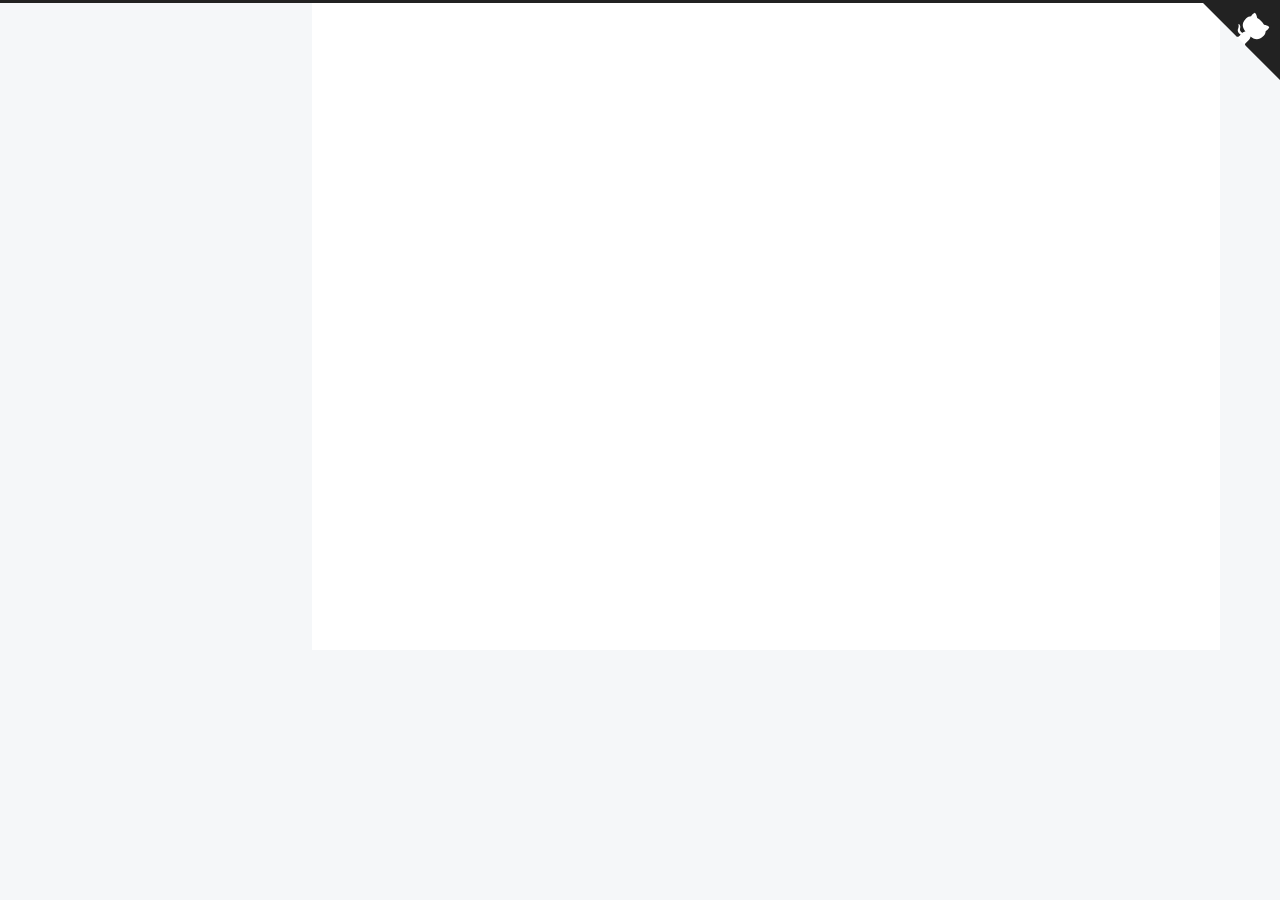
==== about/index.html @ 8371ba25 "Site updated YYYY-08-2023年8月1日 15:51:59" ====
<!DOCTYPE html>
<html lang="zh-TW">
<head>
  <meta charset="UTF-8">
<meta name="viewport" content="width=device-width">
<meta name="theme-color" content="#222"><meta name="generator" content="Hexo 6.3.0">

  <link rel="apple-touch-icon" sizes="180x180" href="/images/apple-touch-icon.png">
  <link rel="icon" type="image/png" sizes="32x32" href="/images/favicon-32x32.png">
  <link rel="icon" type="image/png" sizes="16x16" href="/images/favicon-16x16.png">
  <link rel="mask-icon" href="/images/logo.svg" color="#222">

<link rel="stylesheet" href="/css/main.css">



<link rel="stylesheet" href="https://cdnjs.cloudflare.com/ajax/libs/font-awesome/6.4.0/css/all.min.css" integrity="sha256-HtsXJanqjKTc8vVQjO4YMhiqFoXkfBsjBWcX91T1jr8=" crossorigin="anonymous">
  <link rel="stylesheet" href="https://cdnjs.cloudflare.com/ajax/libs/animate.css/3.1.1/animate.min.css" integrity="sha256-PR7ttpcvz8qrF57fur/yAx1qXMFJeJFiA6pSzWi0OIE=" crossorigin="anonymous">
  <link rel="stylesheet" href="https://cdnjs.cloudflare.com/ajax/libs/pace/1.2.4/themes/blue/pace-theme-minimal.css">
  <script src="https://cdnjs.cloudflare.com/ajax/libs/pace/1.2.4/pace.min.js" integrity="sha256-gqd7YTjg/BtfqWSwsJOvndl0Bxc8gFImLEkXQT8+qj0=" crossorigin="anonymous"></script>

<script class="next-config" data-name="main" type="application/json">{"hostname":"example.com","root":"/","images":"/images","scheme":"Pisces","darkmode":false,"version":"8.17.1","exturl":false,"sidebar":{"position":"left","display":"post","padding":18,"offset":12},"copycode":{"enable":true,"style":"default"},"fold":{"enable":false,"height":500},"bookmark":{"enable":false,"color":"#222","save":"auto"},"mediumzoom":false,"lazyload":false,"pangu":false,"comments":{"style":"tabs","active":null,"storage":true,"lazyload":false,"nav":null},"stickytabs":false,"motion":{"enable":true,"async":false,"transition":{"menu_item":"fadeInDown","post_block":"fadeIn","post_header":"fadeInDown","post_body":"fadeInDown","coll_header":"fadeInLeft","sidebar":"fadeInUp"}},"prism":false,"i18n":{"placeholder":"搜尋...","empty":"我們無法找到任何有關 ${query} 的搜索結果","hits_time":"${hits} 找到 ${time} 個結果","hits":"找到 ${hits} 個結果"}}</script><script src="/js/config.js"></script>

    <meta property="og:type" content="website">
<meta property="og:title" content="about">
<meta property="og:url" content="http://example.com/about/">
<meta property="og:site_name" content="GlycerinLOL&#39;s Blog">
<meta property="og:locale" content="zh_TW">
<meta property="article:published_time" content="2023-08-01T06:49:25.000Z">
<meta property="article:modified_time" content="2023-08-01T06:49:55.044Z">
<meta property="article:author" content="GlycerinLOL">
<meta name="twitter:card" content="summary">


<link rel="canonical" href="http://example.com/about/">



<script class="next-config" data-name="page" type="application/json">{"sidebar":"","isHome":false,"isPost":false,"lang":"zh-TW","comments":true,"permalink":"http://example.com/about/","path":"about/index.html","title":"about"}</script>

<script class="next-config" data-name="calendar" type="application/json">""</script>
<title>about | GlycerinLOL's Blog
</title>
  








  <noscript>
    <link rel="stylesheet" href="/css/noscript.css">
  </noscript>
</head>

<body itemscope itemtype="http://schema.org/WebPage" class="use-motion">
  <div class="headband"></div>

  <main class="main">
    <div class="column">
      <header class="header" itemscope itemtype="http://schema.org/WPHeader"><div class="site-brand-container">
  <div class="site-nav-toggle">
    <div class="toggle" aria-label="切換導航欄" role="button">
        <span class="toggle-line"></span>
        <span class="toggle-line"></span>
        <span class="toggle-line"></span>
    </div>
  </div>

  <div class="site-meta">

    <a href="/" class="brand" rel="start">
      <i class="logo-line"></i>
      <p class="site-title">GlycerinLOL's Blog</p>
      <i class="logo-line"></i>
    </a>
  </div>

  <div class="site-nav-right">
    <div class="toggle popup-trigger" aria-label="搜尋" role="button">
    </div>
  </div>
</div>



<nav class="site-nav">
  <ul class="main-menu menu"><li class="menu-item menu-item-home"><a href="/" rel="section"><i class="fa fa-home fa-fw"></i>首頁</a></li><li class="menu-item menu-item-about"><a href="/about/" rel="section"><i class="fa fa-user fa-fw"></i>關於</a></li><li class="menu-item menu-item-tags"><a href="/tags/" rel="section"><i class="fa fa-tags fa-fw"></i>標籤<span class="badge">2</span></a></li><li class="menu-item menu-item-categories"><a href="/categories/" rel="section"><i class="fa fa-th fa-fw"></i>分類<span class="badge">1</span></a></li><li class="menu-item menu-item-archives"><a href="/archives/" rel="section"><i class="fa fa-archive fa-fw"></i>歸檔<span class="badge">1</span></a></li>
  </ul>
</nav>




</header>
        
  
  <aside class="sidebar">

    <div class="sidebar-inner sidebar-overview-active">
      <ul class="sidebar-nav">
        <li class="sidebar-nav-toc">
          文章目錄
        </li>
        <li class="sidebar-nav-overview">
          本站概要
        </li>
      </ul>

      <div class="sidebar-panel-container">
        <!--noindex-->
        <div class="post-toc-wrap sidebar-panel">
        </div>
        <!--/noindex-->

        <div class="site-overview-wrap sidebar-panel">
          <div class="site-author animated" itemprop="author" itemscope itemtype="http://schema.org/Person">
    <img class="site-author-image" itemprop="image" alt="GlycerinLOL"
      src="/images/avatar.jpg">
  <p class="site-author-name" itemprop="name">GlycerinLOL</p>
  <div class="site-description" itemprop="description"></div>
</div>
<div class="site-state-wrap animated">
  <nav class="site-state">
      <div class="site-state-item site-state-posts">
        <a href="/archives/">
          <span class="site-state-item-count">1</span>
          <span class="site-state-item-name">文章</span>
        </a>
      </div>
      <div class="site-state-item site-state-categories">
          <a href="/categories/">
        <span class="site-state-item-count">1</span>
        <span class="site-state-item-name">分類</span></a>
      </div>
      <div class="site-state-item site-state-tags">
          <a href="/tags/">
        <span class="site-state-item-count">2</span>
        <span class="site-state-item-name">標籤</span></a>
      </div>
  </nav>
</div>
  <div class="links-of-author animated">
      <span class="links-of-author-item">
        <a href="https://github.com/GlycerinLOL" title="GitHub → https:&#x2F;&#x2F;github.com&#x2F;GlycerinLOL" rel="noopener me" target="_blank"><i class="fab fa-github fa-fw"></i></a>
      </span>
      <span class="links-of-author-item">
        <a href="mailto:brian.92308@gmail.com" title="E-Mail → mailto:brian.92308@gmail.com" rel="noopener me" target="_blank"><i class="fa fa-envelope fa-fw"></i></a>
      </span>
      <span class="links-of-author-item">
        <a href="https://www.facebook.com/brian.wu.1297" title="FB Page → https:&#x2F;&#x2F;www.facebook.com&#x2F;brian.wu.1297" rel="noopener me" target="_blank"><i class="fab fa-facebook fa-fw"></i></a>
      </span>
      <span class="links-of-author-item">
        <a href="https://www.instagram.com/glycerinlol/" title="Instagram → https:&#x2F;&#x2F;www.instagram.com&#x2F;glycerinlol&#x2F;" rel="noopener me" target="_blank"><i class="fab fa-instagram fa-fw"></i></a>
      </span>
  </div>
  <div class="cc-license animated" itemprop="license">
    <a href="https://creativecommons.org/licenses/by-nc-sa/4.0/" class="cc-opacity" rel="noopener" target="_blank"><img src="https://cdnjs.cloudflare.com/ajax/libs/creativecommons-vocabulary/2020.11.3/assets/license_badges/small/by_nc_sa.svg" alt="Creative Commons"></a>
  </div>

        </div>
      </div>
        <div class="back-to-top animated" role="button" aria-label="回到頂端">
          <i class="fa fa-arrow-up"></i>
          <span>0%</span>
        </div>
    </div>

    
  </aside>


    </div>

    <div class="main-inner page posts-expand">


    
    
    
    <div class="post-block" lang="zh-TW"><header class="post-header">

<h1 class="post-title" itemprop="name headline">about
</h1>

<div class="post-meta-container">
</div>

</header>

      
      
      <div class="post-body">
          
      </div>
      
      
      
    </div>

    
    


</div>
  </main>

  <footer class="footer">
    <div class="footer-inner">

  <div class="copyright">
    &copy; 
    <span itemprop="copyrightYear">2023</span>
    <span class="with-love">
      <i class="fa fa-heart"></i>
    </span>
    <span class="author" itemprop="copyrightHolder">GlycerinLOL</span>
  </div>
  <div class="powered-by">由 <a href="https://hexo.io/" rel="noopener" target="_blank">Hexo</a> & <a href="https://theme-next.js.org/pisces/" rel="noopener" target="_blank">NexT.Pisces</a> 強力驅動
  </div>

    </div>
  </footer>

  
  <div class="reading-progress-bar"></div>

  <a href="https://github.com/GlycerinLOL" class="github-corner" title="Follow me on GitHub" aria-label="Follow me on GitHub" rel="noopener" target="_blank"><svg width="80" height="80" viewBox="0 0 250 250" aria-hidden="true"><path d="M0,0 L115,115 L130,115 L142,142 L250,250 L250,0 Z"></path><path d="M128.3,109.0 C113.8,99.7 119.0,89.6 119.0,89.6 C122.0,82.7 120.5,78.6 120.5,78.6 C119.2,72.0 123.4,76.3 123.4,76.3 C127.3,80.9 125.5,87.3 125.5,87.3 C122.9,97.6 130.6,101.9 134.4,103.2" fill="currentColor" style="transform-origin: 130px 106px;" class="octo-arm"></path><path d="M115.0,115.0 C114.9,115.1 118.7,116.5 119.8,115.4 L133.7,101.6 C136.9,99.2 139.9,98.4 142.2,98.6 C133.8,88.0 127.5,74.4 143.8,58.0 C148.5,53.4 154.0,51.2 159.7,51.0 C160.3,49.4 163.2,43.6 171.4,40.1 C171.4,40.1 176.1,42.5 178.8,56.2 C183.1,58.6 187.2,61.8 190.9,65.4 C194.5,69.0 197.7,73.2 200.1,77.6 C213.8,80.2 216.3,84.9 216.3,84.9 C212.7,93.1 206.9,96.0 205.4,96.6 C205.1,102.4 203.0,107.8 198.3,112.5 C181.9,128.9 168.3,122.5 157.7,114.1 C157.9,116.9 156.7,120.9 152.7,124.9 L141.0,136.5 C139.8,137.7 141.6,141.9 141.8,141.8 Z" fill="currentColor" class="octo-body"></path></svg></a>

<noscript>
  <div class="noscript-warning">Theme NexT works best with JavaScript enabled</div>
</noscript>


  
  <script src="https://cdnjs.cloudflare.com/ajax/libs/animejs/3.2.1/anime.min.js" integrity="sha256-XL2inqUJaslATFnHdJOi9GfQ60on8Wx1C2H8DYiN1xY=" crossorigin="anonymous"></script>
<script src="/js/comments.js"></script><script src="/js/utils.js"></script><script src="/js/motion.js"></script><script src="/js/next-boot.js"></script>

  




  <script src="/js/third-party/pace.js"></script>


  





</body>
</html>
---- css/main.css ----
:root {
  --body-bg-color: #f5f7f9;
  --content-bg-color: #fff;
  --card-bg-color: #f5f5f5;
  --text-color: #555;
  --blockquote-color: #666;
  --link-color: #555;
  --link-hover-color: #222;
  --brand-color: #fff;
  --brand-hover-color: #fff;
  --table-row-odd-bg-color: #f9f9f9;
  --table-row-hover-bg-color: #f5f5f5;
  --menu-item-bg-color: #f5f5f5;
  --theme-color: #222;
  --btn-default-bg: #fff;
  --btn-default-color: #555;
  --btn-default-border-color: #555;
  --btn-default-hover-bg: #222;
  --btn-default-hover-color: #fff;
  --btn-default-hover-border-color: #222;
  --highlight-background: #f3f3f3;
  --highlight-foreground: #444;
  --highlight-gutter-background: #e1e1e1;
  --highlight-gutter-foreground: #555;
  color-scheme: light;
}
html {
  line-height: 1.15; /* 1 */
  -webkit-text-size-adjust: 100%; /* 2 */
}
body {
  margin: 0;
}
main {
  display: block;
}
h1 {
  font-size: 2em;
  margin: 0.67em 0;
}
hr {
  box-sizing: content-box; /* 1 */
  height: 0; /* 1 */
  overflow: visible; /* 2 */
}
pre {
  font-family: monospace, monospace; /* 1 */
  font-size: 1em; /* 2 */
}
a {
  background: transparent;
}
abbr[title] {
  border-bottom: none; /* 1 */
  text-decoration: underline; /* 2 */
  text-decoration: underline dotted; /* 2 */
}
b,
strong {
  font-weight: bolder;
}
code,
kbd,
samp {
  font-family: monospace, monospace; /* 1 */
  font-size: 1em; /* 2 */
}
small {
  font-size: 80%;
}
sub,
sup {
  font-size: 75%;
  line-height: 0;
  position: relative;
  vertical-align: baseline;
}
sub {
  bottom: -0.25em;
}
sup {
  top: -0.5em;
}
img {
  border-style: none;
}
button,
input,
optgroup,
select,
textarea {
  font-family: inherit; /* 1 */
  font-size: 100%; /* 1 */
  line-height: 1.15; /* 1 */
  margin: 0; /* 2 */
}
button,
input {
/* 1 */
  overflow: visible;
}
button,
select {
/* 1 */
  text-transform: none;
}
button,
[type='button'],
[type='reset'],
[type='submit'] {
  -webkit-appearance: button;
}
button::-moz-focus-inner,
[type='button']::-moz-focus-inner,
[type='reset']::-moz-focus-inner,
[type='submit']::-moz-focus-inner {
  border-style: none;
  padding: 0;
}
button:-moz-focusring,
[type='button']:-moz-focusring,
[type='reset']:-moz-focusring,
[type='submit']:-moz-focusring {
  outline: 1px dotted ButtonText;
}
fieldset {
  padding: 0.35em 0.75em 0.625em;
}
legend {
  box-sizing: border-box; /* 1 */
  color: inherit; /* 2 */
  display: table; /* 1 */
  max-width: 100%; /* 1 */
  padding: 0; /* 3 */
  white-space: normal; /* 1 */
}
progress {
  vertical-align: baseline;
}
textarea {
  overflow: auto;
}
[type='checkbox'],
[type='radio'] {
  box-sizing: border-box; /* 1 */
  padding: 0; /* 2 */
}
[type='number']::-webkit-inner-spin-button,
[type='number']::-webkit-outer-spin-button {
  height: auto;
}
[type='search'] {
  outline-offset: -2px; /* 2 */
  -webkit-appearance: textfield; /* 1 */
}
[type='search']::-webkit-search-decoration {
  -webkit-appearance: none;
}
::-webkit-file-upload-button {
  font: inherit; /* 2 */
  -webkit-appearance: button; /* 1 */
}
details {
  display: block;
}
summary {
  display: list-item;
}
template {
  display: none;
}
[hidden] {
  display: none;
}
::selection {
  background: #262a30;
  color: #eee;
}
html,
body {
  height: 100%;
}
body {
  background: var(--body-bg-color);
  box-sizing: border-box;
  color: var(--text-color);
  font-family: Lato, 'PingFang SC', 'Microsoft YaHei', sans-serif;
  font-size: 1em;
  line-height: 2;
  min-height: 100%;
  position: relative;
  transition: padding 0.2s ease-in-out;
}
h1,
h2,
h3,
h4,
h5,
h6 {
  font-family: Lato, 'PingFang SC', 'Microsoft YaHei', sans-serif;
  font-weight: bold;
  line-height: 1.5;
  margin: 30px 0 15px;
}
h1 {
  font-size: 1.5em;
}
h2 {
  font-size: 1.375em;
}
h3 {
  font-size: 1.25em;
}
h4 {
  font-size: 1.125em;
}
h5 {
  font-size: 1em;
}
h6 {
  font-size: 0.875em;
}
p {
  margin: 0 0 20px;
}
a {
  border-bottom: 1px solid #999;
  color: var(--link-color);
  cursor: pointer;
  outline: 0;
  text-decoration: none;
  overflow-wrap: break-word;
}
a:hover {
  border-bottom-color: var(--link-hover-color);
  color: var(--link-hover-color);
}
iframe,
img,
video,
embed {
  display: block;
  margin-left: auto;
  margin-right: auto;
  max-width: 100%;
}
hr {
  background-image: repeating-linear-gradient(-45deg, #ddd, #ddd 4px, transparent 4px, transparent 8px);
  border: 0;
  height: 3px;
  margin: 40px 0;
}
blockquote {
  border-left: 4px solid #ddd;
  color: var(--blockquote-color);
  margin: 0;
  padding: 0 15px;
}
blockquote cite::before {
  content: '-';
  padding: 0 5px;
}
dt {
  font-weight: bold;
}
dd {
  margin: 0;
  padding: 0;
}
.table-container {
  overflow: auto;
}
table {
  border-collapse: collapse;
  border-spacing: 0;
  font-size: 0.875em;
  margin: 0 0 20px;
  width: 100%;
}
tbody tr:nth-of-type(odd) {
  background: var(--table-row-odd-bg-color);
}
tbody tr:hover {
  background: var(--table-row-hover-bg-color);
}
caption,
th,
td {
  padding: 8px;
}
th,
td {
  border: 1px solid #ddd;
  border-bottom: 3px solid #ddd;
}
th {
  font-weight: 700;
  padding-bottom: 10px;
}
td {
  border-bottom-width: 1px;
}
.btn {
  background: var(--btn-default-bg);
  border: 2px solid var(--btn-default-border-color);
  border-radius: 2px;
  color: var(--btn-default-color);
  display: inline-block;
  font-size: 0.875em;
  line-height: 2;
  padding: 0 20px;
  transition: background-color 0.2s ease-in-out;
}
.btn:hover {
  background: var(--btn-default-hover-bg);
  border-color: var(--btn-default-hover-border-color);
  color: var(--btn-default-hover-color);
}
.btn + .btn {
  margin: 0 0 8px 8px;
}
.btn .fa-fw {
  text-align: left;
  width: 1.285714285714286em;
}
.toggle {
  line-height: 0;
}
.toggle .toggle-line {
  background: #fff;
  display: block;
  height: 2px;
  left: 0;
  position: relative;
  top: 0;
  transition: all 0.4s;
  width: 100%;
}
.toggle .toggle-line:first-child {
  margin-top: 1px;
}
.toggle .toggle-line:not(:first-child) {
  margin-top: 4px;
}
.toggle.toggle-arrow :first-child {
  left: 50%;
  top: 2px;
  transform: rotate(45deg);
  width: 50%;
}
.toggle.toggle-arrow :last-child {
  left: 50%;
  top: -2px;
  transform: rotate(-45deg);
  width: 50%;
}
.toggle.toggle-close :nth-child(2) {
  opacity: 0;
}
.toggle.toggle-close :first-child {
  top: 6px;
  transform: rotate(45deg);
}
.toggle.toggle-close :last-child {
  top: -6px;
  transform: rotate(-45deg);
}
/*!
  Theme: Default
  Description: Original highlight.js style
  Author: (c) Ivan Sagalaev <maniac@softwaremaniacs.org>
  Maintainer: @highlightjs/core-team
  Website: https://highlightjs.org/
  License: see project LICENSE
  Touched: 2021
*/pre code.hljs{display:block;overflow-x:auto;padding:1em}code.hljs{padding:3px 5px}.hljs{background:#f3f3f3;color:#444}.hljs-comment{color:#697070}.hljs-punctuation,.hljs-tag{color:#444a}.hljs-tag .hljs-attr,.hljs-tag .hljs-name{color:#444}.hljs-attribute,.hljs-doctag,.hljs-keyword,.hljs-meta .hljs-keyword,.hljs-name,.hljs-selector-tag{font-weight:700}.hljs-deletion,.hljs-number,.hljs-quote,.hljs-selector-class,.hljs-selector-id,.hljs-string,.hljs-template-tag,.hljs-type{color:#800}.hljs-section,.hljs-title{color:#800;font-weight:700}.hljs-link,.hljs-operator,.hljs-regexp,.hljs-selector-attr,.hljs-selector-pseudo,.hljs-symbol,.hljs-template-variable,.hljs-variable{color:#ab5656}.hljs-literal{color:#695}.hljs-addition,.hljs-built_in,.hljs-bullet,.hljs-code{color:#397300}.hljs-meta{color:#1f7199}.hljs-meta .hljs-string{color:#38a}.hljs-emphasis{font-style:italic}.hljs-strong{font-weight:700}
.highlight:hover .copy-btn,
.code-container:hover .copy-btn {
  opacity: 1;
}
.code-container {
  position: relative;
}
.copy-btn {
  color: #333;
  cursor: pointer;
  line-height: 1.6;
  opacity: 0;
  padding: 2px 6px;
  position: absolute;
  transition: opacity 0.2s ease-in-out;
  background-color: #eee;
  background-image: linear-gradient(#fcfcfc, #eee);
  border: 1px solid #d5d5d5;
  border-radius: 3px;
  font-size: 0.8125em;
  right: 4px;
  top: 8px;
}
code,
kbd,
figure.highlight,
pre {
  background: var(--highlight-background);
  color: var(--highlight-foreground);
}
figure.highlight,
pre {
  line-height: 1.6;
  margin: 0 auto 20px;
}
figure.highlight figcaption,
pre .caption,
pre figcaption {
  background: var(--highlight-gutter-background);
  color: var(--highlight-foreground);
  display: flow-root;
  font-size: 0.875em;
  line-height: 1.2;
  padding: 0.5em;
}
figure.highlight figcaption a,
pre .caption a,
pre figcaption a {
  color: var(--highlight-foreground);
  float: right;
}
figure.highlight figcaption a:hover,
pre .caption a:hover,
pre figcaption a:hover {
  border-bottom-color: var(--highlight-foreground);
}
pre,
code {
  font-family: consolas, Menlo, monospace, 'PingFang SC', 'Microsoft YaHei';
}
code {
  border-radius: 3px;
  font-size: 0.875em;
  padding: 2px 4px;
  overflow-wrap: break-word;
}
kbd {
  border: 2px solid #ccc;
  border-radius: 0.2em;
  box-shadow: 0.1em 0.1em 0.2em rgba(0,0,0,0.1);
  font-family: inherit;
  padding: 0.1em 0.3em;
  white-space: nowrap;
}
figure.highlight {
  overflow: auto;
  position: relative;
}
figure.highlight pre {
  border: 0;
  margin: 0;
  padding: 10px 0;
}
figure.highlight table {
  border: 0;
  margin: 0;
  width: auto;
}
figure.highlight td {
  border: 0;
  padding: 0;
}
figure.highlight .gutter {
  -moz-user-select: none;
  -ms-user-select: none;
  -webkit-user-select: none;
  user-select: none;
}
figure.highlight .gutter pre {
  background: var(--highlight-gutter-background);
  color: var(--highlight-gutter-foreground);
  padding-left: 10px;
  padding-right: 10px;
  text-align: right;
}
figure.highlight .code pre {
  padding-left: 10px;
  width: 100%;
}
figure.highlight .marked {
  background: rgba(0,0,0,0.3);
}
pre .caption,
pre figcaption {
  margin-bottom: 10px;
}
.gist table {
  width: auto;
}
.gist table td {
  border: 0;
}
pre {
  overflow: auto;
  padding: 10px;
}
pre code {
  background: none;
  padding: 0;
  text-shadow: none;
}
.blockquote-center {
  border-left: 0;
  margin: 40px 0;
  padding: 0;
  position: relative;
  text-align: center;
}
.blockquote-center::before,
.blockquote-center::after {
  left: 0;
  line-height: 1;
  opacity: 0.6;
  position: absolute;
  width: 100%;
}
.blockquote-center::before {
  border-top: 1px solid #ccc;
  text-align: left;
  top: -20px;
  content: '\f10d';
  font-family: 'Font Awesome 6 Free';
  font-weight: 900;
}
.blockquote-center::after {
  border-bottom: 1px solid #ccc;
  bottom: -20px;
  text-align: right;
  content: '\f10e';
  font-family: 'Font Awesome 6 Free';
  font-weight: 900;
}
.blockquote-center p,
.blockquote-center div {
  text-align: center;
}
.group-picture {
  margin-bottom: 20px;
}
.group-picture .group-picture-row {
  display: flex;
  gap: 3px;
  margin-bottom: 3px;
}
.group-picture .group-picture-column {
  flex: 1;
}
.group-picture .group-picture-column img {
  height: 100%;
  margin: 0;
  object-fit: cover;
  width: 100%;
}
.post-body .label {
  color: #555;
  padding: 0 2px;
}
.post-body .label.default {
  background: #f0f0f0;
}
.post-body .label.primary {
  background: #efe6f7;
}
.post-body .label.info {
  background: #e5f2f8;
}
.post-body .label.success {
  background: #e7f4e9;
}
.post-body .label.warning {
  background: #fcf6e1;
}
.post-body .label.danger {
  background: #fae8eb;
}
.post-body .link-grid {
  display: grid;
  grid-gap: 1.5rem;
  gap: 1.5rem;
  grid-template-columns: 1fr 1fr;
  margin-bottom: 20px;
  padding: 1rem;
}
@media (max-width: 767px) {
  .post-body .link-grid {
    grid-template-columns: 1fr;
  }
}
.post-body .link-grid .link-grid-container {
  border: solid #ddd;
  box-shadow: 1rem 1rem 0.5rem rgba(0,0,0,0.5);
  min-height: 5rem;
  min-width: 0;
  padding: 0.5rem;
  position: relative;
  transition: background 0.3s;
}
.post-body .link-grid .link-grid-container:hover {
  animation: next-shake 0.5s;
  background: var(--card-bg-color);
}
.post-body .link-grid .link-grid-container:active {
  box-shadow: 0.5rem 0.5rem 0.25rem rgba(0,0,0,0.5);
  transform: translate(0.2rem, 0.2rem);
}
.post-body .link-grid .link-grid-container .link-grid-image {
  border: 1px solid #ddd;
  border-radius: 50%;
  box-sizing: border-box;
  height: 5rem;
  padding: 3px;
  position: absolute;
  width: 5rem;
}
.post-body .link-grid .link-grid-container p {
  margin: 0 1rem 0 6rem;
}
.post-body .link-grid .link-grid-container p:first-of-type {
  font-size: 1.2em;
}
.post-body .link-grid .link-grid-container p:last-of-type {
  font-size: 0.8em;
  line-height: 1.3rem;
  opacity: 0.7;
}
.post-body .link-grid .link-grid-container a {
  border: 0;
  height: 100%;
  left: 0;
  position: absolute;
  top: 0;
  width: 100%;
}
@keyframes next-shake {
  0% {
    transform: translate(1pt, 1pt) rotate(0deg);
  }
  10% {
    transform: translate(-1pt, -2pt) rotate(-1deg);
  }
  20% {
    transform: translate(-3pt, 0pt) rotate(1deg);
  }
  30% {
    transform: translate(3pt, 2pt) rotate(0deg);
  }
  40% {
    transform: translate(1pt, -1pt) rotate(1deg);
  }
  50% {
    transform: translate(-1pt, 2pt) rotate(-1deg);
  }
  60% {
    transform: translate(-3pt, 1pt) rotate(0deg);
  }
  70% {
    transform: translate(3pt, 1pt) rotate(-1deg);
  }
  80% {
    transform: translate(-1pt, -1pt) rotate(1deg);
  }
  90% {
    transform: translate(1pt, 2pt) rotate(0deg);
  }
  100% {
    transform: translate(1pt, -2pt) rotate(-1deg);
  }
}
.post-body .note {
  border-radius: 3px;
  margin-bottom: 20px;
  padding: 1em;
  position: relative;
  border: 1px solid #eee;
  border-left-width: 5px;
}
.post-body .note summary {
  cursor: pointer;
  outline: 0;
}
.post-body .note summary p {
  display: inline;
}
.post-body .note h2,
.post-body .note h3,
.post-body .note h4,
.post-body .note h5,
.post-body .note h6 {
  border-bottom: initial;
  margin: 0;
  padding-top: 0;
}
.post-body .note :first-child {
  margin-top: 0;
}
.post-body .note :last-child {
  margin-bottom: 0;
}
.post-body .note.default {
  border-left-color: #777;
}
.post-body .note.default h2,
.post-body .note.default h3,
.post-body .note.default h4,
.post-body .note.default h5,
.post-body .note.default h6 {
  color: #777;
}
.post-body .note.primary {
  border-left-color: #6f42c1;
}
.post-body .note.primary h2,
.post-body .note.primary h3,
.post-body .note.primary h4,
.post-body .note.primary h5,
.post-body .note.primary h6 {
  color: #6f42c1;
}
.post-body .note.info {
  border-left-color: #428bca;
}
.post-body .note.info h2,
.post-body .note.info h3,
.post-body .note.info h4,
.post-body .note.info h5,
.post-body .note.info h6 {
  color: #428bca;
}
.post-body .note.success {
  border-left-color: #5cb85c;
}
.post-body .note.success h2,
.post-body .note.success h3,
.post-body .note.success h4,
.post-body .note.success h5,
.post-body .note.success h6 {
  color: #5cb85c;
}
.post-body .note.warning {
  border-left-color: #f0ad4e;
}
.post-body .note.warning h2,
.post-body .note.warning h3,
.post-body .note.warning h4,
.post-body .note.warning h5,
.post-body .note.warning h6 {
  color: #f0ad4e;
}
.post-body .note.danger {
  border-left-color: #d9534f;
}
.post-body .note.danger h2,
.post-body .note.danger h3,
.post-body .note.danger h4,
.post-body .note.danger h5,
.post-body .note.danger h6 {
  color: #d9534f;
}
.post-body .tabs {
  margin-bottom: 20px;
}
.post-body .tabs,
.tabs-comment {
  padding-top: 10px;
}
.post-body .tabs ul.nav-tabs,
.tabs-comment ul.nav-tabs {
  background: var(--content-bg-color);
  display: flex;
  display: flex;
  flex-wrap: wrap;
  justify-content: center;
  margin: 0;
  padding: 0;
  position: -webkit-sticky;
  position: sticky;
  top: 0;
  z-index: 5;
}
@media (max-width: 413px) {
  .post-body .tabs ul.nav-tabs,
  .tabs-comment ul.nav-tabs {
    display: block;
    margin-bottom: 5px;
  }
}
.post-body .tabs ul.nav-tabs li.tab,
.tabs-comment ul.nav-tabs li.tab {
  border-bottom: 1px solid #ddd;
  border-left: 1px solid transparent;
  border-right: 1px solid transparent;
  border-radius: 0 0 0 0;
  border-top: 3px solid transparent;
  flex-grow: 1;
  list-style-type: none;
}
@media (max-width: 413px) {
  .post-body .tabs ul.nav-tabs li.tab,
  .tabs-comment ul.nav-tabs li.tab {
    border-bottom: 1px solid transparent;
    border-left: 3px solid transparent;
    border-right: 1px solid transparent;
    border-top: 1px solid transparent;
  }
}
@media (max-width: 413px) {
  .post-body .tabs ul.nav-tabs li.tab,
  .tabs-comment ul.nav-tabs li.tab {
    border-radius: 0;
  }
}
.post-body .tabs ul.nav-tabs li.tab a,
.tabs-comment ul.nav-tabs li.tab a {
  border-bottom: initial;
  display: block;
  line-height: 1.8;
  padding: 0.25em 0.75em;
  text-align: center;
  transition: all 0.2s ease-out;
}
.post-body .tabs ul.nav-tabs li.tab a i[class^='fa'],
.tabs-comment ul.nav-tabs li.tab a i[class^='fa'] {
  width: 1.285714285714286em;
}
.post-body .tabs ul.nav-tabs li.tab.active,
.tabs-comment ul.nav-tabs li.tab.active {
  border-bottom-color: transparent;
  border-left-color: #ddd;
  border-right-color: #ddd;
  border-top-color: #fc6423;
}
@media (max-width: 413px) {
  .post-body .tabs ul.nav-tabs li.tab.active,
  .tabs-comment ul.nav-tabs li.tab.active {
    border-bottom-color: #ddd;
    border-left-color: #fc6423;
    border-right-color: #ddd;
    border-top-color: #ddd;
  }
}
.post-body .tabs ul.nav-tabs li.tab.active a,
.tabs-comment ul.nav-tabs li.tab.active a {
  cursor: default;
}
.post-body .tabs .tab-content,
.tabs-comment .tab-content {
  border: 1px solid #ddd;
  border-radius: 0 0 0 0;
  border-top-color: transparent;
}
@media (max-width: 413px) {
  .post-body .tabs .tab-content,
  .tabs-comment .tab-content {
    border-radius: 0;
    border-top-color: #ddd;
  }
}
.post-body .tabs .tab-content .tab-pane,
.tabs-comment .tab-content .tab-pane {
  padding: 20px 20px 0;
}
.post-body .tabs .tab-content .tab-pane:not(.active),
.tabs-comment .tab-content .tab-pane:not(.active) {
  display: none;
}
.pagination .prev,
.pagination .next,
.pagination .page-number,
.pagination .space {
  display: inline-block;
  margin: -1px 10px 0;
  padding: 0 10px;
}
@media (max-width: 767px) {
  .pagination .prev,
  .pagination .next,
  .pagination .page-number,
  .pagination .space {
    margin: 0 5px;
  }
}
.pagination .page-number.current {
  background: #ccc;
  border-color: #ccc;
  color: var(--content-bg-color);
}
.pagination {
  border-top: 1px solid #eee;
  margin: 120px 0 0;
  text-align: center;
}
.pagination .prev,
.pagination .next,
.pagination .page-number {
  border-bottom: 0;
  border-top: 1px solid #eee;
  transition: border-color 0.2s ease-in-out;
}
.pagination .prev:hover,
.pagination .next:hover,
.pagination .page-number:hover {
  border-top-color: var(--link-hover-color);
}
@media (max-width: 767px) {
  .pagination {
    border-top: 0;
  }
  .pagination .prev,
  .pagination .next,
  .pagination .page-number {
    border-bottom: 1px solid #eee;
    border-top: 0;
  }
  .pagination .prev:hover,
  .pagination .next:hover,
  .pagination .page-number:hover {
    border-bottom-color: var(--link-hover-color);
  }
}
.pagination .space {
  margin: 0;
  padding: 0;
}
.comments {
  margin-top: 60px;
  overflow: hidden;
}
.comment-button-group {
  display: flex;
  display: flex;
  flex-wrap: wrap;
  justify-content: center;
  justify-content: center;
  margin: 1em 0;
}
.comment-button-group .comment-button {
  margin: 0.1em 0.2em;
}
.comment-button-group .comment-button.active {
  background: var(--btn-default-hover-bg);
  border-color: var(--btn-default-hover-border-color);
  color: var(--btn-default-hover-color);
}
.comment-position {
  display: none;
}
.comment-position.active {
  display: block;
}
.tabs-comment {
  margin-top: 4em;
  padding-top: 0;
}
.tabs-comment .comments {
  margin-top: 0;
  padding-top: 0;
}
.headband {
  background: var(--theme-color);
  height: 3px;
}
@media (max-width: 991px) {
  .headband {
    display: none;
  }
}
.site-brand-container {
  display: flex;
  flex-shrink: 0;
  padding: 0 10px;
}
.use-motion .column,
.use-motion .site-brand-container .toggle {
  opacity: 0;
}
.site-meta {
  flex-grow: 1;
  text-align: center;
}
@media (max-width: 767px) {
  .site-meta {
    text-align: center;
  }
}
.custom-logo-image {
  margin-top: 20px;
}
@media (max-width: 991px) {
  .custom-logo-image {
    display: none;
  }
}
.brand {
  border-bottom: 0;
  color: var(--brand-color);
  display: inline-block;
  padding: 0;
}
.brand:hover {
  color: var(--brand-hover-color);
}
.site-title {
  font-family: Lato, 'PingFang SC', 'Microsoft YaHei', sans-serif;
  font-size: 1.375em;
  font-weight: normal;
  line-height: 1.5;
  margin: 0;
}
.site-subtitle {
  color: #ddd;
  font-size: 0.8125em;
  margin: 10px 10px 0;
}
.use-motion .site-title,
.use-motion .site-subtitle,
.use-motion .custom-logo-image {
  opacity: 0;
  position: relative;
  top: -10px;
}
.site-nav-toggle,
.site-nav-right {
  display: none;
}
@media (max-width: 767px) {
  .site-nav-toggle,
  .site-nav-right {
    display: flex;
    flex-direction: column;
    justify-content: center;
  }
}
.site-nav-toggle .toggle,
.site-nav-right .toggle {
  color: var(--text-color);
  padding: 10px;
  width: 22px;
}
.site-nav-toggle .toggle .toggle-line,
.site-nav-right .toggle .toggle-line {
  background: var(--text-color);
  border-radius: 1px;
}
@media (max-width: 767px) {
  .site-nav {
    --scroll-height: 0;
    height: 0;
    overflow: hidden;
    transition: 0.2s ease-in-out;
    transition-property: height, visibility;
    visibility: hidden;
  }
  body:not(.site-nav-on) .site-nav .animated {
    animation: none;
  }
  body.site-nav-on .site-nav {
    height: var(--scroll-height);
    visibility: unset;
  }
}
.menu {
  margin: 0;
  padding: 1em 0;
  text-align: center;
}
.menu-item {
  display: inline-block;
  list-style: none;
  margin: 0 10px;
}
@media (max-width: 767px) {
  .menu-item {
    display: block;
    margin-top: 10px;
  }
  .menu-item.menu-item-search {
    display: none;
  }
}
.menu-item a {
  border-bottom: 0;
  display: block;
  font-size: 0.8125em;
  transition: border-color 0.2s ease-in-out;
}
.menu-item a:hover,
.menu-item a.menu-item-active {
  background: var(--menu-item-bg-color);
}
.menu-item i[class^='fa'] {
  margin-right: 8px;
}
.menu-item .badge {
  display: inline-block;
  font-weight: bold;
  line-height: 1;
  margin-left: 0.35em;
  margin-top: 0.35em;
  text-align: center;
  white-space: nowrap;
}
@media (max-width: 767px) {
  .menu-item .badge {
    float: right;
    margin-left: 0;
  }
}
.use-motion .menu-item {
  visibility: hidden;
}
.github-corner :hover .octo-arm {
  animation: octocat-wave 560ms ease-in-out;
}
.github-corner svg {
  color: #fff;
  fill: var(--theme-color);
  position: absolute;
  right: 0;
  top: 0;
  z-index: 5;
}
@media (max-width: 991px) {
  .github-corner svg {
    color: var(--theme-color);
    fill: #fff;
  }
  .github-corner .github-corner:hover .octo-arm {
    animation: none;
  }
  .github-corner .github-corner .octo-arm {
    animation: octocat-wave 560ms ease-in-out;
  }
}
@keyframes octocat-wave {
  0%, 100% {
    transform: rotate(0);
  }
  20%, 60% {
    transform: rotate(-25deg);
  }
  40%, 80% {
    transform: rotate(10deg);
  }
}
.sidebar-inner {
  color: #999;
  padding: 18px 10px;
  text-align: center;
  display: flex;
  flex-direction: column;
  justify-content: center;
}
.cc-license .cc-opacity {
  border-bottom: 0;
  opacity: 0.7;
}
.cc-license .cc-opacity:hover {
  opacity: 0.9;
}
.cc-license img {
  display: inline-block;
}
.site-author-image {
  border: 1px solid #eee;
  max-width: 120px;
  padding: 2px;
  border-radius: 50%;
}
.site-author-name {
  color: var(--text-color);
  font-weight: 600;
  margin: 0;
}
.site-description {
  color: #999;
  font-size: 0.8125em;
  margin-top: 0;
}
.links-of-author a {
  font-size: 0.8125em;
}
.sidebar .sidebar-button:not(:first-child) {
  margin-top: 15px;
}
.sidebar .sidebar-button button {
  background: transparent;
  color: #fc6423;
  cursor: pointer;
  line-height: 2;
  padding: 0 15px;
  border: 1px solid #fc6423;
  border-radius: 4px;
}
.sidebar .sidebar-button button:hover {
  background: #fc6423;
  color: #fff;
}
.sidebar .sidebar-button button i[class^='fa'] {
  margin-right: 5px;
}
.links-of-blogroll {
  font-size: 0.8125em;
}
.links-of-blogroll-title {
  font-size: 0.875em;
  font-weight: 600;
}
.links-of-blogroll-list {
  list-style: none;
  margin: 0;
  padding: 0;
}
.sidebar-nav {
  font-size: 0.875em;
  height: 0;
  margin: 0;
  overflow: hidden;
  padding-left: 0;
  pointer-events: none;
  transition: 0.2s ease-in-out;
  transition-property: height, visibility;
  visibility: hidden;
}
.sidebar-nav-active .sidebar-nav {
  height: calc(2em + 1px);
  pointer-events: unset;
  visibility: unset;
}
.sidebar-nav li {
  border-bottom: 1px solid transparent;
  color: var(--text-color);
  cursor: pointer;
  display: inline-block;
  transition: 0.2s ease-in-out;
  transition-property: border-bottom-color, color;
}
.sidebar-nav li.sidebar-nav-overview {
  margin-left: 10px;
}
.sidebar-nav li:hover {
  color: #fc6423;
}
.sidebar-toc-active .sidebar-nav-toc,
.sidebar-overview-active .sidebar-nav-overview {
  border-bottom-color: #fc6423;
  color: #fc6423;
  transition-delay: 0.2s;
}
.sidebar-toc-active .sidebar-nav-toc:hover,
.sidebar-overview-active .sidebar-nav-overview:hover {
  color: #fc6423;
}
.sidebar-panel-container {
  align-items: start;
  display: grid;
  flex: 1;
  overflow-x: hidden;
  overflow-y: auto;
  padding-top: 0;
  transition: padding-top 0.2s ease-in-out;
}
.sidebar-nav-active .sidebar-panel-container {
  padding-top: 20px;
}
.sidebar-panel {
  animation: deactivate-sidebar-panel 0.2s ease-in-out;
  grid-area: 1/1;
  height: 0;
  opacity: 0;
  overflow: hidden;
  pointer-events: none;
  transform: translateY(0);
  transition: 0.2s ease-in-out;
  transition-delay: 0s;
  transition-property: opacity, transform, visibility;
  visibility: hidden;
}
.sidebar-nav-active .sidebar-panel,
.sidebar-overview-active .sidebar-panel.post-toc-wrap {
  transform: translateY(-20px);
}
.sidebar-overview-active:not(.sidebar-nav-active) .sidebar-panel.post-toc-wrap {
  transition-delay: 0s, 0.2s, 0s;
}
.sidebar-overview-active .sidebar-panel.site-overview-wrap,
.sidebar-toc-active .sidebar-panel.post-toc-wrap {
  animation-name: activate-sidebar-panel;
  height: auto;
  opacity: 1;
  pointer-events: unset;
  transform: translateY(0);
  transition-delay: 0.2s, 0.2s, 0s;
  visibility: unset;
}
.sidebar-panel.site-overview-wrap {
  display: flex;
  flex-direction: column;
  justify-content: center;
  gap: 10px;
  justify-content: flex-start;
}
@keyframes deactivate-sidebar-panel {
  from {
    height: var(--inactive-panel-height, 0);
  }
  to {
    height: var(--active-panel-height, 0);
  }
}
@keyframes activate-sidebar-panel {
  from {
    height: var(--inactive-panel-height, auto);
  }
  to {
    height: var(--active-panel-height, auto);
  }
}
.sidebar-toggle {
  bottom: 61px;
  height: 16px;
  padding: 5px;
  width: 16px;
  background: #222;
  cursor: pointer;
  opacity: 0.6;
  position: fixed;
  z-index: 30;
  right: 30px;
}
@media (max-width: 991px) {
  .sidebar-toggle {
    right: 20px;
  }
}
.sidebar-toggle:hover {
  opacity: 0.8;
}
@media (max-width: 991px) {
  .sidebar-toggle {
    opacity: 0.8;
  }
}
.sidebar-toggle:hover .toggle-line {
  background: #fc6423;
}
@media (any-hover: hover) {
  body:not(.sidebar-active) .sidebar-toggle:hover :first-child {
    left: 50%;
    top: 2px;
    transform: rotate(45deg);
    width: 50%;
  }
  body:not(.sidebar-active) .sidebar-toggle:hover :last-child {
    left: 50%;
    top: -2px;
    transform: rotate(-45deg);
    width: 50%;
  }
}
.sidebar-active .sidebar-toggle :nth-child(2) {
  opacity: 0;
}
.sidebar-active .sidebar-toggle :first-child {
  top: 6px;
  transform: rotate(45deg);
}
.sidebar-active .sidebar-toggle :last-child {
  top: -6px;
  transform: rotate(-45deg);
}
.post-toc {
  font-size: 0.875em;
}
.post-toc ol {
  list-style: none;
  margin: 0;
  padding: 0 2px 0 10px;
  text-align: left;
}
.post-toc ol > :last-child {
  margin-bottom: 5px;
}
.post-toc ol > ol {
  padding-left: 0;
}
.post-toc ol a {
  transition: all 0.2s ease-in-out;
}
.post-toc .nav-item {
  line-height: 1.8;
  overflow: hidden;
  text-overflow: ellipsis;
  white-space: nowrap;
}
.post-toc .nav .nav-child {
  --height: 0;
  height: 0;
  opacity: 0;
  overflow: hidden;
  transition-property: height, opacity, visibility;
  transition: 0.2s ease-in-out;
  visibility: hidden;
}
.post-toc .nav .active > .nav-child {
  height: var(--height, auto);
  opacity: 1;
  visibility: unset;
}
.post-toc .nav .active > a {
  border-bottom-color: #fc6423;
  color: #fc6423;
}
.post-toc .nav .active-current > a {
  color: #fc6423;
}
.post-toc .nav .active-current > a:hover {
  color: #fc6423;
}
.site-state {
  display: flex;
  flex-wrap: wrap;
  justify-content: center;
  line-height: 1.4;
}
.site-state-item {
  padding: 0 15px;
}
.site-state-item a {
  border-bottom: 0;
  display: block;
}
.site-state-item-count {
  display: block;
  font-size: 1em;
  font-weight: 600;
}
.site-state-item-name {
  color: #999;
  font-size: 0.8125em;
}
.footer {
  color: #999;
  font-size: 0.875em;
  padding: 20px 0;
  transition: 0.2s ease-in-out;
  transition-property: left, right;
}
.footer.footer-fixed {
  bottom: 0;
  left: 0;
  position: absolute;
  right: 0;
}
.footer-inner {
  box-sizing: border-box;
  text-align: center;
  display: flex;
  flex-direction: column;
  justify-content: center;
  margin: 0 auto;
  width: calc(100% - 20px);
}
@media (max-width: 767px) {
  .footer-inner {
    width: auto;
  }
}
@media (min-width: 1200px) {
  .footer-inner {
    width: 1160px;
  }
}
@media (min-width: 1600px) {
  .footer-inner {
    width: 73%;
  }
}
.use-motion .footer {
  opacity: 0;
}
.languages {
  display: inline-block;
  font-size: 1.125em;
  position: relative;
}
.languages .lang-select-label span {
  margin: 0 0.5em;
}
.languages .lang-select {
  height: 100%;
  left: 0;
  opacity: 0;
  position: absolute;
  top: 0;
  width: 100%;
}
.with-love {
  color: #f00;
  display: inline-block;
  margin: 0 5px;
}
@keyframes icon-animate {
  0%, 100% {
    transform: scale(1);
  }
  10%, 30% {
    transform: scale(0.9);
  }
  20%, 40%, 60%, 80% {
    transform: scale(1.1);
  }
  50%, 70% {
    transform: scale(1.1);
  }
}
.back-to-top {
  font-size: 12px;
  margin: 8px -10px -20px;
  opacity: 0;
  transition: opacity 0.2s ease-in-out;
}
.back-to-top span {
  margin-right: 8px;
}
.back-to-top .fa {
  text-align: center;
  width: 26px;
}
.back-to-top.back-to-top-on {
  cursor: pointer;
  opacity: 0.6;
}
.back-to-top.back-to-top-on:hover {
  opacity: 0.8;
}
.reading-progress-bar {
  --progress: 0;
  background: #37c6c0;
  height: 10px;
  position: fixed;
  z-index: 50;
  width: var(--progress);
  left: 0;
  bottom: 0;
}
.rtl.post-body p,
.rtl.post-body a,
.rtl.post-body h1,
.rtl.post-body h2,
.rtl.post-body h3,
.rtl.post-body h4,
.rtl.post-body h5,
.rtl.post-body h6,
.rtl.post-body li,
.rtl.post-body ul,
.rtl.post-body ol {
  direction: rtl;
  font-family: UKIJ Ekran;
}
.rtl.post-title {
  font-family: UKIJ Ekran;
}
.post-button {
  margin-top: 40px;
  text-align: center;
}
.use-motion .post-block,
.use-motion .pagination,
.use-motion .comments {
  visibility: hidden;
}
.use-motion .post-header {
  visibility: hidden;
}
.use-motion .post-body {
  visibility: hidden;
}
.use-motion .collection-header {
  visibility: hidden;
}
.posts-collapse .post-content {
  margin-bottom: 35px;
  margin-left: 35px;
  position: relative;
}
@media (max-width: 767px) {
  .posts-collapse .post-content {
    margin-left: 0;
    margin-right: 0;
  }
}
.posts-collapse .post-content .collection-title {
  font-size: 1.125em;
  position: relative;
}
.posts-collapse .post-content .collection-title::before {
  background: #999;
  border: 1px solid #fff;
  margin-left: -6px;
  margin-top: -4px;
  position: absolute;
  top: 50%;
  border-radius: 50%;
  content: ' ';
  height: 10px;
  width: 10px;
}
.posts-collapse .post-content .collection-year {
  font-size: 1.5em;
  font-weight: bold;
  margin: 60px 0;
  position: relative;
}
.posts-collapse .post-content .collection-year::before {
  background: #bbb;
  margin-left: -4px;
  margin-top: -4px;
  position: absolute;
  top: 50%;
  border-radius: 50%;
  content: ' ';
  height: 8px;
  width: 8px;
}
.posts-collapse .post-content .collection-header {
  display: block;
  margin-left: 20px;
}
.posts-collapse .post-content .collection-header small {
  color: #bbb;
  margin-left: 5px;
}
.posts-collapse .post-content .post-header {
  border-bottom: 1px dashed #ccc;
  margin: 30px 2px 0;
  padding-left: 15px;
  position: relative;
  transition: border 0.2s ease-in-out;
}
.posts-collapse .post-content .post-header::before {
  background: #bbb;
  border: 1px solid #fff;
  left: -6px;
  position: absolute;
  top: 0.75em;
  transition: background 0.2s ease-in-out;
  border-radius: 50%;
  content: ' ';
  height: 6px;
  width: 6px;
}
.posts-collapse .post-content .post-header:hover {
  border-bottom-color: #666;
}
.posts-collapse .post-content .post-header:hover::before {
  background: #222;
}
.posts-collapse .post-content .post-meta-container {
  display: inline;
  font-size: 0.75em;
  margin-right: 10px;
}
.posts-collapse .post-content .post-title {
  display: inline;
}
.posts-collapse .post-content .post-title a {
  border-bottom: 0;
  color: var(--link-color);
}
.posts-collapse .post-content::before {
  background: #f5f5f5;
  content: ' ';
  height: 100%;
  margin-left: -2px;
  position: absolute;
  top: 1.25em;
  width: 4px;
}
.post-body {
  font-family: Lato, 'PingFang SC', 'Microsoft YaHei', sans-serif;
  overflow-wrap: break-word;
}
@media (min-width: 1200px) {
  .post-body {
    font-size: 1.125em;
  }
}
@media (min-width: 992px) {
  .post-body {
    text-align: justify;
  }
}
@media (max-width: 991px) {
  .post-body {
    text-align: justify;
  }
}
.post-body h1 .header-anchor,
.post-body h2 .header-anchor,
.post-body h3 .header-anchor,
.post-body h4 .header-anchor,
.post-body h5 .header-anchor,
.post-body h6 .header-anchor,
.post-body h1 .headerlink,
.post-body h2 .headerlink,
.post-body h3 .headerlink,
.post-body h4 .headerlink,
.post-body h5 .headerlink,
.post-body h6 .headerlink {
  border-bottom-style: none;
  color: inherit;
  float: right;
  font-size: 0.875em;
  margin-left: 10px;
  opacity: 0;
}
.post-body h1 .header-anchor::before,
.post-body h2 .header-anchor::before,
.post-body h3 .header-anchor::before,
.post-body h4 .header-anchor::before,
.post-body h5 .header-anchor::before,
.post-body h6 .header-anchor::before,
.post-body h1 .headerlink::before,
.post-body h2 .headerlink::before,
.post-body h3 .headerlink::before,
.post-body h4 .headerlink::before,
.post-body h5 .headerlink::before,
.post-body h6 .headerlink::before {
  content: '\f0c1';
  font-family: 'Font Awesome 6 Free';
  font-weight: 900;
}
.post-body h1:hover .header-anchor,
.post-body h2:hover .header-anchor,
.post-body h3:hover .header-anchor,
.post-body h4:hover .header-anchor,
.post-body h5:hover .header-anchor,
.post-body h6:hover .header-anchor,
.post-body h1:hover .headerlink,
.post-body h2:hover .headerlink,
.post-body h3:hover .headerlink,
.post-body h4:hover .headerlink,
.post-body h5:hover .headerlink,
.post-body h6:hover .headerlink {
  opacity: 0.5;
}
.post-body h1:hover .header-anchor:hover,
.post-body h2:hover .header-anchor:hover,
.post-body h3:hover .header-anchor:hover,
.post-body h4:hover .header-anchor:hover,
.post-body h5:hover .header-anchor:hover,
.post-body h6:hover .header-anchor:hover,
.post-body h1:hover .headerlink:hover,
.post-body h2:hover .headerlink:hover,
.post-body h3:hover .headerlink:hover,
.post-body h4:hover .headerlink:hover,
.post-body h5:hover .headerlink:hover,
.post-body h6:hover .headerlink:hover {
  opacity: 1;
}
.post-body .exturl .fa {
  font-size: 0.875em;
  margin-left: 4px;
}
.post-body img + figcaption,
.post-body .fancybox + figcaption {
  color: #999;
  font-size: 0.875em;
  font-weight: bold;
  line-height: 1;
  margin: -15px auto 15px;
  text-align: center;
}
.post-body iframe,
.post-body img,
.post-body video,
.post-body embed {
  margin-bottom: 20px;
}
.post-body .video-container {
  height: 0;
  margin-bottom: 20px;
  overflow: hidden;
  padding-top: 75%;
  position: relative;
  width: 100%;
}
.post-body .video-container iframe,
.post-body .video-container object,
.post-body .video-container embed {
  height: 100%;
  left: 0;
  margin: 0;
  position: absolute;
  top: 0;
  width: 100%;
}
.post-gallery {
  display: flex;
  min-height: 200px;
}
.post-gallery .post-gallery-image {
  flex: 1;
}
.post-gallery .post-gallery-image:not(:first-child) {
  clip-path: polygon(40px 0, 100% 0, 100% 100%, 0 100%);
  margin-left: -20px;
}
.post-gallery .post-gallery-image:not(:last-child) {
  margin-right: -20px;
}
.post-gallery .post-gallery-image img {
  height: 100%;
  object-fit: cover;
  opacity: 1;
  width: 100%;
}
.posts-expand .post-gallery {
  margin-bottom: 60px;
}
.posts-collapse .post-gallery {
  margin: 15px 0;
}
.posts-expand .post-header {
  font-size: 1.125em;
  margin-bottom: 60px;
  text-align: center;
}
.posts-expand .post-title {
  font-size: 1.5em;
  font-weight: normal;
  margin: initial;
  overflow-wrap: break-word;
}
.posts-expand .post-title-link {
  border-bottom: 0;
  color: var(--link-color);
  display: inline-block;
  position: relative;
}
.posts-expand .post-title-link::before {
  background: var(--link-color);
  bottom: 0;
  content: '';
  height: 2px;
  left: 0;
  position: absolute;
  transform: scaleX(0);
  transition: transform 0.2s ease-in-out;
  width: 100%;
}
.posts-expand .post-title-link:hover::before {
  transform: scaleX(1);
}
.posts-expand .post-title-link .fa {
  font-size: 0.875em;
  margin-left: 5px;
}
.post-sticky-flag {
  display: inline-block;
  margin-right: 8px;
  transform: rotate(30deg);
}
.posts-expand .post-meta-container {
  color: #999;
  font-family: Lato, 'PingFang SC', 'Microsoft YaHei', sans-serif;
  font-size: 0.75em;
  margin-top: 3px;
}
.posts-expand .post-meta-container .post-description {
  font-size: 0.875em;
  margin-top: 2px;
}
.posts-expand .post-meta-container time {
  border-bottom: 1px dashed #999;
}
.post-meta {
  display: flex;
  flex-wrap: wrap;
  justify-content: center;
}
:not(.post-meta-break) + .post-meta-item::before {
  content: '|';
  margin: 0 0.5em;
}
.post-meta-item-icon {
  margin-right: 3px;
}
@media (max-width: 991px) {
  .post-meta-item-text {
    display: none;
  }
}
.post-meta-break {
  flex-basis: 100%;
  height: 0;
}
.post-nav {
  border-top: 1px solid #eee;
  display: flex;
  gap: 30px;
  justify-content: space-between;
  margin-top: 1em;
  padding: 10px 5px 0;
}
.post-nav-item {
  flex: 1;
}
.post-nav-item a {
  border-bottom: 0;
  display: block;
  font-size: 0.875em;
  line-height: 1.6;
}
.post-nav-item a:active {
  top: 2px;
}
.post-nav-item .fa {
  font-size: 0.75em;
}
.post-nav-item:first-child .fa {
  margin-right: 5px;
}
.post-nav-item:last-child {
  text-align: right;
}
.post-nav-item:last-child .fa {
  margin-left: 5px;
}
.post-footer {
  display: flex;
  flex-direction: column;
  justify-content: center;
}
.post-eof {
  background: #ccc;
  height: 1px;
  margin: 80px auto 60px;
  width: 8%;
}
.post-block:last-of-type .post-eof {
  display: none;
}
.post-copyright ul {
  list-style: none;
  overflow: hidden;
  padding: 0.5em 1em;
  position: relative;
  background: var(--card-bg-color);
  border-left: 3px solid #ff2a2a;
  margin: 1em 0 0;
}
.post-copyright ul::after {
  content: '\f25e';
  font-family: 'Font Awesome 6 Brands';
  font-size: 200px;
  opacity: 0.1;
  position: absolute;
  right: -50px;
  top: -150px;
}
.post-tags {
  margin-top: 40px;
  text-align: center;
}
.post-tags a {
  display: inline-block;
  font-size: 0.8125em;
}
.post-tags a:not(:last-child) {
  margin-right: 10px;
}
.social-like {
  border-top: 1px solid #eee;
  font-size: 0.875em;
  margin-top: 1em;
  padding-top: 1em;
  display: flex;
  flex-wrap: wrap;
  justify-content: center;
}
.social-like a {
  border-bottom: none;
}
.reward-container {
  margin: 1em 0 0;
  padding: 1em 0;
  text-align: center;
}
.reward-container button {
  background: transparent;
  color: #fc6423;
  cursor: pointer;
  line-height: 2;
  padding: 0 15px;
  border: 2px solid #fc6423;
  border-radius: 2px;
  outline: 0;
  transition: all 0.2s ease-in-out;
  vertical-align: text-top;
}
.reward-container button:hover {
  background: #fc6423;
  color: #fff;
}
.post-reward {
  display: none;
  padding-top: 20px;
}
.post-reward.active {
  display: block;
}
.post-reward div {
  display: inline-block;
}
.post-reward div span {
  display: block;
}
.post-reward img {
  display: inline-block;
  margin: 0.8em 2em 0;
  max-width: 100%;
  width: 180px;
}
@keyframes next-roll {
  from {
    transform: rotateZ(30deg);
  }
  to {
    transform: rotateZ(-30deg);
  }
}
.category-all-page .category-all-title {
  text-align: center;
}
.category-all-page .category-all {
  margin-top: 20px;
}
.category-all-page .category-list {
  list-style: none;
  margin: 0;
  padding: 0;
}
.category-all-page .category-list-item {
  margin: 5px 10px;
}
.category-all-page .category-list-count {
  color: #bbb;
}
.category-all-page .category-list-count::before {
  content: ' (';
}
.category-all-page .category-list-count::after {
  content: ') ';
}
.category-all-page .category-list-child {
  padding-left: 10px;
}
.event-list hr {
  background: #222;
  margin: 20px 0 45px;
}
.event-list hr::after {
  background: #222;
  color: #fff;
  content: 'NOW';
  display: inline-block;
  font-weight: bold;
  padding: 0 5px;
}
.event-list .event {
  --event-background: #222;
  --event-foreground: #bbb;
  --event-title: #fff;
  background: var(--event-background);
  padding: 15px;
}
.event-list .event .event-summary {
  border-bottom: 0;
  color: var(--event-title);
  margin: 0;
  padding: 0 0 0 35px;
  position: relative;
}
.event-list .event .event-summary::before {
  animation: dot-flash 1s alternate infinite ease-in-out;
  background: var(--event-title);
  left: 0;
  margin-top: -6px;
  position: absolute;
  top: 50%;
  border-radius: 50%;
  content: ' ';
  height: 12px;
  width: 12px;
}
.event-list .event:nth-of-type(odd) .event-summary::before {
  animation-delay: 0.5s;
}
.event-list .event:not(:last-child) {
  margin-bottom: 20px;
}
.event-list .event .event-relative-time {
  color: var(--event-foreground);
  display: inline-block;
  font-size: 12px;
  font-weight: normal;
  padding-left: 12px;
}
.event-list .event .event-details {
  color: var(--event-foreground);
  display: block;
  line-height: 18px;
  padding: 6px 0 6px 35px;
}
.event-list .event .event-details::before {
  color: var(--event-foreground);
  display: inline-block;
  margin-right: 9px;
  width: 14px;
  font-family: 'Font Awesome 6 Free';
  font-weight: 900;
}
.event-list .event .event-details.event-location::before {
  content: '\f041';
}
.event-list .event .event-details.event-duration::before {
  content: '\f017';
}
.event-list .event .event-details.event-description::before {
  content: '\f024';
}
.event-list .event-past {
  --event-background: #f5f5f5;
  --event-foreground: #999;
  --event-title: #222;
}
@keyframes dot-flash {
  from {
    opacity: 1;
    transform: scale(1);
  }
  to {
    opacity: 0;
    transform: scale(0.8);
  }
}
ul.breadcrumb {
  font-size: 0.75em;
  list-style: none;
  margin: 1em 0;
  padding: 0 2em;
  text-align: center;
}
ul.breadcrumb li {
  display: inline;
}
ul.breadcrumb li:not(:first-child)::before {
  content: '/\00a0';
  font-weight: normal;
  padding: 0.5em;
}
ul.breadcrumb li:last-child {
  font-weight: bold;
}
.tag-cloud {
  text-align: center;
}
.tag-cloud a {
  display: inline-block;
  margin: 10px;
}
.tag-cloud-0 {
  border-bottom-color: #aaa;
  color: #aaa;
}
.tag-cloud-1 {
  border-bottom-color: #9a9a9a;
  color: #9a9a9a;
}
.tag-cloud-2 {
  border-bottom-color: #8b8b8b;
  color: #8b8b8b;
}
.tag-cloud-3 {
  border-bottom-color: #7c7c7c;
  color: #7c7c7c;
}
.tag-cloud-4 {
  border-bottom-color: #6c6c6c;
  color: #6c6c6c;
}
.tag-cloud-5 {
  border-bottom-color: #5d5d5d;
  color: #5d5d5d;
}
.tag-cloud-6 {
  border-bottom-color: #4e4e4e;
  color: #4e4e4e;
}
.tag-cloud-7 {
  border-bottom-color: #3e3e3e;
  color: #3e3e3e;
}
.tag-cloud-8 {
  border-bottom-color: #2f2f2f;
  color: #2f2f2f;
}
.tag-cloud-9 {
  border-bottom-color: #202020;
  color: #202020;
}
.tag-cloud-10 {
  border-bottom-color: #111;
  color: #111;
}
.use-motion .animated {
  animation-fill-mode: none;
  visibility: inherit;
}
.use-motion .sidebar .animated {
  animation-fill-mode: both;
}
header.header {
  background: var(--content-bg-color);
  border-radius: initial;
  box-shadow: initial;
}
@media (max-width: 991px) {
  header.header {
    border-radius: initial;
  }
}
.main {
  align-items: stretch;
  display: flex;
  justify-content: space-between;
  margin: 0 auto;
  width: calc(100% - 20px);
}
@media (max-width: 767px) {
  .main {
    width: auto;
  }
}
@media (min-width: 1200px) {
  .main {
    width: 1160px;
  }
}
@media (min-width: 1600px) {
  .main {
    width: 73%;
  }
}
@media (max-width: 991px) {
  .main {
    display: block;
    width: auto;
  }
}
.main-inner {
  border-radius: initial;
  box-sizing: border-box;
  width: calc(100% - 252px);
}
@media (max-width: 991px) {
  .main-inner {
    border-radius: initial;
    width: 100%;
  }
}
.footer-inner {
  padding-left: 252px;
}
@media (max-width: 991px) {
  .footer-inner {
    padding-left: 0;
    padding-right: 0;
    width: auto;
  }
}
.column {
  width: 240px;
}
@media (max-width: 991px) {
  .column {
    width: auto;
  }
}
.site-brand-container {
  background: var(--theme-color);
}
@media (max-width: 991px) {
  .site-nav-on .site-brand-container {
    box-shadow: 0 0 16px rgba(0,0,0,0.5);
  }
}
.site-meta {
  padding: 20px 0;
}
@media (min-width: 768px) and (max-width: 991px) {
  .site-nav-toggle,
  .site-nav-right {
    display: flex;
    flex-direction: column;
    justify-content: center;
  }
}
.site-nav-toggle .toggle,
.site-nav-right .toggle {
  color: #fff;
}
.site-nav-toggle .toggle .toggle-line,
.site-nav-right .toggle .toggle-line {
  background: #fff;
}
@media (min-width: 768px) and (max-width: 991px) {
  .site-nav {
    --scroll-height: 0;
    height: 0;
    overflow: hidden;
    transition: 0.2s ease-in-out;
    transition-property: height, visibility;
    visibility: hidden;
  }
  body:not(.site-nav-on) .site-nav .animated {
    animation: none;
  }
  body.site-nav-on .site-nav {
    height: var(--scroll-height);
    visibility: unset;
  }
}
.menu .menu-item {
  display: block;
  margin: 0;
}
.menu .menu-item a {
  padding: 5px 20px;
  position: relative;
  text-align: left;
  transition-property: background-color;
}
@media (max-width: 991px) {
  .menu .menu-item.menu-item-search {
    display: none;
  }
}
.menu .menu-item .badge {
  background: #ccc;
  border-radius: 10px;
  color: var(--content-bg-color);
  float: right;
  padding: 2px 5px;
  text-shadow: 1px 1px 0 rgba(0,0,0,0.1);
}
.sub-menu {
  margin: 0;
  padding: 6px 0;
}
.sub-menu .menu-item {
  display: inline-block;
}
.sub-menu .menu-item a {
  background: transparent;
  margin: 5px 10px;
  padding: initial;
}
.sub-menu .menu-item a:hover {
  background: transparent;
  color: #fc6423;
}
.sub-menu .menu-item-active {
  border-bottom-color: #fc6423;
  color: #fc6423;
}
.sub-menu .menu-item-active:hover {
  border-bottom-color: #fc6423;
}
.sidebar {
  position: -webkit-sticky;
  position: sticky;
  top: 12px;
}
@media (max-width: 991px) {
  .sidebar {
    display: none;
  }
}
.sidebar-inner {
  background: var(--content-bg-color);
  border-radius: initial;
  box-shadow: initial;
  box-sizing: border-box;
  color: var(--text-color);
  margin-top: 12px;
  max-height: calc(100vh - 24px);
  visibility: hidden;
}
.site-state-item {
  padding: 0 10px;
}
.sidebar .sidebar-button {
  border-bottom: 1px dotted #ccc;
  border-top: 1px dotted #ccc;
}
.sidebar .sidebar-button button {
  border: 0;
  color: #fc6423;
  display: block;
  width: 100%;
}
.sidebar .sidebar-button button:hover {
  background: none;
  border: 0;
  color: #e34603;
}
.links-of-author {
  display: flex;
  flex-wrap: wrap;
  justify-content: center;
}
.links-of-author-item {
  margin: 5px 0 0;
}
.links-of-author-item a {
  box-sizing: border-box;
  display: inline-block;
  max-width: 100%;
  overflow: hidden;
  padding: 0 5px;
  text-overflow: ellipsis;
  white-space: nowrap;
}
.links-of-author-item a {
  border-bottom: 0;
  border-radius: 4px;
  display: block;
}
.links-of-author-item a:hover {
  background: var(--body-bg-color);
}
.back-to-top {
  background: var(--body-bg-color);
  margin: -4px -10px -18px;
}
.back-to-top.back-to-top-on {
  margin-top: 16px;
}
.main-inner {
  background: var(--content-bg-color);
  box-shadow: initial;
  padding: 40px;
}
@media (max-width: 991px) {
  .main-inner {
    padding: 20px;
  }
}
.sub-menu {
  border-bottom: 1px solid #ddd;
}
.post-block:first-of-type {
  padding-top: 40px;
}
@media (max-width: 767px) {
  .pagination {
    margin-bottom: 10px;
  }
}
---- css/noscript.css ----
body {
  margin-top: 2rem;
}
.use-motion .menu-item,
.use-motion .sidebar,
.use-motion .sidebar-inner,
.use-motion .post-block,
.use-motion .pagination,
.use-motion .comments,
.use-motion .post-header,
.use-motion .post-body,
.use-motion .collection-header {
  visibility: visible;
}
.use-motion .column,
.use-motion .site-brand-container .toggle,
.use-motion .footer {
  opacity: initial;
}
.use-motion .site-title,
.use-motion .site-subtitle,
.use-motion .custom-logo-image {
  opacity: initial;
  top: initial;
}
.use-motion .logo-line {
  transform: scaleX(1);
}
.search-pop-overlay,
.sidebar-nav {
  display: none;
}
.sidebar-panel {
  display: block;
}
.noscript-warning {
  background-color: #f55;
  color: #fff;
  font-family: sans-serif;
  font-size: 1rem;
  font-weight: bold;
  left: 0;
  position: fixed;
  text-align: center;
  top: 0;
  width: 100%;
  z-index: 50;
}
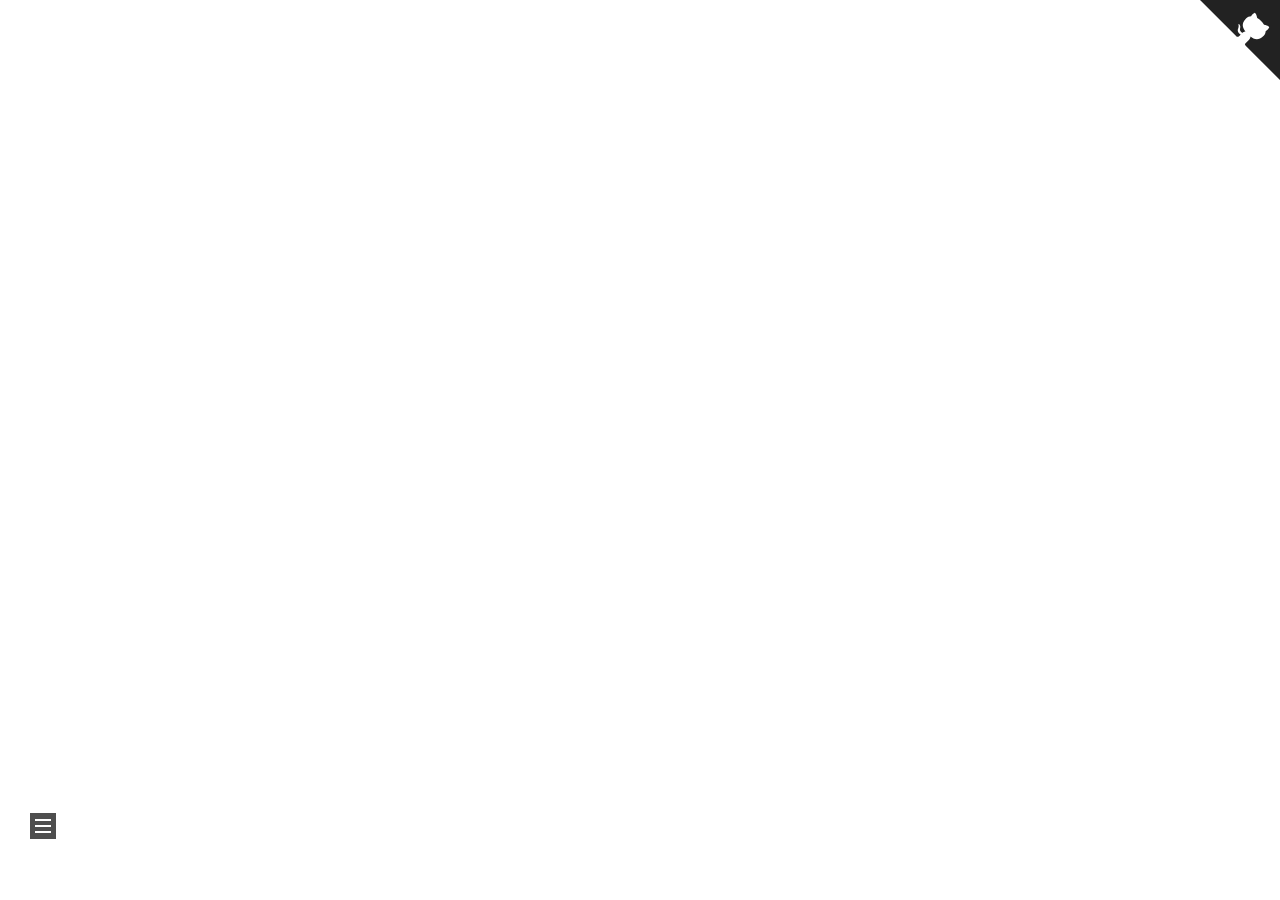
==== commit c051fa21: "Site updated YYYY-08-2023年8月1日 17:34:59" ====
--- a/about/index.html
+++ b/about/index.html
@@ -16,10 +16,10 @@
 
 <link rel="stylesheet" href="https://cdnjs.cloudflare.com/ajax/libs/font-awesome/6.4.0/css/all.min.css" integrity="sha256-HtsXJanqjKTc8vVQjO4YMhiqFoXkfBsjBWcX91T1jr8=" crossorigin="anonymous">
   <link rel="stylesheet" href="https://cdnjs.cloudflare.com/ajax/libs/animate.css/3.1.1/animate.min.css" integrity="sha256-PR7ttpcvz8qrF57fur/yAx1qXMFJeJFiA6pSzWi0OIE=" crossorigin="anonymous">
-  <link rel="stylesheet" href="https://cdnjs.cloudflare.com/ajax/libs/pace/1.2.4/themes/blue/pace-theme-minimal.css">
+  <link rel="stylesheet" href="https://cdnjs.cloudflare.com/ajax/libs/pace/1.2.4/themes/blue/pace-theme-center-simple.css">
   <script src="https://cdnjs.cloudflare.com/ajax/libs/pace/1.2.4/pace.min.js" integrity="sha256-gqd7YTjg/BtfqWSwsJOvndl0Bxc8gFImLEkXQT8+qj0=" crossorigin="anonymous"></script>
 
-<script class="next-config" data-name="main" type="application/json">{"hostname":"example.com","root":"/","images":"/images","scheme":"Pisces","darkmode":false,"version":"8.17.1","exturl":false,"sidebar":{"position":"left","display":"post","padding":18,"offset":12},"copycode":{"enable":true,"style":"default"},"fold":{"enable":false,"height":500},"bookmark":{"enable":false,"color":"#222","save":"auto"},"mediumzoom":false,"lazyload":false,"pangu":false,"comments":{"style":"tabs","active":null,"storage":true,"lazyload":false,"nav":null},"stickytabs":false,"motion":{"enable":true,"async":false,"transition":{"menu_item":"fadeInDown","post_block":"fadeIn","post_header":"fadeInDown","post_body":"fadeInDown","coll_header":"fadeInLeft","sidebar":"fadeInUp"}},"prism":false,"i18n":{"placeholder":"搜尋...","empty":"我們無法找到任何有關 ${query} 的搜索結果","hits_time":"${hits} 找到 ${time} 個結果","hits":"找到 ${hits} 個結果"}}</script><script src="/js/config.js"></script>
+<script class="next-config" data-name="main" type="application/json">{"hostname":"example.com","root":"/","images":"/images","scheme":"Mist","darkmode":false,"version":"8.17.1","exturl":false,"sidebar":{"position":"left","display":"always","padding":18,"offset":12},"copycode":{"enable":true,"style":"default"},"fold":{"enable":false,"height":500},"bookmark":{"enable":true,"color":"#222","save":"auto"},"mediumzoom":false,"lazyload":false,"pangu":false,"comments":{"style":"tabs","active":null,"storage":true,"lazyload":false,"nav":null},"stickytabs":false,"motion":{"enable":true,"async":false,"transition":{"menu_item":"fadeInDown","post_block":"fadeIn","post_header":"fadeInDown","post_body":"fadeInDown","coll_header":"fadeInLeft","sidebar":"fadeInUp"}},"prism":false,"i18n":{"placeholder":"搜尋...","empty":"我們無法找到任何有關 ${query} 的搜索結果","hits_time":"${hits} 找到 ${time} 個結果","hits":"找到 ${hits} 個結果"},"path":"/search.xml","localsearch":{"enable":true,"trigger":"auto","top_n_per_article":1,"unescape":false,"preload":false}}</script><script src="/js/config.js"></script>
 
     <meta property="og:type" content="website">
 <meta property="og:title" content="about">
@@ -80,6 +80,7 @@
 
   <div class="site-nav-right">
     <div class="toggle popup-trigger" aria-label="搜尋" role="button">
+        <i class="fa fa-search fa-fw fa-lg"></i>
     </div>
   </div>
 </div>
@@ -88,11 +89,37 @@
 
 <nav class="site-nav">
   <ul class="main-menu menu"><li class="menu-item menu-item-home"><a href="/" rel="section"><i class="fa fa-home fa-fw"></i>首頁</a></li><li class="menu-item menu-item-about"><a href="/about/" rel="section"><i class="fa fa-user fa-fw"></i>關於</a></li><li class="menu-item menu-item-tags"><a href="/tags/" rel="section"><i class="fa fa-tags fa-fw"></i>標籤<span class="badge">2</span></a></li><li class="menu-item menu-item-categories"><a href="/categories/" rel="section"><i class="fa fa-th fa-fw"></i>分類<span class="badge">1</span></a></li><li class="menu-item menu-item-archives"><a href="/archives/" rel="section"><i class="fa fa-archive fa-fw"></i>歸檔<span class="badge">1</span></a></li>
+      <li class="menu-item menu-item-search">
+        <a role="button" class="popup-trigger"><i class="fa fa-search fa-fw"></i>搜尋
+        </a>
+      </li>
   </ul>
 </nav>
 
 
 
+  <div class="search-pop-overlay">
+    <div class="popup search-popup"><div class="search-header">
+  <span class="search-icon">
+    <i class="fa fa-search"></i>
+  </span>
+  <div class="search-input-container">
+    <input autocomplete="off" autocapitalize="off" maxlength="80"
+           placeholder="搜尋..." spellcheck="false"
+           type="search" class="search-input">
+  </div>
+  <span class="popup-btn-close" role="button">
+    <i class="fa fa-times-circle"></i>
+  </span>
+</div>
+<div class="search-result-container no-result">
+  <div class="search-result-icon">
+    <i class="fa fa-spinner fa-pulse fa-5x"></i>
+  </div>
+</div>
+
+    </div>
+  </div>
 
 </header>
         
@@ -214,18 +241,28 @@
     &copy; 
     <span itemprop="copyrightYear">2023</span>
     <span class="with-love">
-      <i class="fa fa-heart"></i>
+      <i class="fa fa-code fa-bounce"></i>
     </span>
     <span class="author" itemprop="copyrightHolder">GlycerinLOL</span>
   </div>
-  <div class="powered-by">由 <a href="https://hexo.io/" rel="noopener" target="_blank">Hexo</a> & <a href="https://theme-next.js.org/pisces/" rel="noopener" target="_blank">NexT.Pisces</a> 強力驅動
-  </div>
+
+<!--
+  <div class="powered-by">由 <a href="https://hexo.io/" rel="noopener" target="_blank">Hexo</a> & <a href="https://theme-next.js.org/mist/" rel="noopener" target="_blank">NexT.Mist</a> 強力驅動
+  </div> 
+-->
 
     </div>
   </footer>
 
   
+  <div class="toggle sidebar-toggle" role="button">
+    <span class="toggle-line"></span>
+    <span class="toggle-line"></span>
+    <span class="toggle-line"></span>
+  </div>
+  <div class="sidebar-dimmer"></div>
   <div class="reading-progress-bar"></div>
+  <a role="button" class="book-mark-link book-mark-link-fixed"></a>
 
   <a href="https://github.com/GlycerinLOL" class="github-corner" title="Follow me on GitHub" aria-label="Follow me on GitHub" rel="noopener" target="_blank"><svg width="80" height="80" viewBox="0 0 250 250" aria-hidden="true"><path d="M0,0 L115,115 L130,115 L142,142 L250,250 L250,0 Z"></path><path d="M128.3,109.0 C113.8,99.7 119.0,89.6 119.0,89.6 C122.0,82.7 120.5,78.6 120.5,78.6 C119.2,72.0 123.4,76.3 123.4,76.3 C127.3,80.9 125.5,87.3 125.5,87.3 C122.9,97.6 130.6,101.9 134.4,103.2" fill="currentColor" style="transform-origin: 130px 106px;" class="octo-arm"></path><path d="M115.0,115.0 C114.9,115.1 118.7,116.5 119.8,115.4 L133.7,101.6 C136.9,99.2 139.9,98.4 142.2,98.6 C133.8,88.0 127.5,74.4 143.8,58.0 C148.5,53.4 154.0,51.2 159.7,51.0 C160.3,49.4 163.2,43.6 171.4,40.1 C171.4,40.1 176.1,42.5 178.8,56.2 C183.1,58.6 187.2,61.8 190.9,65.4 C194.5,69.0 197.7,73.2 200.1,77.6 C213.8,80.2 216.3,84.9 216.3,84.9 C212.7,93.1 206.9,96.0 205.4,96.6 C205.1,102.4 203.0,107.8 198.3,112.5 C181.9,128.9 168.3,122.5 157.7,114.1 C157.9,116.9 156.7,120.9 152.7,124.9 L141.0,136.5 C139.8,137.7 141.6,141.9 141.8,141.8 Z" fill="currentColor" class="octo-body"></path></svg></a>
 
@@ -236,15 +273,18 @@
 
   
   <script src="https://cdnjs.cloudflare.com/ajax/libs/animejs/3.2.1/anime.min.js" integrity="sha256-XL2inqUJaslATFnHdJOi9GfQ60on8Wx1C2H8DYiN1xY=" crossorigin="anonymous"></script>
-<script src="/js/comments.js"></script><script src="/js/utils.js"></script><script src="/js/motion.js"></script><script src="/js/next-boot.js"></script>
-
-  
+<script src="/js/comments.js"></script><script src="/js/utils.js"></script><script src="/js/motion.js"></script><script src="/js/schemes/muse.js"></script><script src="/js/next-boot.js"></script><script src="/js/bookmark.js"></script>
+
+  <script src="https://cdnjs.cloudflare.com/ajax/libs/hexo-generator-searchdb/1.4.1/search.js" integrity="sha256-1kfA5uHPf65M5cphT2dvymhkuyHPQp5A53EGZOnOLmc=" crossorigin="anonymous"></script>
+<script src="/js/third-party/search/local-search.js"></script>
+
 
 
 
 
   <script src="/js/third-party/pace.js"></script>
 
+  <script src="/js/third-party/addtoany.js"></script>
 
   
 
--- a/css/main.css
+++ b/css/main.css
@@ -1,23 +1,23 @@
 :root {
-  --body-bg-color: #f5f7f9;
-  --content-bg-color: #fff;
+  --body-bg-color: #fff;
+  --content-bg-color: #f5f5f5;
   --card-bg-color: #f5f5f5;
   --text-color: #555;
   --blockquote-color: #666;
   --link-color: #555;
   --link-hover-color: #222;
-  --brand-color: #fff;
-  --brand-hover-color: #fff;
+  --brand-color: #222;
+  --brand-hover-color: #222;
   --table-row-odd-bg-color: #f9f9f9;
   --table-row-hover-bg-color: #f5f5f5;
-  --menu-item-bg-color: #f5f5f5;
+  --menu-item-bg-color: #ddd;
   --theme-color: #222;
-  --btn-default-bg: #fff;
-  --btn-default-color: #555;
-  --btn-default-border-color: #555;
-  --btn-default-hover-bg: #222;
-  --btn-default-hover-color: #fff;
-  --btn-default-hover-border-color: #222;
+  --btn-default-bg: transparent;
+  --btn-default-color: var(--link-color);
+  --btn-default-border-color: var(--link-color);
+  --btn-default-hover-bg: transparent;
+  --btn-default-hover-color: var(--link-hover-color);
+  --btn-default-hover-border-color: var(--link-hover-color);
   --highlight-background: #f3f3f3;
   --highlight-foreground: #444;
   --highlight-gutter-background: #e1e1e1;
@@ -224,7 +224,7 @@
   margin: 0 0 20px;
 }
 a {
-  border-bottom: 1px solid #999;
+  border-bottom: 1px solid #ccc;
   color: var(--link-color);
   cursor: pointer;
   outline: 0;
@@ -303,7 +303,7 @@
 .btn {
   background: var(--btn-default-bg);
   border: 2px solid var(--btn-default-border-color);
-  border-radius: 2px;
+  border-radius: 0;
   color: var(--btn-default-color);
   display: inline-block;
   font-size: 0.875em;
@@ -771,7 +771,7 @@
 }
 .post-body .tabs ul.nav-tabs,
 .tabs-comment ul.nav-tabs {
-  background: var(--content-bg-color);
+  background: var(--body-bg-color);
   display: flex;
   display: flex;
   flex-wrap: wrap;
@@ -893,7 +893,7 @@
 .pagination {
   border-top: 1px solid #eee;
   margin: 120px 0 0;
-  text-align: center;
+  text-align: left;
 }
 .pagination .prev,
 .pagination .next,
@@ -1000,7 +1000,7 @@
   border-bottom: 0;
   color: var(--brand-color);
   display: inline-block;
-  padding: 0;
+  padding: 2px 1px;
 }
 .brand:hover {
   color: var(--brand-hover-color);
@@ -1013,9 +1013,9 @@
   margin: 0;
 }
 .site-subtitle {
-  color: #ddd;
+  color: #999;
   font-size: 0.8125em;
-  margin: 10px 10px 0;
+  margin: 10px 0;
 }
 .use-motion .site-title,
 .use-motion .site-subtitle,
@@ -1114,6 +1114,35 @@
 .use-motion .menu-item {
   visibility: hidden;
 }
+.book-mark-link {
+  border-bottom: 0;
+  position: fixed;
+  top: -10px;
+  transition: top 0.3s;
+  right: 30px;
+}
+@media (max-width: 991px) {
+  .book-mark-link {
+    right: 20px;
+  }
+}
+@media (max-width: 991px) {
+  .book-mark-link {
+    display: none;
+  }
+}
+.book-mark-link::before {
+  color: #222;
+  font-size: 32px;
+  line-height: 1;
+  content: '\f02e';
+  font-family: 'Font Awesome 6 Free';
+  font-weight: 900;
+}
+.book-mark-link:hover,
+.book-mark-link-fixed {
+  top: -2px;
+}
 .github-corner :hover .octo-arm {
   animation: octocat-wave 560ms ease-in-out;
 }
@@ -1126,15 +1155,19 @@
   z-index: 5;
 }
 @media (max-width: 991px) {
-  .github-corner svg {
-    color: var(--theme-color);
-    fill: #fff;
+  .github-corner {
+    display: none;
   }
   .github-corner .github-corner:hover .octo-arm {
     animation: none;
   }
   .github-corner .github-corner .octo-arm {
     animation: octocat-wave 560ms ease-in-out;
+  }
+}
+@media (max-width: 767px) {
+  .github-corner svg {
+    top: inherit;
   }
 }
 @keyframes octocat-wave {
@@ -1167,20 +1200,20 @@
   display: inline-block;
 }
 .site-author-image {
-  border: 1px solid #eee;
-  max-width: 120px;
+  border: 2px solid #333;
+  max-width: 96px;
   padding: 2px;
   border-radius: 50%;
 }
 .site-author-name {
-  color: var(--text-color);
-  font-weight: 600;
-  margin: 0;
+  color: #f5f5f5;
+  font-weight: normal;
+  margin: 5px 0 0;
 }
 .site-description {
   color: #999;
-  font-size: 0.8125em;
-  margin-top: 0;
+  font-size: 1em;
+  margin-top: 5px;
 }
 .links-of-author a {
   font-size: 0.8125em;
@@ -1234,7 +1267,7 @@
 }
 .sidebar-nav li {
   border-bottom: 1px solid transparent;
-  color: var(--text-color);
+  color: #666;
   cursor: pointer;
   display: inline-block;
   transition: 0.2s ease-in-out;
@@ -1244,17 +1277,17 @@
   margin-left: 10px;
 }
 .sidebar-nav li:hover {
-  color: #fc6423;
+  color: #f5f5f5;
 }
 .sidebar-toc-active .sidebar-nav-toc,
 .sidebar-overview-active .sidebar-nav-overview {
-  border-bottom-color: #fc6423;
-  color: #fc6423;
+  border-bottom-color: #87daff;
+  color: #87daff;
   transition-delay: 0.2s;
 }
 .sidebar-toc-active .sidebar-nav-toc:hover,
 .sidebar-overview-active .sidebar-nav-overview:hover {
-  color: #fc6423;
+  color: #87daff;
 }
 .sidebar-panel-container {
   align-items: start;
@@ -1328,26 +1361,26 @@
   width: 16px;
   background: #222;
   cursor: pointer;
-  opacity: 0.6;
+  opacity: 0.8;
   position: fixed;
   z-index: 30;
-  right: 30px;
+  left: 30px;
 }
 @media (max-width: 991px) {
   .sidebar-toggle {
-    right: 20px;
+    left: 20px;
   }
 }
 .sidebar-toggle:hover {
-  opacity: 0.8;
+  opacity: 1;
 }
 @media (max-width: 991px) {
   .sidebar-toggle {
-    opacity: 0.8;
+    opacity: 1;
   }
 }
 .sidebar-toggle:hover .toggle-line {
-  background: #fc6423;
+  background: #87daff;
 }
 @media (any-hover: hover) {
   body:not(.sidebar-active) .sidebar-toggle:hover :first-child {
@@ -1413,14 +1446,14 @@
   visibility: unset;
 }
 .post-toc .nav .active > a {
-  border-bottom-color: #fc6423;
-  color: #fc6423;
+  border-bottom-color: #87daff;
+  color: #87daff;
 }
 .post-toc .nav .active-current > a {
-  color: #fc6423;
+  color: #87daff;
 }
 .post-toc .nav .active-current > a:hover {
-  color: #fc6423;
+  color: #87daff;
 }
 .site-state {
   display: flex;
@@ -1437,12 +1470,36 @@
 }
 .site-state-item-count {
   display: block;
-  font-size: 1em;
+  font-size: 1.25em;
   font-weight: 600;
 }
 .site-state-item-name {
-  color: #999;
+  color: inherit;
+  font-size: 0.875em;
+}
+.sidebar-post-related {
   font-size: 0.8125em;
+  padding: 18px 0 0 0;
+}
+.popular-posts {
+  margin: 0;
+  padding: 1em 0;
+  text-align: left;
+}
+.popular-posts .popular-posts-item {
+  display: block;
+}
+.popular-posts .popular-posts-item .popular-posts-link {
+  border-bottom: 0;
+  display: block;
+  padding: 5px 20px;
+  transition: background 0.2s ease-in-out;
+}
+.popular-posts .popular-posts-item .popular-posts-link:hover {
+  background: var(--menu-item-bg-color);
+}
+.popular-posts .popular-posts-item .popular-posts-time {
+  color: inherit;
 }
 .footer {
   color: #999;
@@ -1459,12 +1516,12 @@
 }
 .footer-inner {
   box-sizing: border-box;
-  text-align: center;
+  text-align: left;
   display: flex;
   flex-direction: column;
   justify-content: center;
   margin: 0 auto;
-  width: calc(100% - 20px);
+  width: 700px;
 }
 @media (max-width: 767px) {
   .footer-inner {
@@ -1473,12 +1530,12 @@
 }
 @media (min-width: 1200px) {
   .footer-inner {
-    width: 1160px;
+    width: 800px;
   }
 }
 @media (min-width: 1600px) {
   .footer-inner {
-    width: 73%;
+    width: 900px;
   }
 }
 .use-motion .footer {
@@ -1501,7 +1558,7 @@
   width: 100%;
 }
 .with-love {
-  color: #f00;
+  color: #000;
   display: inline-block;
   margin: 0 5px;
 }
@@ -1534,10 +1591,10 @@
 }
 .back-to-top.back-to-top-on {
   cursor: pointer;
-  opacity: 0.6;
+  opacity: 0.8;
 }
 .back-to-top.back-to-top-on:hover {
-  opacity: 0.8;
+  opacity: 1;
 }
 .reading-progress-bar {
   --progress: 0;
@@ -1568,9 +1625,17 @@
 }
 .post-button {
   margin-top: 40px;
-  text-align: center;
-}
-.use-motion .post-block,
+  text-align: left;
+}
+.use-motion .post-block {
+  visibility: hidden;
+  margin-top: 60px;
+  margin-bottom: 60px;
+  padding: 25px;
+  border-radius: 20px 20px 20px 20px;
+  -webkit-box-shadow: 0 0 5px rgba(202,203,203,0.5);
+  -moz-box-shadow: 0 0 5px rgba(202,203,204,0.5);
+}
 .use-motion .pagination,
 .use-motion .comments {
   visibility: hidden;
@@ -1967,7 +2032,7 @@
 }
 .post-tags {
   margin-top: 40px;
-  text-align: center;
+  text-align: left;
 }
 .post-tags a {
   display: inline-block;
@@ -1995,18 +2060,18 @@
 }
 .reward-container button {
   background: transparent;
-  color: #fc6423;
+  color: #87daff;
   cursor: pointer;
   line-height: 2;
   padding: 0 15px;
-  border: 2px solid #fc6423;
+  border: 2px solid #87daff;
   border-radius: 2px;
   outline: 0;
   transition: all 0.2s ease-in-out;
   vertical-align: text-top;
 }
 .reward-container button:hover {
-  background: #fc6423;
+  background: #87daff;
   color: #fff;
 }
 .post-reward {
@@ -2220,6 +2285,114 @@
   border-bottom-color: #111;
   color: #111;
 }
+.search-active {
+  overflow: hidden;
+}
+.search-pop-overlay {
+  background: rgba(0,0,0,0);
+  display: flex;
+  height: 100%;
+  left: 0;
+  position: fixed;
+  top: 0;
+  transition: visibility 0.4s, background 0.4s;
+  visibility: hidden;
+  width: 100%;
+  z-index: 40;
+}
+.search-active .search-pop-overlay {
+  background: rgba(0,0,0,0.3);
+  visibility: visible;
+}
+.search-popup {
+  background: var(--card-bg-color);
+  border-radius: 5px;
+  height: 80%;
+  margin: auto;
+  transform: scale(0);
+  transition: transform 0.4s;
+  width: 700px;
+}
+.search-active .search-popup {
+  transform: scale(1);
+}
+@media (max-width: 767px) {
+  .search-popup {
+    border-radius: 0;
+    height: 100%;
+    width: 100%;
+  }
+}
+.search-popup .search-icon,
+.search-popup .popup-btn-close {
+  color: #999;
+  font-size: 18px;
+  padding: 0 10px;
+}
+.search-popup .popup-btn-close {
+  cursor: pointer;
+}
+.search-popup .popup-btn-close:hover .fa {
+  color: #222;
+}
+.search-popup .search-header {
+  background: #eee;
+  border-top-left-radius: 5px;
+  border-top-right-radius: 5px;
+  display: flex;
+  padding: 5px;
+}
+.search-popup input.search-input {
+  background: transparent;
+  border: 0;
+  outline: 0;
+  width: 100%;
+}
+.search-popup input.search-input::-webkit-search-cancel-button {
+  display: none;
+}
+.search-popup .search-result-container {
+  height: calc(100% - 55px);
+  overflow: auto;
+  padding: 5px 25px;
+}
+.search-popup .search-result-container hr {
+  margin: 5px 0 10px;
+}
+.search-popup .search-result-container hr:first-child {
+  display: none;
+}
+.search-popup .search-result-list {
+  margin: 0 5px;
+  padding: 0;
+}
+.search-popup a.search-result-title {
+  font-weight: bold;
+}
+.search-popup p.search-result {
+  border-bottom: 1px dashed #ccc;
+  padding: 5px 0;
+}
+.search-popup .search-input-container {
+  flex-grow: 1;
+  padding: 2px;
+}
+.search-popup .no-result {
+  display: flex;
+}
+.search-popup .search-result-list {
+  width: 100%;
+}
+.search-popup .search-result-icon {
+  color: #ccc;
+  margin: auto;
+}
+mark.search-keyword {
+  background: transparent;
+  border-bottom: 1px dashed #ff2a2a;
+  color: #ff2a2a;
+  font-weight: bold;
+}
 .use-motion .animated {
   animation-fill-mode: none;
   visibility: inherit;
@@ -2227,251 +2400,318 @@
 .use-motion .sidebar .animated {
   animation-fill-mode: both;
 }
+hr {
+  height: 2px;
+  margin: 20px 0;
+}
+.btn {
+  padding: 0 10px;
+}
+.headband {
+  display: none;
+}
+@media (max-width: 767px) {
+  .pagination {
+    margin: 80px 0 0;
+    text-align: center;
+  }
+}
+.footer {
+  background: var(--content-bg-color);
+  color: var(--text-color);
+  padding: 10px 0;
+}
+@media (max-width: 767px) {
+  .footer-inner {
+    text-align: center;
+  }
+}
+.column {
+  background: var(--content-bg-color);
+}
 header.header {
+  align-items: center;
+  display: flex;
+  padding: 20px 0;
+}
+@media (max-width: 767px) {
+  header.header {
+    display: block;
+    padding: 10px 0;
+  }
+}
+.site-meta {
+  line-height: normal;
+}
+@media (max-width: 767px) {
+  .site-meta .brand {
+    display: block;
+  }
+}
+.site-meta .site-title {
+  font-weight: bolder;
+}
+.logo-line {
+  background: var(--brand-color);
+  display: block;
+  height: 2px;
+  margin: 0 auto;
+  width: 75%;
+}
+@media (max-width: 767px) {
+  .logo-line {
+    display: none;
+  }
+}
+.use-motion .logo-line:first-of-type {
+  transform: scaleX(0);
+  transform-origin: left;
+}
+.use-motion .logo-line:last-of-type {
+  transform: scaleX(0);
+  transform-origin: right;
+}
+.site-subtitle {
+  display: none;
+}
+.site-nav {
+  flex-grow: 1;
+}
+@media (max-width: 767px) {
+  .site-nav {
+    padding: 0 10px 0;
+  }
+}
+@media (max-width: 767px) {
+  .main-menu {
+    padding-top: 10px;
+  }
+}
+.menu {
+  padding: 0;
+}
+.menu .menu-item {
+  margin: 0;
+}
+@media (max-width: 767px) {
+  .menu .menu-item {
+    margin-top: 5px;
+  }
+}
+.menu .menu-item a {
+  border-radius: 2px;
+  padding: 0 10px;
+  transition-property: background;
+}
+@media (max-width: 767px) {
+  .menu .menu-item a {
+    text-align: left;
+  }
+}
+.menu .menu-item .badge {
+  background: #fff;
+  border-radius: 10px;
+  color: #555;
+  padding: 1px 4px;
+  text-shadow: 1px 1px 0 rgba(0,0,0,0.1);
+}
+.posts-expand.index .post-header {
+  text-align: left;
+}
+@media (max-width: 767px) {
+  .posts-expand.index .post-header {
+    text-align: center;
+  }
+}
+.posts-expand.index .post-meta-container {
+  margin-top: 5px;
+}
+.posts-expand.index .post-meta {
+  justify-content: flex-start;
+}
+@media (max-width: 767px) {
+  .posts-expand.index .post-meta {
+    justify-content: center;
+  }
+}
+.posts-expand .post-eof {
+  display: none;
+}
+.posts-expand .post-block:not(:first-of-type) {
+  margin-top: 120px;
+}
+.posts-expand .post-header {
+  margin-bottom: 20px;
+}
+.posts-expand .post-tags a {
   background: var(--content-bg-color);
-  border-radius: initial;
-  box-shadow: initial;
-}
-@media (max-width: 991px) {
+  border-bottom: 0;
+  padding: 1px 5px;
+}
+.posts-expand .post-tags a:hover {
+  background: var(--menu-item-bg-color);
+}
+.posts-expand .post-nav {
+  margin-top: 40px;
+}
+.post-button {
+  margin-top: 20px;
+}
+.post-button .btn {
+  background: none;
+  border: 0;
+  border-bottom: 2px solid var(--btn-default-border-color);
+  padding: 0;
+  transition-property: border;
+}
+.post-button .btn:hover {
+  border-bottom-color: var(--btn-default-hover-border-color);
+}
+header.header {
+  margin: 0 auto;
+  width: 700px;
+}
+@media (max-width: 767px) {
   header.header {
-    border-radius: initial;
-  }
-}
-.main {
-  align-items: stretch;
-  display: flex;
-  justify-content: space-between;
+    width: auto;
+  }
+}
+@media (min-width: 1200px) {
+  header.header {
+    width: 800px;
+  }
+}
+@media (min-width: 1600px) {
+  header.header {
+    width: 900px;
+  }
+}
+.main-inner {
   margin: 0 auto;
-  width: calc(100% - 20px);
+  width: 700px;
+  padding-bottom: 80px;
 }
 @media (max-width: 767px) {
-  .main {
+  .main-inner {
     width: auto;
   }
 }
 @media (min-width: 1200px) {
-  .main {
-    width: 1160px;
+  .main-inner {
+    width: 800px;
   }
 }
 @media (min-width: 1600px) {
-  .main {
-    width: 73%;
-  }
-}
-@media (max-width: 991px) {
-  .main {
-    display: block;
-    width: auto;
-  }
-}
-.main-inner {
-  border-radius: initial;
+  .main-inner {
+    width: 900px;
+  }
+}
+@media (max-width: 767px) {
+  .main-inner {
+    padding-left: 20px;
+    padding-right: 20px;
+  }
+}
+.post-block:first-of-type {
+  padding-top: 80px;
+}
+@media (max-width: 767px) {
+  .post-block:first-of-type {
+    padding-top: 60px;
+  }
+}
+@media (min-width: 1200px) {
+  .sidebar-active {
+    padding-left: 320px;
+  }
+  .sidebar-active .footer-fixed {
+    left: 320px;
+  }
+}
+.sidebar {
+  left: -320px;
+}
+.sidebar-active .sidebar {
+  left: 0;
+}
+.sidebar {
+  background: #222;
+  bottom: 0;
+  max-height: 100vh;
+  overflow-y: auto;
+  position: fixed;
+  top: 0;
+  transition: all 0.2s ease-out;
+  width: 320px;
+  z-index: 20;
+}
+.sidebar a {
+  border-bottom-color: #555;
+  color: #999;
+}
+.sidebar a:hover {
+  border-bottom-color: #eee;
+  color: #eee;
+}
+.links-of-author:not(:first-child) {
+  margin-top: 15px;
+}
+.links-of-author a {
+  border-bottom-color: #555;
+  display: inline-block;
+  margin-bottom: 10px;
+  margin-right: 10px;
+  vertical-align: middle;
+  transition: all 0.2s ease-in-out;
+}
+.links-of-author a::before {
+  background: #b0b9b4;
+  display: inline-block;
+  margin-right: 3px;
+  transform: translateY(-2px);
+  border-radius: 50%;
+  content: ' ';
+  height: 4px;
+  width: 4px;
+}
+.links-of-blogroll-item {
+  padding: 2px 10px;
+}
+.links-of-blogroll-item a {
   box-sizing: border-box;
-  width: calc(100% - 252px);
-}
-@media (max-width: 991px) {
-  .main-inner {
-    border-radius: initial;
-    width: 100%;
-  }
-}
-.footer-inner {
-  padding-left: 252px;
-}
-@media (max-width: 991px) {
-  .footer-inner {
-    padding-left: 0;
-    padding-right: 0;
-    width: auto;
-  }
-}
-.column {
-  width: 240px;
-}
-@media (max-width: 991px) {
-  .column {
-    width: auto;
-  }
-}
-.site-brand-container {
-  background: var(--theme-color);
-}
-@media (max-width: 991px) {
-  .site-nav-on .site-brand-container {
-    box-shadow: 0 0 16px rgba(0,0,0,0.5);
-  }
-}
-.site-meta {
-  padding: 20px 0;
-}
-@media (min-width: 768px) and (max-width: 991px) {
-  .site-nav-toggle,
-  .site-nav-right {
-    display: flex;
-    flex-direction: column;
-    justify-content: center;
-  }
-}
-.site-nav-toggle .toggle,
-.site-nav-right .toggle {
-  color: #fff;
-}
-.site-nav-toggle .toggle .toggle-line,
-.site-nav-right .toggle .toggle-line {
-  background: #fff;
-}
-@media (min-width: 768px) and (max-width: 991px) {
-  .site-nav {
-    --scroll-height: 0;
-    height: 0;
-    overflow: hidden;
-    transition: 0.2s ease-in-out;
-    transition-property: height, visibility;
-    visibility: hidden;
-  }
-  body:not(.site-nav-on) .site-nav .animated {
-    animation: none;
-  }
-  body.site-nav-on .site-nav {
-    height: var(--scroll-height);
-    visibility: unset;
-  }
-}
-.menu .menu-item {
-  display: block;
-  margin: 0;
-}
-.menu .menu-item a {
-  padding: 5px 20px;
-  position: relative;
-  text-align: left;
-  transition-property: background-color;
-}
-@media (max-width: 991px) {
-  .menu .menu-item.menu-item-search {
+  display: inline-block;
+  max-width: 280px;
+  overflow: hidden;
+  text-overflow: ellipsis;
+  white-space: nowrap;
+}
+.popular-posts .popular-posts-item .popular-posts-link:hover {
+  background: none;
+}
+.sidebar-dimmer {
+  background: #000;
+  height: 100%;
+  left: 0;
+  opacity: 0;
+  position: fixed;
+  top: 0;
+  transition: visibility 0.4s, opacity 0.4s;
+  visibility: hidden;
+  width: 100%;
+  z-index: 10;
+}
+.sidebar-active .sidebar-dimmer {
+  opacity: 0.7;
+  visibility: visible;
+}
+@media (min-width: 1200px) {
+  .sidebar-dimmer {
     display: none;
   }
 }
-.menu .menu-item .badge {
-  background: #ccc;
-  border-radius: 10px;
-  color: var(--content-bg-color);
-  float: right;
-  padding: 2px 5px;
-  text-shadow: 1px 1px 0 rgba(0,0,0,0.1);
-}
 .sub-menu {
-  margin: 0;
-  padding: 6px 0;
+  margin: 10px 0;
 }
 .sub-menu .menu-item {
   display: inline-block;
 }
-.sub-menu .menu-item a {
-  background: transparent;
-  margin: 5px 10px;
-  padding: initial;
-}
-.sub-menu .menu-item a:hover {
-  background: transparent;
-  color: #fc6423;
-}
-.sub-menu .menu-item-active {
-  border-bottom-color: #fc6423;
-  color: #fc6423;
-}
-.sub-menu .menu-item-active:hover {
-  border-bottom-color: #fc6423;
-}
-.sidebar {
-  position: -webkit-sticky;
-  position: sticky;
-  top: 12px;
-}
-@media (max-width: 991px) {
-  .sidebar {
-    display: none;
-  }
-}
-.sidebar-inner {
-  background: var(--content-bg-color);
-  border-radius: initial;
-  box-shadow: initial;
-  box-sizing: border-box;
-  color: var(--text-color);
-  margin-top: 12px;
-  max-height: calc(100vh - 24px);
-  visibility: hidden;
-}
-.site-state-item {
-  padding: 0 10px;
-}
-.sidebar .sidebar-button {
-  border-bottom: 1px dotted #ccc;
-  border-top: 1px dotted #ccc;
-}
-.sidebar .sidebar-button button {
-  border: 0;
-  color: #fc6423;
-  display: block;
-  width: 100%;
-}
-.sidebar .sidebar-button button:hover {
-  background: none;
-  border: 0;
-  color: #e34603;
-}
-.links-of-author {
-  display: flex;
-  flex-wrap: wrap;
-  justify-content: center;
-}
-.links-of-author-item {
-  margin: 5px 0 0;
-}
-.links-of-author-item a {
-  box-sizing: border-box;
-  display: inline-block;
-  max-width: 100%;
-  overflow: hidden;
-  padding: 0 5px;
-  text-overflow: ellipsis;
-  white-space: nowrap;
-}
-.links-of-author-item a {
-  border-bottom: 0;
-  border-radius: 4px;
-  display: block;
-}
-.links-of-author-item a:hover {
-  background: var(--body-bg-color);
-}
-.back-to-top {
-  background: var(--body-bg-color);
-  margin: -4px -10px -18px;
-}
-.back-to-top.back-to-top-on {
-  margin-top: 16px;
-}
-.main-inner {
-  background: var(--content-bg-color);
-  box-shadow: initial;
-  padding: 40px;
-}
-@media (max-width: 991px) {
-  .main-inner {
-    padding: 20px;
-  }
-}
-.sub-menu {
-  border-bottom: 1px solid #ddd;
-}
-.post-block:first-of-type {
-  padding-top: 40px;
-}
-@media (max-width: 767px) {
-  .pagination {
-    margin-bottom: 10px;
-  }
-}
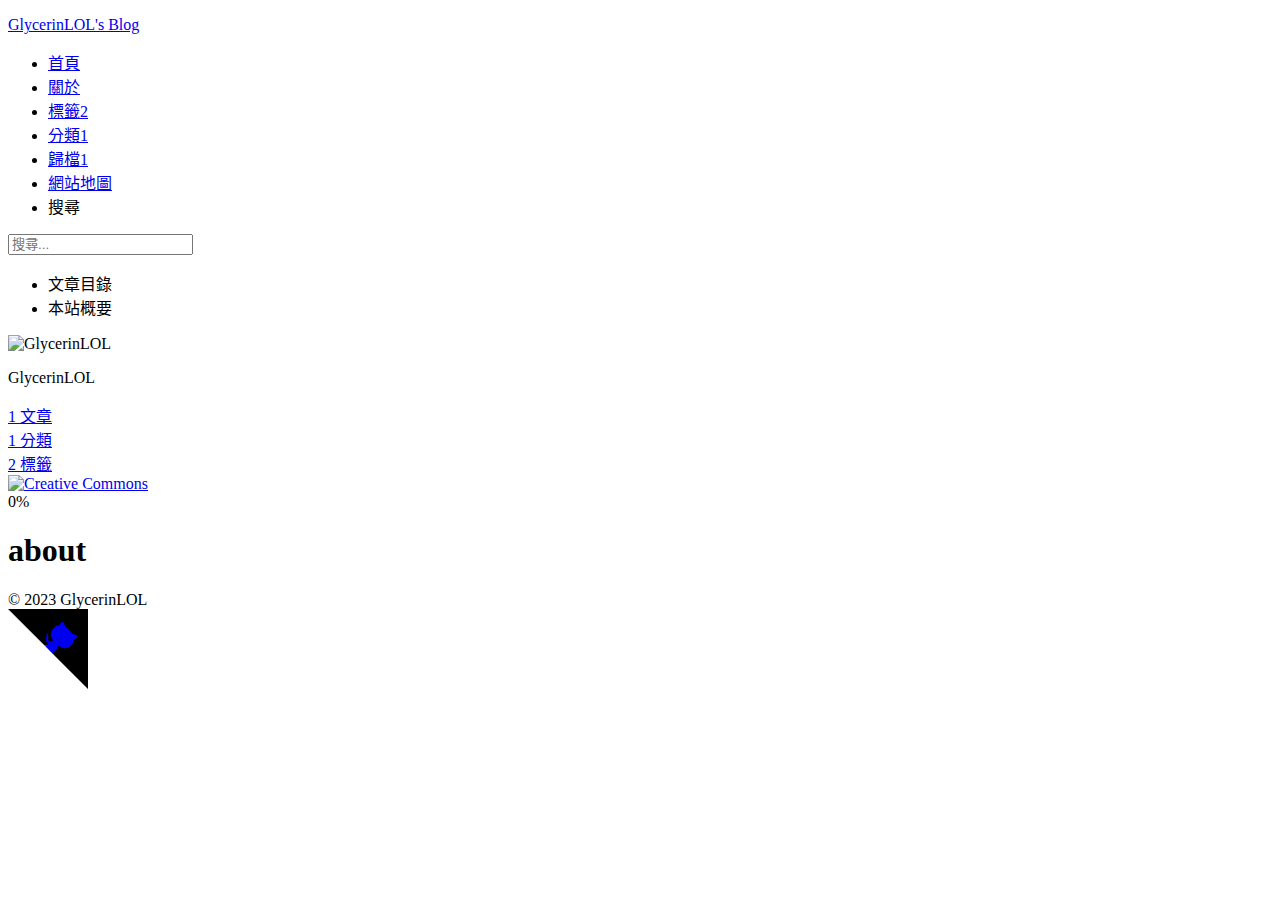
==== commit 7b8409ed: "Site updated YYYY-08-2023年8月1日 17:44:23" ====
--- a/about/index.html
+++ b/about/index.html
@@ -5,12 +5,12 @@
 <meta name="viewport" content="width=device-width">
 <meta name="theme-color" content="#222"><meta name="generator" content="Hexo 6.3.0">
 
-  <link rel="apple-touch-icon" sizes="180x180" href="/images/apple-touch-icon.png">
-  <link rel="icon" type="image/png" sizes="32x32" href="/images/favicon-32x32.png">
-  <link rel="icon" type="image/png" sizes="16x16" href="/images/favicon-16x16.png">
-  <link rel="mask-icon" href="/images/logo.svg" color="#222">
-
-<link rel="stylesheet" href="/css/main.css">
+  <link rel="apple-touch-icon" sizes="180x180" href="/project/images/apple-touch-icon.png">
+  <link rel="icon" type="image/png" sizes="32x32" href="/project/images/favicon-32x32.png">
+  <link rel="icon" type="image/png" sizes="16x16" href="/project/images/favicon-16x16.png">
+  <link rel="mask-icon" href="/project/images/logo.svg" color="#222">
+
+<link rel="stylesheet" href="/project/css/main.css">
 
 
 
@@ -19,11 +19,11 @@
   <link rel="stylesheet" href="https://cdnjs.cloudflare.com/ajax/libs/pace/1.2.4/themes/blue/pace-theme-center-simple.css">
   <script src="https://cdnjs.cloudflare.com/ajax/libs/pace/1.2.4/pace.min.js" integrity="sha256-gqd7YTjg/BtfqWSwsJOvndl0Bxc8gFImLEkXQT8+qj0=" crossorigin="anonymous"></script>
 
-<script class="next-config" data-name="main" type="application/json">{"hostname":"example.com","root":"/","images":"/images","scheme":"Mist","darkmode":false,"version":"8.17.1","exturl":false,"sidebar":{"position":"left","display":"always","padding":18,"offset":12},"copycode":{"enable":true,"style":"default"},"fold":{"enable":false,"height":500},"bookmark":{"enable":true,"color":"#222","save":"auto"},"mediumzoom":false,"lazyload":false,"pangu":false,"comments":{"style":"tabs","active":null,"storage":true,"lazyload":false,"nav":null},"stickytabs":false,"motion":{"enable":true,"async":false,"transition":{"menu_item":"fadeInDown","post_block":"fadeIn","post_header":"fadeInDown","post_body":"fadeInDown","coll_header":"fadeInLeft","sidebar":"fadeInUp"}},"prism":false,"i18n":{"placeholder":"搜尋...","empty":"我們無法找到任何有關 ${query} 的搜索結果","hits_time":"${hits} 找到 ${time} 個結果","hits":"找到 ${hits} 個結果"},"path":"/search.xml","localsearch":{"enable":true,"trigger":"auto","top_n_per_article":1,"unescape":false,"preload":false}}</script><script src="/js/config.js"></script>
+<script class="next-config" data-name="main" type="application/json">{"hostname":"glycerinlol.github.io","root":"/project/","images":"/project/images","scheme":"Mist","darkmode":false,"version":"8.17.1","exturl":false,"sidebar":{"position":"left","display":"always","padding":18,"offset":12},"copycode":{"enable":true,"style":"default"},"fold":{"enable":false,"height":500},"bookmark":{"enable":true,"color":"#222","save":"auto"},"mediumzoom":false,"lazyload":false,"pangu":false,"comments":{"style":"tabs","active":null,"storage":true,"lazyload":false,"nav":null},"stickytabs":false,"motion":{"enable":true,"async":false,"transition":{"menu_item":"fadeInDown","post_block":"fadeIn","post_header":"fadeInDown","post_body":"fadeInDown","coll_header":"fadeInLeft","sidebar":"fadeInUp"}},"prism":false,"i18n":{"placeholder":"搜尋...","empty":"我們無法找到任何有關 ${query} 的搜索結果","hits_time":"${hits} 找到 ${time} 個結果","hits":"找到 ${hits} 個結果"},"path":"/project/search.xml","localsearch":{"enable":true,"trigger":"auto","top_n_per_article":1,"unescape":false,"preload":false}}</script><script src="/project/js/config.js"></script>
 
     <meta property="og:type" content="website">
 <meta property="og:title" content="about">
-<meta property="og:url" content="http://example.com/about/">
+<meta property="og:url" content="https://glycerinlol.github.io/project/about/">
 <meta property="og:site_name" content="GlycerinLOL&#39;s Blog">
 <meta property="og:locale" content="zh_TW">
 <meta property="article:published_time" content="2023-08-01T06:49:25.000Z">
@@ -32,11 +32,11 @@
 <meta name="twitter:card" content="summary">
 
 
-<link rel="canonical" href="http://example.com/about/">
-
-
-
-<script class="next-config" data-name="page" type="application/json">{"sidebar":"","isHome":false,"isPost":false,"lang":"zh-TW","comments":true,"permalink":"http://example.com/about/","path":"about/index.html","title":"about"}</script>
+<link rel="canonical" href="https://glycerinlol.github.io/project/about/">
+
+
+
+<script class="next-config" data-name="page" type="application/json">{"sidebar":"","isHome":false,"isPost":false,"lang":"zh-TW","comments":true,"permalink":"https://glycerinlol.github.io/project/about/","path":"about/index.html","title":"about"}</script>
 
 <script class="next-config" data-name="calendar" type="application/json">""</script>
 <title>about | GlycerinLOL's Blog
@@ -51,7 +51,7 @@
 
 
   <noscript>
-    <link rel="stylesheet" href="/css/noscript.css">
+    <link rel="stylesheet" href="/project/css/noscript.css">
   </noscript>
 </head>
 
@@ -71,7 +71,7 @@
 
   <div class="site-meta">
 
-    <a href="/" class="brand" rel="start">
+    <a href="/project/" class="brand" rel="start">
       <i class="logo-line"></i>
       <p class="site-title">GlycerinLOL's Blog</p>
       <i class="logo-line"></i>
@@ -88,7 +88,7 @@
 
 
 <nav class="site-nav">
-  <ul class="main-menu menu"><li class="menu-item menu-item-home"><a href="/" rel="section"><i class="fa fa-home fa-fw"></i>首頁</a></li><li class="menu-item menu-item-about"><a href="/about/" rel="section"><i class="fa fa-user fa-fw"></i>關於</a></li><li class="menu-item menu-item-tags"><a href="/tags/" rel="section"><i class="fa fa-tags fa-fw"></i>標籤<span class="badge">2</span></a></li><li class="menu-item menu-item-categories"><a href="/categories/" rel="section"><i class="fa fa-th fa-fw"></i>分類<span class="badge">1</span></a></li><li class="menu-item menu-item-archives"><a href="/archives/" rel="section"><i class="fa fa-archive fa-fw"></i>歸檔<span class="badge">1</span></a></li>
+  <ul class="main-menu menu"><li class="menu-item menu-item-home"><a href="/project/" rel="section"><i class="fa fa-home fa-fw"></i>首頁</a></li><li class="menu-item menu-item-about"><a href="/project/about/" rel="section"><i class="fa fa-user fa-fw"></i>關於</a></li><li class="menu-item menu-item-tags"><a href="/project/tags/" rel="section"><i class="fa fa-tags fa-fw"></i>標籤<span class="badge">2</span></a></li><li class="menu-item menu-item-categories"><a href="/project/categories/" rel="section"><i class="fa fa-th fa-fw"></i>分類<span class="badge">1</span></a></li><li class="menu-item menu-item-archives"><a href="/project/archives/" rel="section"><i class="fa fa-archive fa-fw"></i>歸檔<span class="badge">1</span></a></li><li class="menu-item menu-item-sitemap"><a href="/project/sitemap.xml" rel="section"><i class="fa fa-sitemap fa-fw"></i>網站地圖</a></li>
       <li class="menu-item menu-item-search">
         <a role="button" class="popup-trigger"><i class="fa fa-search fa-fw"></i>搜尋
         </a>
@@ -145,25 +145,25 @@
         <div class="site-overview-wrap sidebar-panel">
           <div class="site-author animated" itemprop="author" itemscope itemtype="http://schema.org/Person">
     <img class="site-author-image" itemprop="image" alt="GlycerinLOL"
-      src="/images/avatar.jpg">
+      src="/project/images/avatar.jpg">
   <p class="site-author-name" itemprop="name">GlycerinLOL</p>
   <div class="site-description" itemprop="description"></div>
 </div>
 <div class="site-state-wrap animated">
   <nav class="site-state">
       <div class="site-state-item site-state-posts">
-        <a href="/archives/">
+        <a href="/project/archives/">
           <span class="site-state-item-count">1</span>
           <span class="site-state-item-name">文章</span>
         </a>
       </div>
       <div class="site-state-item site-state-categories">
-          <a href="/categories/">
+          <a href="/project/categories/">
         <span class="site-state-item-count">1</span>
         <span class="site-state-item-name">分類</span></a>
       </div>
       <div class="site-state-item site-state-tags">
-          <a href="/tags/">
+          <a href="/project/tags/">
         <span class="site-state-item-count">2</span>
         <span class="site-state-item-name">標籤</span></a>
       </div>
@@ -273,18 +273,18 @@
 
   
   <script src="https://cdnjs.cloudflare.com/ajax/libs/animejs/3.2.1/anime.min.js" integrity="sha256-XL2inqUJaslATFnHdJOi9GfQ60on8Wx1C2H8DYiN1xY=" crossorigin="anonymous"></script>
-<script src="/js/comments.js"></script><script src="/js/utils.js"></script><script src="/js/motion.js"></script><script src="/js/schemes/muse.js"></script><script src="/js/next-boot.js"></script><script src="/js/bookmark.js"></script>
+<script src="/project/js/comments.js"></script><script src="/project/js/utils.js"></script><script src="/project/js/motion.js"></script><script src="/project/js/schemes/muse.js"></script><script src="/project/js/next-boot.js"></script><script src="/project/js/bookmark.js"></script>
 
   <script src="https://cdnjs.cloudflare.com/ajax/libs/hexo-generator-searchdb/1.4.1/search.js" integrity="sha256-1kfA5uHPf65M5cphT2dvymhkuyHPQp5A53EGZOnOLmc=" crossorigin="anonymous"></script>
-<script src="/js/third-party/search/local-search.js"></script>
-
-
-
-
-
-  <script src="/js/third-party/pace.js"></script>
-
-  <script src="/js/third-party/addtoany.js"></script>
+<script src="/project/js/third-party/search/local-search.js"></script>
+
+
+
+
+
+  <script src="/project/js/third-party/pace.js"></script>
+
+  <script src="/project/js/third-party/addtoany.js"></script>
 
   
 
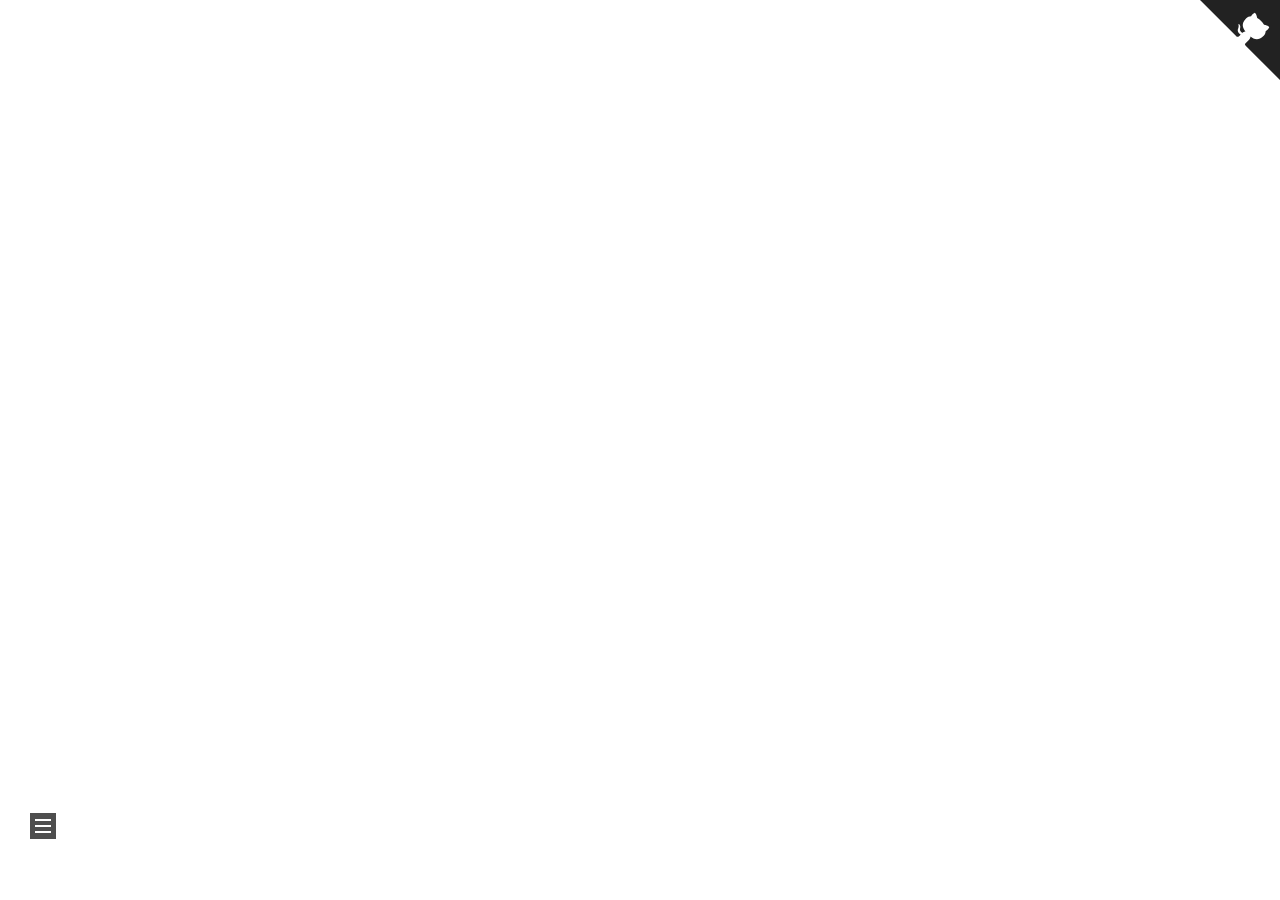
==== commit 77409312: "Site updated YYYY-08-2023年8月1日 17:45:36" ====
--- a/about/index.html
+++ b/about/index.html
@@ -5,12 +5,12 @@
 <meta name="viewport" content="width=device-width">
 <meta name="theme-color" content="#222"><meta name="generator" content="Hexo 6.3.0">
 
-  <link rel="apple-touch-icon" sizes="180x180" href="/project/images/apple-touch-icon.png">
-  <link rel="icon" type="image/png" sizes="32x32" href="/project/images/favicon-32x32.png">
-  <link rel="icon" type="image/png" sizes="16x16" href="/project/images/favicon-16x16.png">
-  <link rel="mask-icon" href="/project/images/logo.svg" color="#222">
-
-<link rel="stylesheet" href="/project/css/main.css">
+  <link rel="apple-touch-icon" sizes="180x180" href="/images/apple-touch-icon.png">
+  <link rel="icon" type="image/png" sizes="32x32" href="/images/favicon-32x32.png">
+  <link rel="icon" type="image/png" sizes="16x16" href="/images/favicon-16x16.png">
+  <link rel="mask-icon" href="/images/logo.svg" color="#222">
+
+<link rel="stylesheet" href="/css/main.css">
 
 
 
@@ -19,11 +19,11 @@
   <link rel="stylesheet" href="https://cdnjs.cloudflare.com/ajax/libs/pace/1.2.4/themes/blue/pace-theme-center-simple.css">
   <script src="https://cdnjs.cloudflare.com/ajax/libs/pace/1.2.4/pace.min.js" integrity="sha256-gqd7YTjg/BtfqWSwsJOvndl0Bxc8gFImLEkXQT8+qj0=" crossorigin="anonymous"></script>
 
-<script class="next-config" data-name="main" type="application/json">{"hostname":"glycerinlol.github.io","root":"/project/","images":"/project/images","scheme":"Mist","darkmode":false,"version":"8.17.1","exturl":false,"sidebar":{"position":"left","display":"always","padding":18,"offset":12},"copycode":{"enable":true,"style":"default"},"fold":{"enable":false,"height":500},"bookmark":{"enable":true,"color":"#222","save":"auto"},"mediumzoom":false,"lazyload":false,"pangu":false,"comments":{"style":"tabs","active":null,"storage":true,"lazyload":false,"nav":null},"stickytabs":false,"motion":{"enable":true,"async":false,"transition":{"menu_item":"fadeInDown","post_block":"fadeIn","post_header":"fadeInDown","post_body":"fadeInDown","coll_header":"fadeInLeft","sidebar":"fadeInUp"}},"prism":false,"i18n":{"placeholder":"搜尋...","empty":"我們無法找到任何有關 ${query} 的搜索結果","hits_time":"${hits} 找到 ${time} 個結果","hits":"找到 ${hits} 個結果"},"path":"/project/search.xml","localsearch":{"enable":true,"trigger":"auto","top_n_per_article":1,"unescape":false,"preload":false}}</script><script src="/project/js/config.js"></script>
+<script class="next-config" data-name="main" type="application/json">{"hostname":"glycerinlol.github.io","root":"/","images":"/images","scheme":"Mist","darkmode":false,"version":"8.17.1","exturl":false,"sidebar":{"position":"left","display":"always","padding":18,"offset":12},"copycode":{"enable":true,"style":"default"},"fold":{"enable":false,"height":500},"bookmark":{"enable":true,"color":"#222","save":"auto"},"mediumzoom":false,"lazyload":false,"pangu":false,"comments":{"style":"tabs","active":null,"storage":true,"lazyload":false,"nav":null},"stickytabs":false,"motion":{"enable":true,"async":false,"transition":{"menu_item":"fadeInDown","post_block":"fadeIn","post_header":"fadeInDown","post_body":"fadeInDown","coll_header":"fadeInLeft","sidebar":"fadeInUp"}},"prism":false,"i18n":{"placeholder":"搜尋...","empty":"我們無法找到任何有關 ${query} 的搜索結果","hits_time":"${hits} 找到 ${time} 個結果","hits":"找到 ${hits} 個結果"},"path":"/search.xml","localsearch":{"enable":true,"trigger":"auto","top_n_per_article":1,"unescape":false,"preload":false}}</script><script src="/js/config.js"></script>
 
     <meta property="og:type" content="website">
 <meta property="og:title" content="about">
-<meta property="og:url" content="https://glycerinlol.github.io/project/about/">
+<meta property="og:url" content="https://glycerinlol.github.io/about/">
 <meta property="og:site_name" content="GlycerinLOL&#39;s Blog">
 <meta property="og:locale" content="zh_TW">
 <meta property="article:published_time" content="2023-08-01T06:49:25.000Z">
@@ -32,11 +32,11 @@
 <meta name="twitter:card" content="summary">
 
 
-<link rel="canonical" href="https://glycerinlol.github.io/project/about/">
-
-
-
-<script class="next-config" data-name="page" type="application/json">{"sidebar":"","isHome":false,"isPost":false,"lang":"zh-TW","comments":true,"permalink":"https://glycerinlol.github.io/project/about/","path":"about/index.html","title":"about"}</script>
+<link rel="canonical" href="https://glycerinlol.github.io/about/">
+
+
+
+<script class="next-config" data-name="page" type="application/json">{"sidebar":"","isHome":false,"isPost":false,"lang":"zh-TW","comments":true,"permalink":"https://glycerinlol.github.io/about/","path":"about/index.html","title":"about"}</script>
 
 <script class="next-config" data-name="calendar" type="application/json">""</script>
 <title>about | GlycerinLOL's Blog
@@ -51,7 +51,7 @@
 
 
   <noscript>
-    <link rel="stylesheet" href="/project/css/noscript.css">
+    <link rel="stylesheet" href="/css/noscript.css">
   </noscript>
 </head>
 
@@ -71,7 +71,7 @@
 
   <div class="site-meta">
 
-    <a href="/project/" class="brand" rel="start">
+    <a href="/" class="brand" rel="start">
       <i class="logo-line"></i>
       <p class="site-title">GlycerinLOL's Blog</p>
       <i class="logo-line"></i>
@@ -88,7 +88,7 @@
 
 
 <nav class="site-nav">
-  <ul class="main-menu menu"><li class="menu-item menu-item-home"><a href="/project/" rel="section"><i class="fa fa-home fa-fw"></i>首頁</a></li><li class="menu-item menu-item-about"><a href="/project/about/" rel="section"><i class="fa fa-user fa-fw"></i>關於</a></li><li class="menu-item menu-item-tags"><a href="/project/tags/" rel="section"><i class="fa fa-tags fa-fw"></i>標籤<span class="badge">2</span></a></li><li class="menu-item menu-item-categories"><a href="/project/categories/" rel="section"><i class="fa fa-th fa-fw"></i>分類<span class="badge">1</span></a></li><li class="menu-item menu-item-archives"><a href="/project/archives/" rel="section"><i class="fa fa-archive fa-fw"></i>歸檔<span class="badge">1</span></a></li><li class="menu-item menu-item-sitemap"><a href="/project/sitemap.xml" rel="section"><i class="fa fa-sitemap fa-fw"></i>網站地圖</a></li>
+  <ul class="main-menu menu"><li class="menu-item menu-item-home"><a href="/" rel="section"><i class="fa fa-home fa-fw"></i>首頁</a></li><li class="menu-item menu-item-about"><a href="/about/" rel="section"><i class="fa fa-user fa-fw"></i>關於</a></li><li class="menu-item menu-item-tags"><a href="/tags/" rel="section"><i class="fa fa-tags fa-fw"></i>標籤<span class="badge">2</span></a></li><li class="menu-item menu-item-categories"><a href="/categories/" rel="section"><i class="fa fa-th fa-fw"></i>分類<span class="badge">1</span></a></li><li class="menu-item menu-item-archives"><a href="/archives/" rel="section"><i class="fa fa-archive fa-fw"></i>歸檔<span class="badge">1</span></a></li><li class="menu-item menu-item-sitemap"><a href="/sitemap.xml" rel="section"><i class="fa fa-sitemap fa-fw"></i>網站地圖</a></li>
       <li class="menu-item menu-item-search">
         <a role="button" class="popup-trigger"><i class="fa fa-search fa-fw"></i>搜尋
         </a>
@@ -145,25 +145,25 @@
         <div class="site-overview-wrap sidebar-panel">
           <div class="site-author animated" itemprop="author" itemscope itemtype="http://schema.org/Person">
     <img class="site-author-image" itemprop="image" alt="GlycerinLOL"
-      src="/project/images/avatar.jpg">
+      src="/images/avatar.jpg">
   <p class="site-author-name" itemprop="name">GlycerinLOL</p>
   <div class="site-description" itemprop="description"></div>
 </div>
 <div class="site-state-wrap animated">
   <nav class="site-state">
       <div class="site-state-item site-state-posts">
-        <a href="/project/archives/">
+        <a href="/archives/">
           <span class="site-state-item-count">1</span>
           <span class="site-state-item-name">文章</span>
         </a>
       </div>
       <div class="site-state-item site-state-categories">
-          <a href="/project/categories/">
+          <a href="/categories/">
         <span class="site-state-item-count">1</span>
         <span class="site-state-item-name">分類</span></a>
       </div>
       <div class="site-state-item site-state-tags">
-          <a href="/project/tags/">
+          <a href="/tags/">
         <span class="site-state-item-count">2</span>
         <span class="site-state-item-name">標籤</span></a>
       </div>
@@ -273,18 +273,18 @@
 
   
   <script src="https://cdnjs.cloudflare.com/ajax/libs/animejs/3.2.1/anime.min.js" integrity="sha256-XL2inqUJaslATFnHdJOi9GfQ60on8Wx1C2H8DYiN1xY=" crossorigin="anonymous"></script>
-<script src="/project/js/comments.js"></script><script src="/project/js/utils.js"></script><script src="/project/js/motion.js"></script><script src="/project/js/schemes/muse.js"></script><script src="/project/js/next-boot.js"></script><script src="/project/js/bookmark.js"></script>
+<script src="/js/comments.js"></script><script src="/js/utils.js"></script><script src="/js/motion.js"></script><script src="/js/schemes/muse.js"></script><script src="/js/next-boot.js"></script><script src="/js/bookmark.js"></script>
 
   <script src="https://cdnjs.cloudflare.com/ajax/libs/hexo-generator-searchdb/1.4.1/search.js" integrity="sha256-1kfA5uHPf65M5cphT2dvymhkuyHPQp5A53EGZOnOLmc=" crossorigin="anonymous"></script>
-<script src="/project/js/third-party/search/local-search.js"></script>
-
-
-
-
-
-  <script src="/project/js/third-party/pace.js"></script>
-
-  <script src="/project/js/third-party/addtoany.js"></script>
+<script src="/js/third-party/search/local-search.js"></script>
+
+
+
+
+
+  <script src="/js/third-party/pace.js"></script>
+
+  <script src="/js/third-party/addtoany.js"></script>
 
   
 
--- a/css/main.css
+++ b/css/main.css
@@ -0,0 +1,2717 @@
+:root {
+  --body-bg-color: #fff;
+  --content-bg-color: #f5f5f5;
+  --card-bg-color: #f5f5f5;
+  --text-color: #555;
+  --blockquote-color: #666;
+  --link-color: #555;
+  --link-hover-color: #222;
+  --brand-color: #222;
+  --brand-hover-color: #222;
+  --table-row-odd-bg-color: #f9f9f9;
+  --table-row-hover-bg-color: #f5f5f5;
+  --menu-item-bg-color: #ddd;
+  --theme-color: #222;
+  --btn-default-bg: transparent;
+  --btn-default-color: var(--link-color);
+  --btn-default-border-color: var(--link-color);
+  --btn-default-hover-bg: transparent;
+  --btn-default-hover-color: var(--link-hover-color);
+  --btn-default-hover-border-color: var(--link-hover-color);
+  --highlight-background: #f3f3f3;
+  --highlight-foreground: #444;
+  --highlight-gutter-background: #e1e1e1;
+  --highlight-gutter-foreground: #555;
+  color-scheme: light;
+}
+html {
+  line-height: 1.15; /* 1 */
+  -webkit-text-size-adjust: 100%; /* 2 */
+}
+body {
+  margin: 0;
+}
+main {
+  display: block;
+}
+h1 {
+  font-size: 2em;
+  margin: 0.67em 0;
+}
+hr {
+  box-sizing: content-box; /* 1 */
+  height: 0; /* 1 */
+  overflow: visible; /* 2 */
+}
+pre {
+  font-family: monospace, monospace; /* 1 */
+  font-size: 1em; /* 2 */
+}
+a {
+  background: transparent;
+}
+abbr[title] {
+  border-bottom: none; /* 1 */
+  text-decoration: underline; /* 2 */
+  text-decoration: underline dotted; /* 2 */
+}
+b,
+strong {
+  font-weight: bolder;
+}
+code,
+kbd,
+samp {
+  font-family: monospace, monospace; /* 1 */
+  font-size: 1em; /* 2 */
+}
+small {
+  font-size: 80%;
+}
+sub,
+sup {
+  font-size: 75%;
+  line-height: 0;
+  position: relative;
+  vertical-align: baseline;
+}
+sub {
+  bottom: -0.25em;
+}
+sup {
+  top: -0.5em;
+}
+img {
+  border-style: none;
+}
+button,
+input,
+optgroup,
+select,
+textarea {
+  font-family: inherit; /* 1 */
+  font-size: 100%; /* 1 */
+  line-height: 1.15; /* 1 */
+  margin: 0; /* 2 */
+}
+button,
+input {
+/* 1 */
+  overflow: visible;
+}
+button,
+select {
+/* 1 */
+  text-transform: none;
+}
+button,
+[type='button'],
+[type='reset'],
+[type='submit'] {
+  -webkit-appearance: button;
+}
+button::-moz-focus-inner,
+[type='button']::-moz-focus-inner,
+[type='reset']::-moz-focus-inner,
+[type='submit']::-moz-focus-inner {
+  border-style: none;
+  padding: 0;
+}
+button:-moz-focusring,
+[type='button']:-moz-focusring,
+[type='reset']:-moz-focusring,
+[type='submit']:-moz-focusring {
+  outline: 1px dotted ButtonText;
+}
+fieldset {
+  padding: 0.35em 0.75em 0.625em;
+}
+legend {
+  box-sizing: border-box; /* 1 */
+  color: inherit; /* 2 */
+  display: table; /* 1 */
+  max-width: 100%; /* 1 */
+  padding: 0; /* 3 */
+  white-space: normal; /* 1 */
+}
+progress {
+  vertical-align: baseline;
+}
+textarea {
+  overflow: auto;
+}
+[type='checkbox'],
+[type='radio'] {
+  box-sizing: border-box; /* 1 */
+  padding: 0; /* 2 */
+}
+[type='number']::-webkit-inner-spin-button,
+[type='number']::-webkit-outer-spin-button {
+  height: auto;
+}
+[type='search'] {
+  outline-offset: -2px; /* 2 */
+  -webkit-appearance: textfield; /* 1 */
+}
+[type='search']::-webkit-search-decoration {
+  -webkit-appearance: none;
+}
+::-webkit-file-upload-button {
+  font: inherit; /* 2 */
+  -webkit-appearance: button; /* 1 */
+}
+details {
+  display: block;
+}
+summary {
+  display: list-item;
+}
+template {
+  display: none;
+}
+[hidden] {
+  display: none;
+}
+::selection {
+  background: #262a30;
+  color: #eee;
+}
+html,
+body {
+  height: 100%;
+}
+body {
+  background: var(--body-bg-color);
+  box-sizing: border-box;
+  color: var(--text-color);
+  font-family: Lato, 'PingFang SC', 'Microsoft YaHei', sans-serif;
+  font-size: 1em;
+  line-height: 2;
+  min-height: 100%;
+  position: relative;
+  transition: padding 0.2s ease-in-out;
+}
+h1,
+h2,
+h3,
+h4,
+h5,
+h6 {
+  font-family: Lato, 'PingFang SC', 'Microsoft YaHei', sans-serif;
+  font-weight: bold;
+  line-height: 1.5;
+  margin: 30px 0 15px;
+}
+h1 {
+  font-size: 1.5em;
+}
+h2 {
+  font-size: 1.375em;
+}
+h3 {
+  font-size: 1.25em;
+}
+h4 {
+  font-size: 1.125em;
+}
+h5 {
+  font-size: 1em;
+}
+h6 {
+  font-size: 0.875em;
+}
+p {
+  margin: 0 0 20px;
+}
+a {
+  border-bottom: 1px solid #ccc;
+  color: var(--link-color);
+  cursor: pointer;
+  outline: 0;
+  text-decoration: none;
+  overflow-wrap: break-word;
+}
+a:hover {
+  border-bottom-color: var(--link-hover-color);
+  color: var(--link-hover-color);
+}
+iframe,
+img,
+video,
+embed {
+  display: block;
+  margin-left: auto;
+  margin-right: auto;
+  max-width: 100%;
+}
+hr {
+  background-image: repeating-linear-gradient(-45deg, #ddd, #ddd 4px, transparent 4px, transparent 8px);
+  border: 0;
+  height: 3px;
+  margin: 40px 0;
+}
+blockquote {
+  border-left: 4px solid #ddd;
+  color: var(--blockquote-color);
+  margin: 0;
+  padding: 0 15px;
+}
+blockquote cite::before {
+  content: '-';
+  padding: 0 5px;
+}
+dt {
+  font-weight: bold;
+}
+dd {
+  margin: 0;
+  padding: 0;
+}
+.table-container {
+  overflow: auto;
+}
+table {
+  border-collapse: collapse;
+  border-spacing: 0;
+  font-size: 0.875em;
+  margin: 0 0 20px;
+  width: 100%;
+}
+tbody tr:nth-of-type(odd) {
+  background: var(--table-row-odd-bg-color);
+}
+tbody tr:hover {
+  background: var(--table-row-hover-bg-color);
+}
+caption,
+th,
+td {
+  padding: 8px;
+}
+th,
+td {
+  border: 1px solid #ddd;
+  border-bottom: 3px solid #ddd;
+}
+th {
+  font-weight: 700;
+  padding-bottom: 10px;
+}
+td {
+  border-bottom-width: 1px;
+}
+.btn {
+  background: var(--btn-default-bg);
+  border: 2px solid var(--btn-default-border-color);
+  border-radius: 0;
+  color: var(--btn-default-color);
+  display: inline-block;
+  font-size: 0.875em;
+  line-height: 2;
+  padding: 0 20px;
+  transition: background-color 0.2s ease-in-out;
+}
+.btn:hover {
+  background: var(--btn-default-hover-bg);
+  border-color: var(--btn-default-hover-border-color);
+  color: var(--btn-default-hover-color);
+}
+.btn + .btn {
+  margin: 0 0 8px 8px;
+}
+.btn .fa-fw {
+  text-align: left;
+  width: 1.285714285714286em;
+}
+.toggle {
+  line-height: 0;
+}
+.toggle .toggle-line {
+  background: #fff;
+  display: block;
+  height: 2px;
+  left: 0;
+  position: relative;
+  top: 0;
+  transition: all 0.4s;
+  width: 100%;
+}
+.toggle .toggle-line:first-child {
+  margin-top: 1px;
+}
+.toggle .toggle-line:not(:first-child) {
+  margin-top: 4px;
+}
+.toggle.toggle-arrow :first-child {
+  left: 50%;
+  top: 2px;
+  transform: rotate(45deg);
+  width: 50%;
+}
+.toggle.toggle-arrow :last-child {
+  left: 50%;
+  top: -2px;
+  transform: rotate(-45deg);
+  width: 50%;
+}
+.toggle.toggle-close :nth-child(2) {
+  opacity: 0;
+}
+.toggle.toggle-close :first-child {
+  top: 6px;
+  transform: rotate(45deg);
+}
+.toggle.toggle-close :last-child {
+  top: -6px;
+  transform: rotate(-45deg);
+}
+/*!
+  Theme: Default
+  Description: Original highlight.js style
+  Author: (c) Ivan Sagalaev <maniac@softwaremaniacs.org>
+  Maintainer: @highlightjs/core-team
+  Website: https://highlightjs.org/
+  License: see project LICENSE
+  Touched: 2021
+*/pre code.hljs{display:block;overflow-x:auto;padding:1em}code.hljs{padding:3px 5px}.hljs{background:#f3f3f3;color:#444}.hljs-comment{color:#697070}.hljs-punctuation,.hljs-tag{color:#444a}.hljs-tag .hljs-attr,.hljs-tag .hljs-name{color:#444}.hljs-attribute,.hljs-doctag,.hljs-keyword,.hljs-meta .hljs-keyword,.hljs-name,.hljs-selector-tag{font-weight:700}.hljs-deletion,.hljs-number,.hljs-quote,.hljs-selector-class,.hljs-selector-id,.hljs-string,.hljs-template-tag,.hljs-type{color:#800}.hljs-section,.hljs-title{color:#800;font-weight:700}.hljs-link,.hljs-operator,.hljs-regexp,.hljs-selector-attr,.hljs-selector-pseudo,.hljs-symbol,.hljs-template-variable,.hljs-variable{color:#ab5656}.hljs-literal{color:#695}.hljs-addition,.hljs-built_in,.hljs-bullet,.hljs-code{color:#397300}.hljs-meta{color:#1f7199}.hljs-meta .hljs-string{color:#38a}.hljs-emphasis{font-style:italic}.hljs-strong{font-weight:700}
+.highlight:hover .copy-btn,
+.code-container:hover .copy-btn {
+  opacity: 1;
+}
+.code-container {
+  position: relative;
+}
+.copy-btn {
+  color: #333;
+  cursor: pointer;
+  line-height: 1.6;
+  opacity: 0;
+  padding: 2px 6px;
+  position: absolute;
+  transition: opacity 0.2s ease-in-out;
+  background-color: #eee;
+  background-image: linear-gradient(#fcfcfc, #eee);
+  border: 1px solid #d5d5d5;
+  border-radius: 3px;
+  font-size: 0.8125em;
+  right: 4px;
+  top: 8px;
+}
+code,
+kbd,
+figure.highlight,
+pre {
+  background: var(--highlight-background);
+  color: var(--highlight-foreground);
+}
+figure.highlight,
+pre {
+  line-height: 1.6;
+  margin: 0 auto 20px;
+}
+figure.highlight figcaption,
+pre .caption,
+pre figcaption {
+  background: var(--highlight-gutter-background);
+  color: var(--highlight-foreground);
+  display: flow-root;
+  font-size: 0.875em;
+  line-height: 1.2;
+  padding: 0.5em;
+}
+figure.highlight figcaption a,
+pre .caption a,
+pre figcaption a {
+  color: var(--highlight-foreground);
+  float: right;
+}
+figure.highlight figcaption a:hover,
+pre .caption a:hover,
+pre figcaption a:hover {
+  border-bottom-color: var(--highlight-foreground);
+}
+pre,
+code {
+  font-family: consolas, Menlo, monospace, 'PingFang SC', 'Microsoft YaHei';
+}
+code {
+  border-radius: 3px;
+  font-size: 0.875em;
+  padding: 2px 4px;
+  overflow-wrap: break-word;
+}
+kbd {
+  border: 2px solid #ccc;
+  border-radius: 0.2em;
+  box-shadow: 0.1em 0.1em 0.2em rgba(0,0,0,0.1);
+  font-family: inherit;
+  padding: 0.1em 0.3em;
+  white-space: nowrap;
+}
+figure.highlight {
+  overflow: auto;
+  position: relative;
+}
+figure.highlight pre {
+  border: 0;
+  margin: 0;
+  padding: 10px 0;
+}
+figure.highlight table {
+  border: 0;
+  margin: 0;
+  width: auto;
+}
+figure.highlight td {
+  border: 0;
+  padding: 0;
+}
+figure.highlight .gutter {
+  -moz-user-select: none;
+  -ms-user-select: none;
+  -webkit-user-select: none;
+  user-select: none;
+}
+figure.highlight .gutter pre {
+  background: var(--highlight-gutter-background);
+  color: var(--highlight-gutter-foreground);
+  padding-left: 10px;
+  padding-right: 10px;
+  text-align: right;
+}
+figure.highlight .code pre {
+  padding-left: 10px;
+  width: 100%;
+}
+figure.highlight .marked {
+  background: rgba(0,0,0,0.3);
+}
+pre .caption,
+pre figcaption {
+  margin-bottom: 10px;
+}
+.gist table {
+  width: auto;
+}
+.gist table td {
+  border: 0;
+}
+pre {
+  overflow: auto;
+  padding: 10px;
+}
+pre code {
+  background: none;
+  padding: 0;
+  text-shadow: none;
+}
+.blockquote-center {
+  border-left: 0;
+  margin: 40px 0;
+  padding: 0;
+  position: relative;
+  text-align: center;
+}
+.blockquote-center::before,
+.blockquote-center::after {
+  left: 0;
+  line-height: 1;
+  opacity: 0.6;
+  position: absolute;
+  width: 100%;
+}
+.blockquote-center::before {
+  border-top: 1px solid #ccc;
+  text-align: left;
+  top: -20px;
+  content: '\f10d';
+  font-family: 'Font Awesome 6 Free';
+  font-weight: 900;
+}
+.blockquote-center::after {
+  border-bottom: 1px solid #ccc;
+  bottom: -20px;
+  text-align: right;
+  content: '\f10e';
+  font-family: 'Font Awesome 6 Free';
+  font-weight: 900;
+}
+.blockquote-center p,
+.blockquote-center div {
+  text-align: center;
+}
+.group-picture {
+  margin-bottom: 20px;
+}
+.group-picture .group-picture-row {
+  display: flex;
+  gap: 3px;
+  margin-bottom: 3px;
+}
+.group-picture .group-picture-column {
+  flex: 1;
+}
+.group-picture .group-picture-column img {
+  height: 100%;
+  margin: 0;
+  object-fit: cover;
+  width: 100%;
+}
+.post-body .label {
+  color: #555;
+  padding: 0 2px;
+}
+.post-body .label.default {
+  background: #f0f0f0;
+}
+.post-body .label.primary {
+  background: #efe6f7;
+}
+.post-body .label.info {
+  background: #e5f2f8;
+}
+.post-body .label.success {
+  background: #e7f4e9;
+}
+.post-body .label.warning {
+  background: #fcf6e1;
+}
+.post-body .label.danger {
+  background: #fae8eb;
+}
+.post-body .link-grid {
+  display: grid;
+  grid-gap: 1.5rem;
+  gap: 1.5rem;
+  grid-template-columns: 1fr 1fr;
+  margin-bottom: 20px;
+  padding: 1rem;
+}
+@media (max-width: 767px) {
+  .post-body .link-grid {
+    grid-template-columns: 1fr;
+  }
+}
+.post-body .link-grid .link-grid-container {
+  border: solid #ddd;
+  box-shadow: 1rem 1rem 0.5rem rgba(0,0,0,0.5);
+  min-height: 5rem;
+  min-width: 0;
+  padding: 0.5rem;
+  position: relative;
+  transition: background 0.3s;
+}
+.post-body .link-grid .link-grid-container:hover {
+  animation: next-shake 0.5s;
+  background: var(--card-bg-color);
+}
+.post-body .link-grid .link-grid-container:active {
+  box-shadow: 0.5rem 0.5rem 0.25rem rgba(0,0,0,0.5);
+  transform: translate(0.2rem, 0.2rem);
+}
+.post-body .link-grid .link-grid-container .link-grid-image {
+  border: 1px solid #ddd;
+  border-radius: 50%;
+  box-sizing: border-box;
+  height: 5rem;
+  padding: 3px;
+  position: absolute;
+  width: 5rem;
+}
+.post-body .link-grid .link-grid-container p {
+  margin: 0 1rem 0 6rem;
+}
+.post-body .link-grid .link-grid-container p:first-of-type {
+  font-size: 1.2em;
+}
+.post-body .link-grid .link-grid-container p:last-of-type {
+  font-size: 0.8em;
+  line-height: 1.3rem;
+  opacity: 0.7;
+}
+.post-body .link-grid .link-grid-container a {
+  border: 0;
+  height: 100%;
+  left: 0;
+  position: absolute;
+  top: 0;
+  width: 100%;
+}
+@keyframes next-shake {
+  0% {
+    transform: translate(1pt, 1pt) rotate(0deg);
+  }
+  10% {
+    transform: translate(-1pt, -2pt) rotate(-1deg);
+  }
+  20% {
+    transform: translate(-3pt, 0pt) rotate(1deg);
+  }
+  30% {
+    transform: translate(3pt, 2pt) rotate(0deg);
+  }
+  40% {
+    transform: translate(1pt, -1pt) rotate(1deg);
+  }
+  50% {
+    transform: translate(-1pt, 2pt) rotate(-1deg);
+  }
+  60% {
+    transform: translate(-3pt, 1pt) rotate(0deg);
+  }
+  70% {
+    transform: translate(3pt, 1pt) rotate(-1deg);
+  }
+  80% {
+    transform: translate(-1pt, -1pt) rotate(1deg);
+  }
+  90% {
+    transform: translate(1pt, 2pt) rotate(0deg);
+  }
+  100% {
+    transform: translate(1pt, -2pt) rotate(-1deg);
+  }
+}
+.post-body .note {
+  border-radius: 3px;
+  margin-bottom: 20px;
+  padding: 1em;
+  position: relative;
+  border: 1px solid #eee;
+  border-left-width: 5px;
+}
+.post-body .note summary {
+  cursor: pointer;
+  outline: 0;
+}
+.post-body .note summary p {
+  display: inline;
+}
+.post-body .note h2,
+.post-body .note h3,
+.post-body .note h4,
+.post-body .note h5,
+.post-body .note h6 {
+  border-bottom: initial;
+  margin: 0;
+  padding-top: 0;
+}
+.post-body .note :first-child {
+  margin-top: 0;
+}
+.post-body .note :last-child {
+  margin-bottom: 0;
+}
+.post-body .note.default {
+  border-left-color: #777;
+}
+.post-body .note.default h2,
+.post-body .note.default h3,
+.post-body .note.default h4,
+.post-body .note.default h5,
+.post-body .note.default h6 {
+  color: #777;
+}
+.post-body .note.primary {
+  border-left-color: #6f42c1;
+}
+.post-body .note.primary h2,
+.post-body .note.primary h3,
+.post-body .note.primary h4,
+.post-body .note.primary h5,
+.post-body .note.primary h6 {
+  color: #6f42c1;
+}
+.post-body .note.info {
+  border-left-color: #428bca;
+}
+.post-body .note.info h2,
+.post-body .note.info h3,
+.post-body .note.info h4,
+.post-body .note.info h5,
+.post-body .note.info h6 {
+  color: #428bca;
+}
+.post-body .note.success {
+  border-left-color: #5cb85c;
+}
+.post-body .note.success h2,
+.post-body .note.success h3,
+.post-body .note.success h4,
+.post-body .note.success h5,
+.post-body .note.success h6 {
+  color: #5cb85c;
+}
+.post-body .note.warning {
+  border-left-color: #f0ad4e;
+}
+.post-body .note.warning h2,
+.post-body .note.warning h3,
+.post-body .note.warning h4,
+.post-body .note.warning h5,
+.post-body .note.warning h6 {
+  color: #f0ad4e;
+}
+.post-body .note.danger {
+  border-left-color: #d9534f;
+}
+.post-body .note.danger h2,
+.post-body .note.danger h3,
+.post-body .note.danger h4,
+.post-body .note.danger h5,
+.post-body .note.danger h6 {
+  color: #d9534f;
+}
+.post-body .tabs {
+  margin-bottom: 20px;
+}
+.post-body .tabs,
+.tabs-comment {
+  padding-top: 10px;
+}
+.post-body .tabs ul.nav-tabs,
+.tabs-comment ul.nav-tabs {
+  background: var(--body-bg-color);
+  display: flex;
+  display: flex;
+  flex-wrap: wrap;
+  justify-content: center;
+  margin: 0;
+  padding: 0;
+  position: -webkit-sticky;
+  position: sticky;
+  top: 0;
+  z-index: 5;
+}
+@media (max-width: 413px) {
+  .post-body .tabs ul.nav-tabs,
+  .tabs-comment ul.nav-tabs {
+    display: block;
+    margin-bottom: 5px;
+  }
+}
+.post-body .tabs ul.nav-tabs li.tab,
+.tabs-comment ul.nav-tabs li.tab {
+  border-bottom: 1px solid #ddd;
+  border-left: 1px solid transparent;
+  border-right: 1px solid transparent;
+  border-radius: 0 0 0 0;
+  border-top: 3px solid transparent;
+  flex-grow: 1;
+  list-style-type: none;
+}
+@media (max-width: 413px) {
+  .post-body .tabs ul.nav-tabs li.tab,
+  .tabs-comment ul.nav-tabs li.tab {
+    border-bottom: 1px solid transparent;
+    border-left: 3px solid transparent;
+    border-right: 1px solid transparent;
+    border-top: 1px solid transparent;
+  }
+}
+@media (max-width: 413px) {
+  .post-body .tabs ul.nav-tabs li.tab,
+  .tabs-comment ul.nav-tabs li.tab {
+    border-radius: 0;
+  }
+}
+.post-body .tabs ul.nav-tabs li.tab a,
+.tabs-comment ul.nav-tabs li.tab a {
+  border-bottom: initial;
+  display: block;
+  line-height: 1.8;
+  padding: 0.25em 0.75em;
+  text-align: center;
+  transition: all 0.2s ease-out;
+}
+.post-body .tabs ul.nav-tabs li.tab a i[class^='fa'],
+.tabs-comment ul.nav-tabs li.tab a i[class^='fa'] {
+  width: 1.285714285714286em;
+}
+.post-body .tabs ul.nav-tabs li.tab.active,
+.tabs-comment ul.nav-tabs li.tab.active {
+  border-bottom-color: transparent;
+  border-left-color: #ddd;
+  border-right-color: #ddd;
+  border-top-color: #fc6423;
+}
+@media (max-width: 413px) {
+  .post-body .tabs ul.nav-tabs li.tab.active,
+  .tabs-comment ul.nav-tabs li.tab.active {
+    border-bottom-color: #ddd;
+    border-left-color: #fc6423;
+    border-right-color: #ddd;
+    border-top-color: #ddd;
+  }
+}
+.post-body .tabs ul.nav-tabs li.tab.active a,
+.tabs-comment ul.nav-tabs li.tab.active a {
+  cursor: default;
+}
+.post-body .tabs .tab-content,
+.tabs-comment .tab-content {
+  border: 1px solid #ddd;
+  border-radius: 0 0 0 0;
+  border-top-color: transparent;
+}
+@media (max-width: 413px) {
+  .post-body .tabs .tab-content,
+  .tabs-comment .tab-content {
+    border-radius: 0;
+    border-top-color: #ddd;
+  }
+}
+.post-body .tabs .tab-content .tab-pane,
+.tabs-comment .tab-content .tab-pane {
+  padding: 20px 20px 0;
+}
+.post-body .tabs .tab-content .tab-pane:not(.active),
+.tabs-comment .tab-content .tab-pane:not(.active) {
+  display: none;
+}
+.pagination .prev,
+.pagination .next,
+.pagination .page-number,
+.pagination .space {
+  display: inline-block;
+  margin: -1px 10px 0;
+  padding: 0 10px;
+}
+@media (max-width: 767px) {
+  .pagination .prev,
+  .pagination .next,
+  .pagination .page-number,
+  .pagination .space {
+    margin: 0 5px;
+  }
+}
+.pagination .page-number.current {
+  background: #ccc;
+  border-color: #ccc;
+  color: var(--content-bg-color);
+}
+.pagination {
+  border-top: 1px solid #eee;
+  margin: 120px 0 0;
+  text-align: left;
+}
+.pagination .prev,
+.pagination .next,
+.pagination .page-number {
+  border-bottom: 0;
+  border-top: 1px solid #eee;
+  transition: border-color 0.2s ease-in-out;
+}
+.pagination .prev:hover,
+.pagination .next:hover,
+.pagination .page-number:hover {
+  border-top-color: var(--link-hover-color);
+}
+@media (max-width: 767px) {
+  .pagination {
+    border-top: 0;
+  }
+  .pagination .prev,
+  .pagination .next,
+  .pagination .page-number {
+    border-bottom: 1px solid #eee;
+    border-top: 0;
+  }
+  .pagination .prev:hover,
+  .pagination .next:hover,
+  .pagination .page-number:hover {
+    border-bottom-color: var(--link-hover-color);
+  }
+}
+.pagination .space {
+  margin: 0;
+  padding: 0;
+}
+.comments {
+  margin-top: 60px;
+  overflow: hidden;
+}
+.comment-button-group {
+  display: flex;
+  display: flex;
+  flex-wrap: wrap;
+  justify-content: center;
+  justify-content: center;
+  margin: 1em 0;
+}
+.comment-button-group .comment-button {
+  margin: 0.1em 0.2em;
+}
+.comment-button-group .comment-button.active {
+  background: var(--btn-default-hover-bg);
+  border-color: var(--btn-default-hover-border-color);
+  color: var(--btn-default-hover-color);
+}
+.comment-position {
+  display: none;
+}
+.comment-position.active {
+  display: block;
+}
+.tabs-comment {
+  margin-top: 4em;
+  padding-top: 0;
+}
+.tabs-comment .comments {
+  margin-top: 0;
+  padding-top: 0;
+}
+.headband {
+  background: var(--theme-color);
+  height: 3px;
+}
+@media (max-width: 991px) {
+  .headband {
+    display: none;
+  }
+}
+.site-brand-container {
+  display: flex;
+  flex-shrink: 0;
+  padding: 0 10px;
+}
+.use-motion .column,
+.use-motion .site-brand-container .toggle {
+  opacity: 0;
+}
+.site-meta {
+  flex-grow: 1;
+  text-align: center;
+}
+@media (max-width: 767px) {
+  .site-meta {
+    text-align: center;
+  }
+}
+.custom-logo-image {
+  margin-top: 20px;
+}
+@media (max-width: 991px) {
+  .custom-logo-image {
+    display: none;
+  }
+}
+.brand {
+  border-bottom: 0;
+  color: var(--brand-color);
+  display: inline-block;
+  padding: 2px 1px;
+}
+.brand:hover {
+  color: var(--brand-hover-color);
+}
+.site-title {
+  font-family: Lato, 'PingFang SC', 'Microsoft YaHei', sans-serif;
+  font-size: 1.375em;
+  font-weight: normal;
+  line-height: 1.5;
+  margin: 0;
+}
+.site-subtitle {
+  color: #999;
+  font-size: 0.8125em;
+  margin: 10px 0;
+}
+.use-motion .site-title,
+.use-motion .site-subtitle,
+.use-motion .custom-logo-image {
+  opacity: 0;
+  position: relative;
+  top: -10px;
+}
+.site-nav-toggle,
+.site-nav-right {
+  display: none;
+}
+@media (max-width: 767px) {
+  .site-nav-toggle,
+  .site-nav-right {
+    display: flex;
+    flex-direction: column;
+    justify-content: center;
+  }
+}
+.site-nav-toggle .toggle,
+.site-nav-right .toggle {
+  color: var(--text-color);
+  padding: 10px;
+  width: 22px;
+}
+.site-nav-toggle .toggle .toggle-line,
+.site-nav-right .toggle .toggle-line {
+  background: var(--text-color);
+  border-radius: 1px;
+}
+@media (max-width: 767px) {
+  .site-nav {
+    --scroll-height: 0;
+    height: 0;
+    overflow: hidden;
+    transition: 0.2s ease-in-out;
+    transition-property: height, visibility;
+    visibility: hidden;
+  }
+  body:not(.site-nav-on) .site-nav .animated {
+    animation: none;
+  }
+  body.site-nav-on .site-nav {
+    height: var(--scroll-height);
+    visibility: unset;
+  }
+}
+.menu {
+  margin: 0;
+  padding: 1em 0;
+  text-align: center;
+}
+.menu-item {
+  display: inline-block;
+  list-style: none;
+  margin: 0 10px;
+}
+@media (max-width: 767px) {
+  .menu-item {
+    display: block;
+    margin-top: 10px;
+  }
+  .menu-item.menu-item-search {
+    display: none;
+  }
+}
+.menu-item a {
+  border-bottom: 0;
+  display: block;
+  font-size: 0.8125em;
+  transition: border-color 0.2s ease-in-out;
+}
+.menu-item a:hover,
+.menu-item a.menu-item-active {
+  background: var(--menu-item-bg-color);
+}
+.menu-item i[class^='fa'] {
+  margin-right: 8px;
+}
+.menu-item .badge {
+  display: inline-block;
+  font-weight: bold;
+  line-height: 1;
+  margin-left: 0.35em;
+  margin-top: 0.35em;
+  text-align: center;
+  white-space: nowrap;
+}
+@media (max-width: 767px) {
+  .menu-item .badge {
+    float: right;
+    margin-left: 0;
+  }
+}
+.use-motion .menu-item {
+  visibility: hidden;
+}
+.book-mark-link {
+  border-bottom: 0;
+  position: fixed;
+  top: -10px;
+  transition: top 0.3s;
+  right: 30px;
+}
+@media (max-width: 991px) {
+  .book-mark-link {
+    right: 20px;
+  }
+}
+@media (max-width: 991px) {
+  .book-mark-link {
+    display: none;
+  }
+}
+.book-mark-link::before {
+  color: #222;
+  font-size: 32px;
+  line-height: 1;
+  content: '\f02e';
+  font-family: 'Font Awesome 6 Free';
+  font-weight: 900;
+}
+.book-mark-link:hover,
+.book-mark-link-fixed {
+  top: -2px;
+}
+.github-corner :hover .octo-arm {
+  animation: octocat-wave 560ms ease-in-out;
+}
+.github-corner svg {
+  color: #fff;
+  fill: var(--theme-color);
+  position: absolute;
+  right: 0;
+  top: 0;
+  z-index: 5;
+}
+@media (max-width: 991px) {
+  .github-corner {
+    display: none;
+  }
+  .github-corner .github-corner:hover .octo-arm {
+    animation: none;
+  }
+  .github-corner .github-corner .octo-arm {
+    animation: octocat-wave 560ms ease-in-out;
+  }
+}
+@media (max-width: 767px) {
+  .github-corner svg {
+    top: inherit;
+  }
+}
+@keyframes octocat-wave {
+  0%, 100% {
+    transform: rotate(0);
+  }
+  20%, 60% {
+    transform: rotate(-25deg);
+  }
+  40%, 80% {
+    transform: rotate(10deg);
+  }
+}
+.sidebar-inner {
+  color: #999;
+  padding: 18px 10px;
+  text-align: center;
+  display: flex;
+  flex-direction: column;
+  justify-content: center;
+}
+.cc-license .cc-opacity {
+  border-bottom: 0;
+  opacity: 0.7;
+}
+.cc-license .cc-opacity:hover {
+  opacity: 0.9;
+}
+.cc-license img {
+  display: inline-block;
+}
+.site-author-image {
+  border: 2px solid #333;
+  max-width: 96px;
+  padding: 2px;
+  border-radius: 50%;
+}
+.site-author-name {
+  color: #f5f5f5;
+  font-weight: normal;
+  margin: 5px 0 0;
+}
+.site-description {
+  color: #999;
+  font-size: 1em;
+  margin-top: 5px;
+}
+.links-of-author a {
+  font-size: 0.8125em;
+}
+.sidebar .sidebar-button:not(:first-child) {
+  margin-top: 15px;
+}
+.sidebar .sidebar-button button {
+  background: transparent;
+  color: #fc6423;
+  cursor: pointer;
+  line-height: 2;
+  padding: 0 15px;
+  border: 1px solid #fc6423;
+  border-radius: 4px;
+}
+.sidebar .sidebar-button button:hover {
+  background: #fc6423;
+  color: #fff;
+}
+.sidebar .sidebar-button button i[class^='fa'] {
+  margin-right: 5px;
+}
+.links-of-blogroll {
+  font-size: 0.8125em;
+}
+.links-of-blogroll-title {
+  font-size: 0.875em;
+  font-weight: 600;
+}
+.links-of-blogroll-list {
+  list-style: none;
+  margin: 0;
+  padding: 0;
+}
+.sidebar-nav {
+  font-size: 0.875em;
+  height: 0;
+  margin: 0;
+  overflow: hidden;
+  padding-left: 0;
+  pointer-events: none;
+  transition: 0.2s ease-in-out;
+  transition-property: height, visibility;
+  visibility: hidden;
+}
+.sidebar-nav-active .sidebar-nav {
+  height: calc(2em + 1px);
+  pointer-events: unset;
+  visibility: unset;
+}
+.sidebar-nav li {
+  border-bottom: 1px solid transparent;
+  color: #666;
+  cursor: pointer;
+  display: inline-block;
+  transition: 0.2s ease-in-out;
+  transition-property: border-bottom-color, color;
+}
+.sidebar-nav li.sidebar-nav-overview {
+  margin-left: 10px;
+}
+.sidebar-nav li:hover {
+  color: #f5f5f5;
+}
+.sidebar-toc-active .sidebar-nav-toc,
+.sidebar-overview-active .sidebar-nav-overview {
+  border-bottom-color: #87daff;
+  color: #87daff;
+  transition-delay: 0.2s;
+}
+.sidebar-toc-active .sidebar-nav-toc:hover,
+.sidebar-overview-active .sidebar-nav-overview:hover {
+  color: #87daff;
+}
+.sidebar-panel-container {
+  align-items: start;
+  display: grid;
+  flex: 1;
+  overflow-x: hidden;
+  overflow-y: auto;
+  padding-top: 0;
+  transition: padding-top 0.2s ease-in-out;
+}
+.sidebar-nav-active .sidebar-panel-container {
+  padding-top: 20px;
+}
+.sidebar-panel {
+  animation: deactivate-sidebar-panel 0.2s ease-in-out;
+  grid-area: 1/1;
+  height: 0;
+  opacity: 0;
+  overflow: hidden;
+  pointer-events: none;
+  transform: translateY(0);
+  transition: 0.2s ease-in-out;
+  transition-delay: 0s;
+  transition-property: opacity, transform, visibility;
+  visibility: hidden;
+}
+.sidebar-nav-active .sidebar-panel,
+.sidebar-overview-active .sidebar-panel.post-toc-wrap {
+  transform: translateY(-20px);
+}
+.sidebar-overview-active:not(.sidebar-nav-active) .sidebar-panel.post-toc-wrap {
+  transition-delay: 0s, 0.2s, 0s;
+}
+.sidebar-overview-active .sidebar-panel.site-overview-wrap,
+.sidebar-toc-active .sidebar-panel.post-toc-wrap {
+  animation-name: activate-sidebar-panel;
+  height: auto;
+  opacity: 1;
+  pointer-events: unset;
+  transform: translateY(0);
+  transition-delay: 0.2s, 0.2s, 0s;
+  visibility: unset;
+}
+.sidebar-panel.site-overview-wrap {
+  display: flex;
+  flex-direction: column;
+  justify-content: center;
+  gap: 10px;
+  justify-content: flex-start;
+}
+@keyframes deactivate-sidebar-panel {
+  from {
+    height: var(--inactive-panel-height, 0);
+  }
+  to {
+    height: var(--active-panel-height, 0);
+  }
+}
+@keyframes activate-sidebar-panel {
+  from {
+    height: var(--inactive-panel-height, auto);
+  }
+  to {
+    height: var(--active-panel-height, auto);
+  }
+}
+.sidebar-toggle {
+  bottom: 61px;
+  height: 16px;
+  padding: 5px;
+  width: 16px;
+  background: #222;
+  cursor: pointer;
+  opacity: 0.8;
+  position: fixed;
+  z-index: 30;
+  left: 30px;
+}
+@media (max-width: 991px) {
+  .sidebar-toggle {
+    left: 20px;
+  }
+}
+.sidebar-toggle:hover {
+  opacity: 1;
+}
+@media (max-width: 991px) {
+  .sidebar-toggle {
+    opacity: 1;
+  }
+}
+.sidebar-toggle:hover .toggle-line {
+  background: #87daff;
+}
+@media (any-hover: hover) {
+  body:not(.sidebar-active) .sidebar-toggle:hover :first-child {
+    left: 50%;
+    top: 2px;
+    transform: rotate(45deg);
+    width: 50%;
+  }
+  body:not(.sidebar-active) .sidebar-toggle:hover :last-child {
+    left: 50%;
+    top: -2px;
+    transform: rotate(-45deg);
+    width: 50%;
+  }
+}
+.sidebar-active .sidebar-toggle :nth-child(2) {
+  opacity: 0;
+}
+.sidebar-active .sidebar-toggle :first-child {
+  top: 6px;
+  transform: rotate(45deg);
+}
+.sidebar-active .sidebar-toggle :last-child {
+  top: -6px;
+  transform: rotate(-45deg);
+}
+.post-toc {
+  font-size: 0.875em;
+}
+.post-toc ol {
+  list-style: none;
+  margin: 0;
+  padding: 0 2px 0 10px;
+  text-align: left;
+}
+.post-toc ol > :last-child {
+  margin-bottom: 5px;
+}
+.post-toc ol > ol {
+  padding-left: 0;
+}
+.post-toc ol a {
+  transition: all 0.2s ease-in-out;
+}
+.post-toc .nav-item {
+  line-height: 1.8;
+  overflow: hidden;
+  text-overflow: ellipsis;
+  white-space: nowrap;
+}
+.post-toc .nav .nav-child {
+  --height: 0;
+  height: 0;
+  opacity: 0;
+  overflow: hidden;
+  transition-property: height, opacity, visibility;
+  transition: 0.2s ease-in-out;
+  visibility: hidden;
+}
+.post-toc .nav .active > .nav-child {
+  height: var(--height, auto);
+  opacity: 1;
+  visibility: unset;
+}
+.post-toc .nav .active > a {
+  border-bottom-color: #87daff;
+  color: #87daff;
+}
+.post-toc .nav .active-current > a {
+  color: #87daff;
+}
+.post-toc .nav .active-current > a:hover {
+  color: #87daff;
+}
+.site-state {
+  display: flex;
+  flex-wrap: wrap;
+  justify-content: center;
+  line-height: 1.4;
+}
+.site-state-item {
+  padding: 0 15px;
+}
+.site-state-item a {
+  border-bottom: 0;
+  display: block;
+}
+.site-state-item-count {
+  display: block;
+  font-size: 1.25em;
+  font-weight: 600;
+}
+.site-state-item-name {
+  color: inherit;
+  font-size: 0.875em;
+}
+.sidebar-post-related {
+  font-size: 0.8125em;
+  padding: 18px 0 0 0;
+}
+.popular-posts {
+  margin: 0;
+  padding: 1em 0;
+  text-align: left;
+}
+.popular-posts .popular-posts-item {
+  display: block;
+}
+.popular-posts .popular-posts-item .popular-posts-link {
+  border-bottom: 0;
+  display: block;
+  padding: 5px 20px;
+  transition: background 0.2s ease-in-out;
+}
+.popular-posts .popular-posts-item .popular-posts-link:hover {
+  background: var(--menu-item-bg-color);
+}
+.popular-posts .popular-posts-item .popular-posts-time {
+  color: inherit;
+}
+.footer {
+  color: #999;
+  font-size: 0.875em;
+  padding: 20px 0;
+  transition: 0.2s ease-in-out;
+  transition-property: left, right;
+}
+.footer.footer-fixed {
+  bottom: 0;
+  left: 0;
+  position: absolute;
+  right: 0;
+}
+.footer-inner {
+  box-sizing: border-box;
+  text-align: left;
+  display: flex;
+  flex-direction: column;
+  justify-content: center;
+  margin: 0 auto;
+  width: 700px;
+}
+@media (max-width: 767px) {
+  .footer-inner {
+    width: auto;
+  }
+}
+@media (min-width: 1200px) {
+  .footer-inner {
+    width: 800px;
+  }
+}
+@media (min-width: 1600px) {
+  .footer-inner {
+    width: 900px;
+  }
+}
+.use-motion .footer {
+  opacity: 0;
+}
+.languages {
+  display: inline-block;
+  font-size: 1.125em;
+  position: relative;
+}
+.languages .lang-select-label span {
+  margin: 0 0.5em;
+}
+.languages .lang-select {
+  height: 100%;
+  left: 0;
+  opacity: 0;
+  position: absolute;
+  top: 0;
+  width: 100%;
+}
+.with-love {
+  color: #000;
+  display: inline-block;
+  margin: 0 5px;
+}
+@keyframes icon-animate {
+  0%, 100% {
+    transform: scale(1);
+  }
+  10%, 30% {
+    transform: scale(0.9);
+  }
+  20%, 40%, 60%, 80% {
+    transform: scale(1.1);
+  }
+  50%, 70% {
+    transform: scale(1.1);
+  }
+}
+.back-to-top {
+  font-size: 12px;
+  margin: 8px -10px -20px;
+  opacity: 0;
+  transition: opacity 0.2s ease-in-out;
+}
+.back-to-top span {
+  margin-right: 8px;
+}
+.back-to-top .fa {
+  text-align: center;
+  width: 26px;
+}
+.back-to-top.back-to-top-on {
+  cursor: pointer;
+  opacity: 0.8;
+}
+.back-to-top.back-to-top-on:hover {
+  opacity: 1;
+}
+.reading-progress-bar {
+  --progress: 0;
+  background: #37c6c0;
+  height: 10px;
+  position: fixed;
+  z-index: 50;
+  width: var(--progress);
+  left: 0;
+  bottom: 0;
+}
+.rtl.post-body p,
+.rtl.post-body a,
+.rtl.post-body h1,
+.rtl.post-body h2,
+.rtl.post-body h3,
+.rtl.post-body h4,
+.rtl.post-body h5,
+.rtl.post-body h6,
+.rtl.post-body li,
+.rtl.post-body ul,
+.rtl.post-body ol {
+  direction: rtl;
+  font-family: UKIJ Ekran;
+}
+.rtl.post-title {
+  font-family: UKIJ Ekran;
+}
+.post-button {
+  margin-top: 40px;
+  text-align: left;
+}
+.use-motion .post-block {
+  visibility: hidden;
+  margin-top: 60px;
+  margin-bottom: 60px;
+  padding: 25px;
+  border-radius: 20px 20px 20px 20px;
+  -webkit-box-shadow: 0 0 5px rgba(202,203,203,0.5);
+  -moz-box-shadow: 0 0 5px rgba(202,203,204,0.5);
+}
+.use-motion .pagination,
+.use-motion .comments {
+  visibility: hidden;
+}
+.use-motion .post-header {
+  visibility: hidden;
+}
+.use-motion .post-body {
+  visibility: hidden;
+}
+.use-motion .collection-header {
+  visibility: hidden;
+}
+.posts-collapse .post-content {
+  margin-bottom: 35px;
+  margin-left: 35px;
+  position: relative;
+}
+@media (max-width: 767px) {
+  .posts-collapse .post-content {
+    margin-left: 0;
+    margin-right: 0;
+  }
+}
+.posts-collapse .post-content .collection-title {
+  font-size: 1.125em;
+  position: relative;
+}
+.posts-collapse .post-content .collection-title::before {
+  background: #999;
+  border: 1px solid #fff;
+  margin-left: -6px;
+  margin-top: -4px;
+  position: absolute;
+  top: 50%;
+  border-radius: 50%;
+  content: ' ';
+  height: 10px;
+  width: 10px;
+}
+.posts-collapse .post-content .collection-year {
+  font-size: 1.5em;
+  font-weight: bold;
+  margin: 60px 0;
+  position: relative;
+}
+.posts-collapse .post-content .collection-year::before {
+  background: #bbb;
+  margin-left: -4px;
+  margin-top: -4px;
+  position: absolute;
+  top: 50%;
+  border-radius: 50%;
+  content: ' ';
+  height: 8px;
+  width: 8px;
+}
+.posts-collapse .post-content .collection-header {
+  display: block;
+  margin-left: 20px;
+}
+.posts-collapse .post-content .collection-header small {
+  color: #bbb;
+  margin-left: 5px;
+}
+.posts-collapse .post-content .post-header {
+  border-bottom: 1px dashed #ccc;
+  margin: 30px 2px 0;
+  padding-left: 15px;
+  position: relative;
+  transition: border 0.2s ease-in-out;
+}
+.posts-collapse .post-content .post-header::before {
+  background: #bbb;
+  border: 1px solid #fff;
+  left: -6px;
+  position: absolute;
+  top: 0.75em;
+  transition: background 0.2s ease-in-out;
+  border-radius: 50%;
+  content: ' ';
+  height: 6px;
+  width: 6px;
+}
+.posts-collapse .post-content .post-header:hover {
+  border-bottom-color: #666;
+}
+.posts-collapse .post-content .post-header:hover::before {
+  background: #222;
+}
+.posts-collapse .post-content .post-meta-container {
+  display: inline;
+  font-size: 0.75em;
+  margin-right: 10px;
+}
+.posts-collapse .post-content .post-title {
+  display: inline;
+}
+.posts-collapse .post-content .post-title a {
+  border-bottom: 0;
+  color: var(--link-color);
+}
+.posts-collapse .post-content::before {
+  background: #f5f5f5;
+  content: ' ';
+  height: 100%;
+  margin-left: -2px;
+  position: absolute;
+  top: 1.25em;
+  width: 4px;
+}
+.post-body {
+  font-family: Lato, 'PingFang SC', 'Microsoft YaHei', sans-serif;
+  overflow-wrap: break-word;
+}
+@media (min-width: 1200px) {
+  .post-body {
+    font-size: 1.125em;
+  }
+}
+@media (min-width: 992px) {
+  .post-body {
+    text-align: justify;
+  }
+}
+@media (max-width: 991px) {
+  .post-body {
+    text-align: justify;
+  }
+}
+.post-body h1 .header-anchor,
+.post-body h2 .header-anchor,
+.post-body h3 .header-anchor,
+.post-body h4 .header-anchor,
+.post-body h5 .header-anchor,
+.post-body h6 .header-anchor,
+.post-body h1 .headerlink,
+.post-body h2 .headerlink,
+.post-body h3 .headerlink,
+.post-body h4 .headerlink,
+.post-body h5 .headerlink,
+.post-body h6 .headerlink {
+  border-bottom-style: none;
+  color: inherit;
+  float: right;
+  font-size: 0.875em;
+  margin-left: 10px;
+  opacity: 0;
+}
+.post-body h1 .header-anchor::before,
+.post-body h2 .header-anchor::before,
+.post-body h3 .header-anchor::before,
+.post-body h4 .header-anchor::before,
+.post-body h5 .header-anchor::before,
+.post-body h6 .header-anchor::before,
+.post-body h1 .headerlink::before,
+.post-body h2 .headerlink::before,
+.post-body h3 .headerlink::before,
+.post-body h4 .headerlink::before,
+.post-body h5 .headerlink::before,
+.post-body h6 .headerlink::before {
+  content: '\f0c1';
+  font-family: 'Font Awesome 6 Free';
+  font-weight: 900;
+}
+.post-body h1:hover .header-anchor,
+.post-body h2:hover .header-anchor,
+.post-body h3:hover .header-anchor,
+.post-body h4:hover .header-anchor,
+.post-body h5:hover .header-anchor,
+.post-body h6:hover .header-anchor,
+.post-body h1:hover .headerlink,
+.post-body h2:hover .headerlink,
+.post-body h3:hover .headerlink,
+.post-body h4:hover .headerlink,
+.post-body h5:hover .headerlink,
+.post-body h6:hover .headerlink {
+  opacity: 0.5;
+}
+.post-body h1:hover .header-anchor:hover,
+.post-body h2:hover .header-anchor:hover,
+.post-body h3:hover .header-anchor:hover,
+.post-body h4:hover .header-anchor:hover,
+.post-body h5:hover .header-anchor:hover,
+.post-body h6:hover .header-anchor:hover,
+.post-body h1:hover .headerlink:hover,
+.post-body h2:hover .headerlink:hover,
+.post-body h3:hover .headerlink:hover,
+.post-body h4:hover .headerlink:hover,
+.post-body h5:hover .headerlink:hover,
+.post-body h6:hover .headerlink:hover {
+  opacity: 1;
+}
+.post-body .exturl .fa {
+  font-size: 0.875em;
+  margin-left: 4px;
+}
+.post-body img + figcaption,
+.post-body .fancybox + figcaption {
+  color: #999;
+  font-size: 0.875em;
+  font-weight: bold;
+  line-height: 1;
+  margin: -15px auto 15px;
+  text-align: center;
+}
+.post-body iframe,
+.post-body img,
+.post-body video,
+.post-body embed {
+  margin-bottom: 20px;
+}
+.post-body .video-container {
+  height: 0;
+  margin-bottom: 20px;
+  overflow: hidden;
+  padding-top: 75%;
+  position: relative;
+  width: 100%;
+}
+.post-body .video-container iframe,
+.post-body .video-container object,
+.post-body .video-container embed {
+  height: 100%;
+  left: 0;
+  margin: 0;
+  position: absolute;
+  top: 0;
+  width: 100%;
+}
+.post-gallery {
+  display: flex;
+  min-height: 200px;
+}
+.post-gallery .post-gallery-image {
+  flex: 1;
+}
+.post-gallery .post-gallery-image:not(:first-child) {
+  clip-path: polygon(40px 0, 100% 0, 100% 100%, 0 100%);
+  margin-left: -20px;
+}
+.post-gallery .post-gallery-image:not(:last-child) {
+  margin-right: -20px;
+}
+.post-gallery .post-gallery-image img {
+  height: 100%;
+  object-fit: cover;
+  opacity: 1;
+  width: 100%;
+}
+.posts-expand .post-gallery {
+  margin-bottom: 60px;
+}
+.posts-collapse .post-gallery {
+  margin: 15px 0;
+}
+.posts-expand .post-header {
+  font-size: 1.125em;
+  margin-bottom: 60px;
+  text-align: center;
+}
+.posts-expand .post-title {
+  font-size: 1.5em;
+  font-weight: normal;
+  margin: initial;
+  overflow-wrap: break-word;
+}
+.posts-expand .post-title-link {
+  border-bottom: 0;
+  color: var(--link-color);
+  display: inline-block;
+  position: relative;
+}
+.posts-expand .post-title-link::before {
+  background: var(--link-color);
+  bottom: 0;
+  content: '';
+  height: 2px;
+  left: 0;
+  position: absolute;
+  transform: scaleX(0);
+  transition: transform 0.2s ease-in-out;
+  width: 100%;
+}
+.posts-expand .post-title-link:hover::before {
+  transform: scaleX(1);
+}
+.posts-expand .post-title-link .fa {
+  font-size: 0.875em;
+  margin-left: 5px;
+}
+.post-sticky-flag {
+  display: inline-block;
+  margin-right: 8px;
+  transform: rotate(30deg);
+}
+.posts-expand .post-meta-container {
+  color: #999;
+  font-family: Lato, 'PingFang SC', 'Microsoft YaHei', sans-serif;
+  font-size: 0.75em;
+  margin-top: 3px;
+}
+.posts-expand .post-meta-container .post-description {
+  font-size: 0.875em;
+  margin-top: 2px;
+}
+.posts-expand .post-meta-container time {
+  border-bottom: 1px dashed #999;
+}
+.post-meta {
+  display: flex;
+  flex-wrap: wrap;
+  justify-content: center;
+}
+:not(.post-meta-break) + .post-meta-item::before {
+  content: '|';
+  margin: 0 0.5em;
+}
+.post-meta-item-icon {
+  margin-right: 3px;
+}
+@media (max-width: 991px) {
+  .post-meta-item-text {
+    display: none;
+  }
+}
+.post-meta-break {
+  flex-basis: 100%;
+  height: 0;
+}
+.post-nav {
+  border-top: 1px solid #eee;
+  display: flex;
+  gap: 30px;
+  justify-content: space-between;
+  margin-top: 1em;
+  padding: 10px 5px 0;
+}
+.post-nav-item {
+  flex: 1;
+}
+.post-nav-item a {
+  border-bottom: 0;
+  display: block;
+  font-size: 0.875em;
+  line-height: 1.6;
+}
+.post-nav-item a:active {
+  top: 2px;
+}
+.post-nav-item .fa {
+  font-size: 0.75em;
+}
+.post-nav-item:first-child .fa {
+  margin-right: 5px;
+}
+.post-nav-item:last-child {
+  text-align: right;
+}
+.post-nav-item:last-child .fa {
+  margin-left: 5px;
+}
+.post-footer {
+  display: flex;
+  flex-direction: column;
+  justify-content: center;
+}
+.post-eof {
+  background: #ccc;
+  height: 1px;
+  margin: 80px auto 60px;
+  width: 8%;
+}
+.post-block:last-of-type .post-eof {
+  display: none;
+}
+.post-copyright ul {
+  list-style: none;
+  overflow: hidden;
+  padding: 0.5em 1em;
+  position: relative;
+  background: var(--card-bg-color);
+  border-left: 3px solid #ff2a2a;
+  margin: 1em 0 0;
+}
+.post-copyright ul::after {
+  content: '\f25e';
+  font-family: 'Font Awesome 6 Brands';
+  font-size: 200px;
+  opacity: 0.1;
+  position: absolute;
+  right: -50px;
+  top: -150px;
+}
+.post-tags {
+  margin-top: 40px;
+  text-align: left;
+}
+.post-tags a {
+  display: inline-block;
+  font-size: 0.8125em;
+}
+.post-tags a:not(:last-child) {
+  margin-right: 10px;
+}
+.social-like {
+  border-top: 1px solid #eee;
+  font-size: 0.875em;
+  margin-top: 1em;
+  padding-top: 1em;
+  display: flex;
+  flex-wrap: wrap;
+  justify-content: center;
+}
+.social-like a {
+  border-bottom: none;
+}
+.reward-container {
+  margin: 1em 0 0;
+  padding: 1em 0;
+  text-align: center;
+}
+.reward-container button {
+  background: transparent;
+  color: #87daff;
+  cursor: pointer;
+  line-height: 2;
+  padding: 0 15px;
+  border: 2px solid #87daff;
+  border-radius: 2px;
+  outline: 0;
+  transition: all 0.2s ease-in-out;
+  vertical-align: text-top;
+}
+.reward-container button:hover {
+  background: #87daff;
+  color: #fff;
+}
+.post-reward {
+  display: none;
+  padding-top: 20px;
+}
+.post-reward.active {
+  display: block;
+}
+.post-reward div {
+  display: inline-block;
+}
+.post-reward div span {
+  display: block;
+}
+.post-reward img {
+  display: inline-block;
+  margin: 0.8em 2em 0;
+  max-width: 100%;
+  width: 180px;
+}
+@keyframes next-roll {
+  from {
+    transform: rotateZ(30deg);
+  }
+  to {
+    transform: rotateZ(-30deg);
+  }
+}
+.category-all-page .category-all-title {
+  text-align: center;
+}
+.category-all-page .category-all {
+  margin-top: 20px;
+}
+.category-all-page .category-list {
+  list-style: none;
+  margin: 0;
+  padding: 0;
+}
+.category-all-page .category-list-item {
+  margin: 5px 10px;
+}
+.category-all-page .category-list-count {
+  color: #bbb;
+}
+.category-all-page .category-list-count::before {
+  content: ' (';
+}
+.category-all-page .category-list-count::after {
+  content: ') ';
+}
+.category-all-page .category-list-child {
+  padding-left: 10px;
+}
+.event-list hr {
+  background: #222;
+  margin: 20px 0 45px;
+}
+.event-list hr::after {
+  background: #222;
+  color: #fff;
+  content: 'NOW';
+  display: inline-block;
+  font-weight: bold;
+  padding: 0 5px;
+}
+.event-list .event {
+  --event-background: #222;
+  --event-foreground: #bbb;
+  --event-title: #fff;
+  background: var(--event-background);
+  padding: 15px;
+}
+.event-list .event .event-summary {
+  border-bottom: 0;
+  color: var(--event-title);
+  margin: 0;
+  padding: 0 0 0 35px;
+  position: relative;
+}
+.event-list .event .event-summary::before {
+  animation: dot-flash 1s alternate infinite ease-in-out;
+  background: var(--event-title);
+  left: 0;
+  margin-top: -6px;
+  position: absolute;
+  top: 50%;
+  border-radius: 50%;
+  content: ' ';
+  height: 12px;
+  width: 12px;
+}
+.event-list .event:nth-of-type(odd) .event-summary::before {
+  animation-delay: 0.5s;
+}
+.event-list .event:not(:last-child) {
+  margin-bottom: 20px;
+}
+.event-list .event .event-relative-time {
+  color: var(--event-foreground);
+  display: inline-block;
+  font-size: 12px;
+  font-weight: normal;
+  padding-left: 12px;
+}
+.event-list .event .event-details {
+  color: var(--event-foreground);
+  display: block;
+  line-height: 18px;
+  padding: 6px 0 6px 35px;
+}
+.event-list .event .event-details::before {
+  color: var(--event-foreground);
+  display: inline-block;
+  margin-right: 9px;
+  width: 14px;
+  font-family: 'Font Awesome 6 Free';
+  font-weight: 900;
+}
+.event-list .event .event-details.event-location::before {
+  content: '\f041';
+}
+.event-list .event .event-details.event-duration::before {
+  content: '\f017';
+}
+.event-list .event .event-details.event-description::before {
+  content: '\f024';
+}
+.event-list .event-past {
+  --event-background: #f5f5f5;
+  --event-foreground: #999;
+  --event-title: #222;
+}
+@keyframes dot-flash {
+  from {
+    opacity: 1;
+    transform: scale(1);
+  }
+  to {
+    opacity: 0;
+    transform: scale(0.8);
+  }
+}
+ul.breadcrumb {
+  font-size: 0.75em;
+  list-style: none;
+  margin: 1em 0;
+  padding: 0 2em;
+  text-align: center;
+}
+ul.breadcrumb li {
+  display: inline;
+}
+ul.breadcrumb li:not(:first-child)::before {
+  content: '/\00a0';
+  font-weight: normal;
+  padding: 0.5em;
+}
+ul.breadcrumb li:last-child {
+  font-weight: bold;
+}
+.tag-cloud {
+  text-align: center;
+}
+.tag-cloud a {
+  display: inline-block;
+  margin: 10px;
+}
+.tag-cloud-0 {
+  border-bottom-color: #aaa;
+  color: #aaa;
+}
+.tag-cloud-1 {
+  border-bottom-color: #9a9a9a;
+  color: #9a9a9a;
+}
+.tag-cloud-2 {
+  border-bottom-color: #8b8b8b;
+  color: #8b8b8b;
+}
+.tag-cloud-3 {
+  border-bottom-color: #7c7c7c;
+  color: #7c7c7c;
+}
+.tag-cloud-4 {
+  border-bottom-color: #6c6c6c;
+  color: #6c6c6c;
+}
+.tag-cloud-5 {
+  border-bottom-color: #5d5d5d;
+  color: #5d5d5d;
+}
+.tag-cloud-6 {
+  border-bottom-color: #4e4e4e;
+  color: #4e4e4e;
+}
+.tag-cloud-7 {
+  border-bottom-color: #3e3e3e;
+  color: #3e3e3e;
+}
+.tag-cloud-8 {
+  border-bottom-color: #2f2f2f;
+  color: #2f2f2f;
+}
+.tag-cloud-9 {
+  border-bottom-color: #202020;
+  color: #202020;
+}
+.tag-cloud-10 {
+  border-bottom-color: #111;
+  color: #111;
+}
+.search-active {
+  overflow: hidden;
+}
+.search-pop-overlay {
+  background: rgba(0,0,0,0);
+  display: flex;
+  height: 100%;
+  left: 0;
+  position: fixed;
+  top: 0;
+  transition: visibility 0.4s, background 0.4s;
+  visibility: hidden;
+  width: 100%;
+  z-index: 40;
+}
+.search-active .search-pop-overlay {
+  background: rgba(0,0,0,0.3);
+  visibility: visible;
+}
+.search-popup {
+  background: var(--card-bg-color);
+  border-radius: 5px;
+  height: 80%;
+  margin: auto;
+  transform: scale(0);
+  transition: transform 0.4s;
+  width: 700px;
+}
+.search-active .search-popup {
+  transform: scale(1);
+}
+@media (max-width: 767px) {
+  .search-popup {
+    border-radius: 0;
+    height: 100%;
+    width: 100%;
+  }
+}
+.search-popup .search-icon,
+.search-popup .popup-btn-close {
+  color: #999;
+  font-size: 18px;
+  padding: 0 10px;
+}
+.search-popup .popup-btn-close {
+  cursor: pointer;
+}
+.search-popup .popup-btn-close:hover .fa {
+  color: #222;
+}
+.search-popup .search-header {
+  background: #eee;
+  border-top-left-radius: 5px;
+  border-top-right-radius: 5px;
+  display: flex;
+  padding: 5px;
+}
+.search-popup input.search-input {
+  background: transparent;
+  border: 0;
+  outline: 0;
+  width: 100%;
+}
+.search-popup input.search-input::-webkit-search-cancel-button {
+  display: none;
+}
+.search-popup .search-result-container {
+  height: calc(100% - 55px);
+  overflow: auto;
+  padding: 5px 25px;
+}
+.search-popup .search-result-container hr {
+  margin: 5px 0 10px;
+}
+.search-popup .search-result-container hr:first-child {
+  display: none;
+}
+.search-popup .search-result-list {
+  margin: 0 5px;
+  padding: 0;
+}
+.search-popup a.search-result-title {
+  font-weight: bold;
+}
+.search-popup p.search-result {
+  border-bottom: 1px dashed #ccc;
+  padding: 5px 0;
+}
+.search-popup .search-input-container {
+  flex-grow: 1;
+  padding: 2px;
+}
+.search-popup .no-result {
+  display: flex;
+}
+.search-popup .search-result-list {
+  width: 100%;
+}
+.search-popup .search-result-icon {
+  color: #ccc;
+  margin: auto;
+}
+mark.search-keyword {
+  background: transparent;
+  border-bottom: 1px dashed #ff2a2a;
+  color: #ff2a2a;
+  font-weight: bold;
+}
+.use-motion .animated {
+  animation-fill-mode: none;
+  visibility: inherit;
+}
+.use-motion .sidebar .animated {
+  animation-fill-mode: both;
+}
+hr {
+  height: 2px;
+  margin: 20px 0;
+}
+.btn {
+  padding: 0 10px;
+}
+.headband {
+  display: none;
+}
+@media (max-width: 767px) {
+  .pagination {
+    margin: 80px 0 0;
+    text-align: center;
+  }
+}
+.footer {
+  background: var(--content-bg-color);
+  color: var(--text-color);
+  padding: 10px 0;
+}
+@media (max-width: 767px) {
+  .footer-inner {
+    text-align: center;
+  }
+}
+.column {
+  background: var(--content-bg-color);
+}
+header.header {
+  align-items: center;
+  display: flex;
+  padding: 20px 0;
+}
+@media (max-width: 767px) {
+  header.header {
+    display: block;
+    padding: 10px 0;
+  }
+}
+.site-meta {
+  line-height: normal;
+}
+@media (max-width: 767px) {
+  .site-meta .brand {
+    display: block;
+  }
+}
+.site-meta .site-title {
+  font-weight: bolder;
+}
+.logo-line {
+  background: var(--brand-color);
+  display: block;
+  height: 2px;
+  margin: 0 auto;
+  width: 75%;
+}
+@media (max-width: 767px) {
+  .logo-line {
+    display: none;
+  }
+}
+.use-motion .logo-line:first-of-type {
+  transform: scaleX(0);
+  transform-origin: left;
+}
+.use-motion .logo-line:last-of-type {
+  transform: scaleX(0);
+  transform-origin: right;
+}
+.site-subtitle {
+  display: none;
+}
+.site-nav {
+  flex-grow: 1;
+}
+@media (max-width: 767px) {
+  .site-nav {
+    padding: 0 10px 0;
+  }
+}
+@media (max-width: 767px) {
+  .main-menu {
+    padding-top: 10px;
+  }
+}
+.menu {
+  padding: 0;
+}
+.menu .menu-item {
+  margin: 0;
+}
+@media (max-width: 767px) {
+  .menu .menu-item {
+    margin-top: 5px;
+  }
+}
+.menu .menu-item a {
+  border-radius: 2px;
+  padding: 0 10px;
+  transition-property: background;
+}
+@media (max-width: 767px) {
+  .menu .menu-item a {
+    text-align: left;
+  }
+}
+.menu .menu-item .badge {
+  background: #fff;
+  border-radius: 10px;
+  color: #555;
+  padding: 1px 4px;
+  text-shadow: 1px 1px 0 rgba(0,0,0,0.1);
+}
+.posts-expand.index .post-header {
+  text-align: left;
+}
+@media (max-width: 767px) {
+  .posts-expand.index .post-header {
+    text-align: center;
+  }
+}
+.posts-expand.index .post-meta-container {
+  margin-top: 5px;
+}
+.posts-expand.index .post-meta {
+  justify-content: flex-start;
+}
+@media (max-width: 767px) {
+  .posts-expand.index .post-meta {
+    justify-content: center;
+  }
+}
+.posts-expand .post-eof {
+  display: none;
+}
+.posts-expand .post-block:not(:first-of-type) {
+  margin-top: 120px;
+}
+.posts-expand .post-header {
+  margin-bottom: 20px;
+}
+.posts-expand .post-tags a {
+  background: var(--content-bg-color);
+  border-bottom: 0;
+  padding: 1px 5px;
+}
+.posts-expand .post-tags a:hover {
+  background: var(--menu-item-bg-color);
+}
+.posts-expand .post-nav {
+  margin-top: 40px;
+}
+.post-button {
+  margin-top: 20px;
+}
+.post-button .btn {
+  background: none;
+  border: 0;
+  border-bottom: 2px solid var(--btn-default-border-color);
+  padding: 0;
+  transition-property: border;
+}
+.post-button .btn:hover {
+  border-bottom-color: var(--btn-default-hover-border-color);
+}
+header.header {
+  margin: 0 auto;
+  width: 700px;
+}
+@media (max-width: 767px) {
+  header.header {
+    width: auto;
+  }
+}
+@media (min-width: 1200px) {
+  header.header {
+    width: 800px;
+  }
+}
+@media (min-width: 1600px) {
+  header.header {
+    width: 900px;
+  }
+}
+.main-inner {
+  margin: 0 auto;
+  width: 700px;
+  padding-bottom: 80px;
+}
+@media (max-width: 767px) {
+  .main-inner {
+    width: auto;
+  }
+}
+@media (min-width: 1200px) {
+  .main-inner {
+    width: 800px;
+  }
+}
+@media (min-width: 1600px) {
+  .main-inner {
+    width: 900px;
+  }
+}
+@media (max-width: 767px) {
+  .main-inner {
+    padding-left: 20px;
+    padding-right: 20px;
+  }
+}
+.post-block:first-of-type {
+  padding-top: 80px;
+}
+@media (max-width: 767px) {
+  .post-block:first-of-type {
+    padding-top: 60px;
+  }
+}
+@media (min-width: 1200px) {
+  .sidebar-active {
+    padding-left: 320px;
+  }
+  .sidebar-active .footer-fixed {
+    left: 320px;
+  }
+}
+.sidebar {
+  left: -320px;
+}
+.sidebar-active .sidebar {
+  left: 0;
+}
+.sidebar {
+  background: #222;
+  bottom: 0;
+  max-height: 100vh;
+  overflow-y: auto;
+  position: fixed;
+  top: 0;
+  transition: all 0.2s ease-out;
+  width: 320px;
+  z-index: 20;
+}
+.sidebar a {
+  border-bottom-color: #555;
+  color: #999;
+}
+.sidebar a:hover {
+  border-bottom-color: #eee;
+  color: #eee;
+}
+.links-of-author:not(:first-child) {
+  margin-top: 15px;
+}
+.links-of-author a {
+  border-bottom-color: #555;
+  display: inline-block;
+  margin-bottom: 10px;
+  margin-right: 10px;
+  vertical-align: middle;
+  transition: all 0.2s ease-in-out;
+}
+.links-of-author a::before {
+  background: #7affdf;
+  display: inline-block;
+  margin-right: 3px;
+  transform: translateY(-2px);
+  border-radius: 50%;
+  content: ' ';
+  height: 4px;
+  width: 4px;
+}
+.links-of-blogroll-item {
+  padding: 2px 10px;
+}
+.links-of-blogroll-item a {
+  box-sizing: border-box;
+  display: inline-block;
+  max-width: 280px;
+  overflow: hidden;
+  text-overflow: ellipsis;
+  white-space: nowrap;
+}
+.popular-posts .popular-posts-item .popular-posts-link:hover {
+  background: none;
+}
+.sidebar-dimmer {
+  background: #000;
+  height: 100%;
+  left: 0;
+  opacity: 0;
+  position: fixed;
+  top: 0;
+  transition: visibility 0.4s, opacity 0.4s;
+  visibility: hidden;
+  width: 100%;
+  z-index: 10;
+}
+.sidebar-active .sidebar-dimmer {
+  opacity: 0.7;
+  visibility: visible;
+}
+@media (min-width: 1200px) {
+  .sidebar-dimmer {
+    display: none;
+  }
+}
+.sub-menu {
+  margin: 10px 0;
+}
+.sub-menu .menu-item {
+  display: inline-block;
+}
--- a/css/noscript.css
+++ b/css/noscript.css
@@ -0,0 +1,48 @@
+body {
+  margin-top: 2rem;
+}
+.use-motion .menu-item,
+.use-motion .sidebar,
+.use-motion .sidebar-inner,
+.use-motion .post-block,
+.use-motion .pagination,
+.use-motion .comments,
+.use-motion .post-header,
+.use-motion .post-body,
+.use-motion .collection-header {
+  visibility: visible;
+}
+.use-motion .column,
+.use-motion .site-brand-container .toggle,
+.use-motion .footer {
+  opacity: initial;
+}
+.use-motion .site-title,
+.use-motion .site-subtitle,
+.use-motion .custom-logo-image {
+  opacity: initial;
+  top: initial;
+}
+.use-motion .logo-line {
+  transform: scaleX(1);
+}
+.search-pop-overlay,
+.sidebar-nav {
+  display: none;
+}
+.sidebar-panel {
+  display: block;
+}
+.noscript-warning {
+  background-color: #f55;
+  color: #fff;
+  font-family: sans-serif;
+  font-size: 1rem;
+  font-weight: bold;
+  left: 0;
+  position: fixed;
+  text-align: center;
+  top: 0;
+  width: 100%;
+  z-index: 50;
+}
